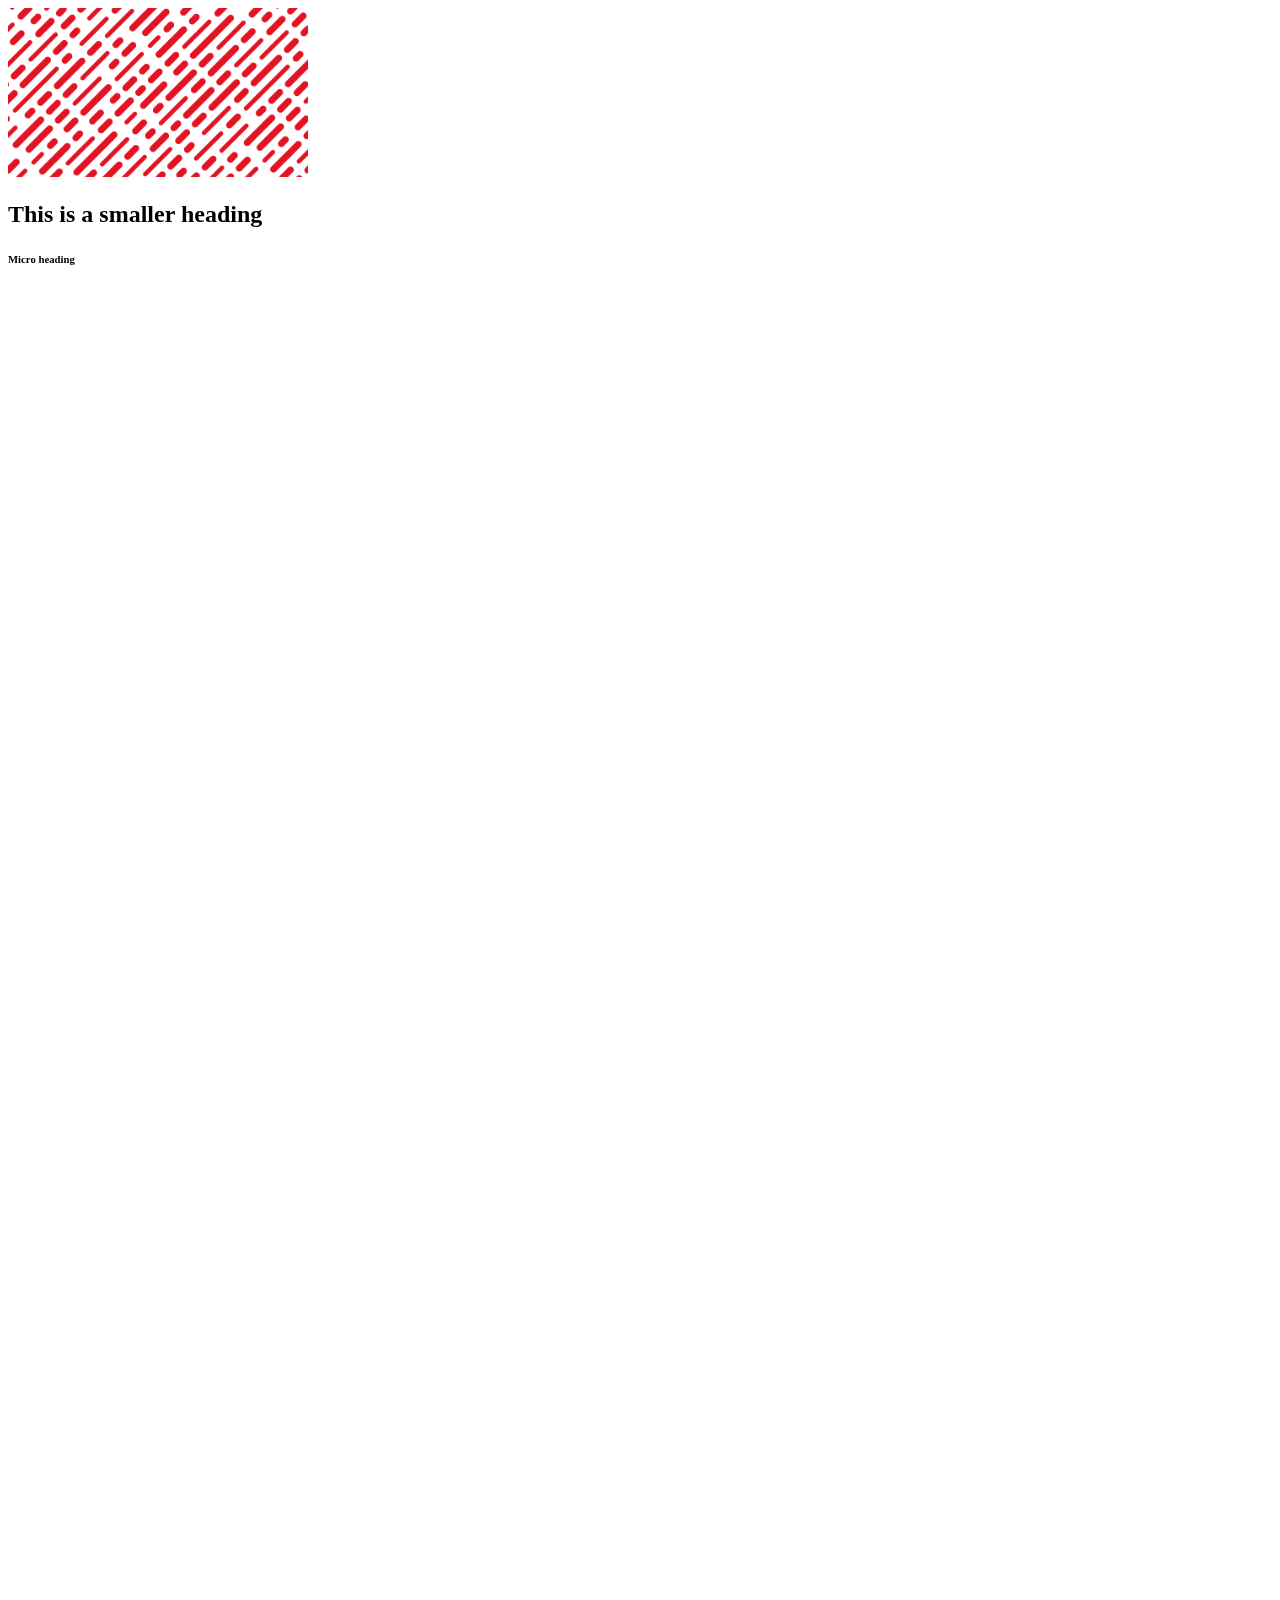
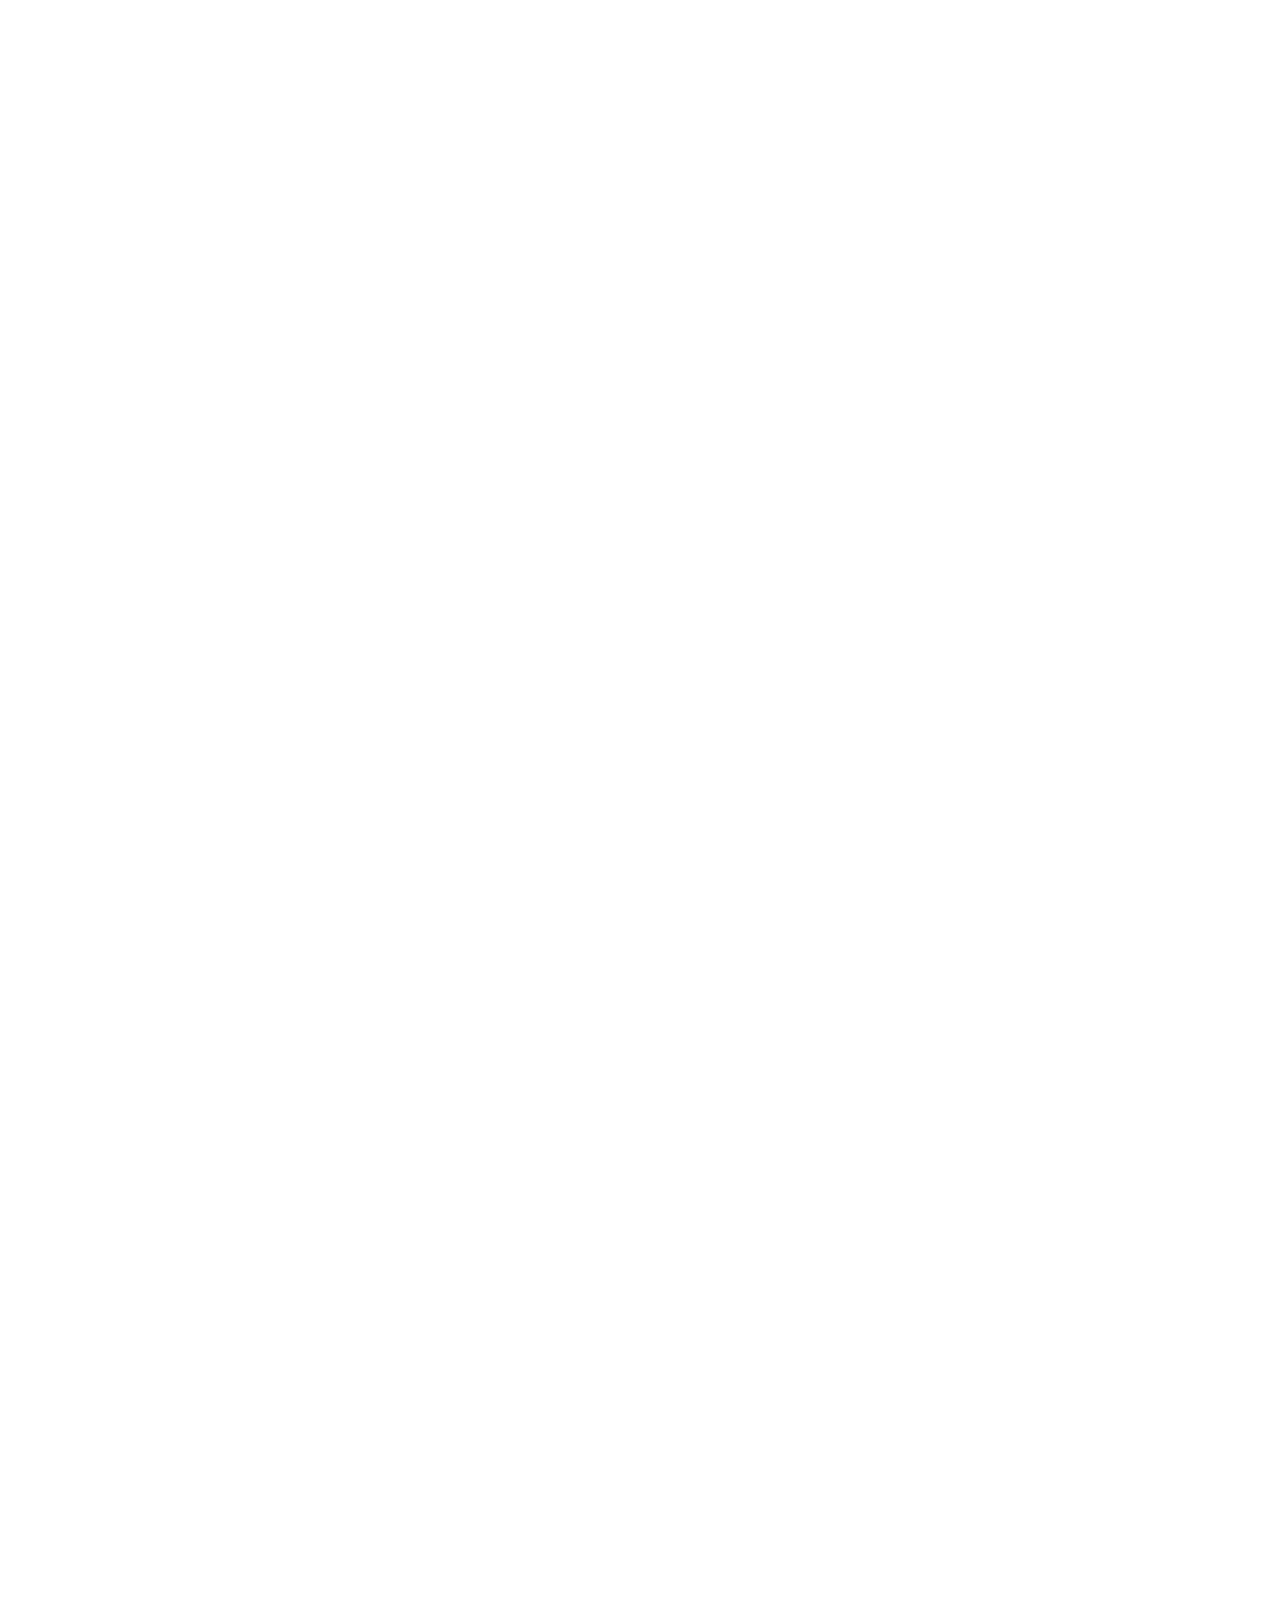
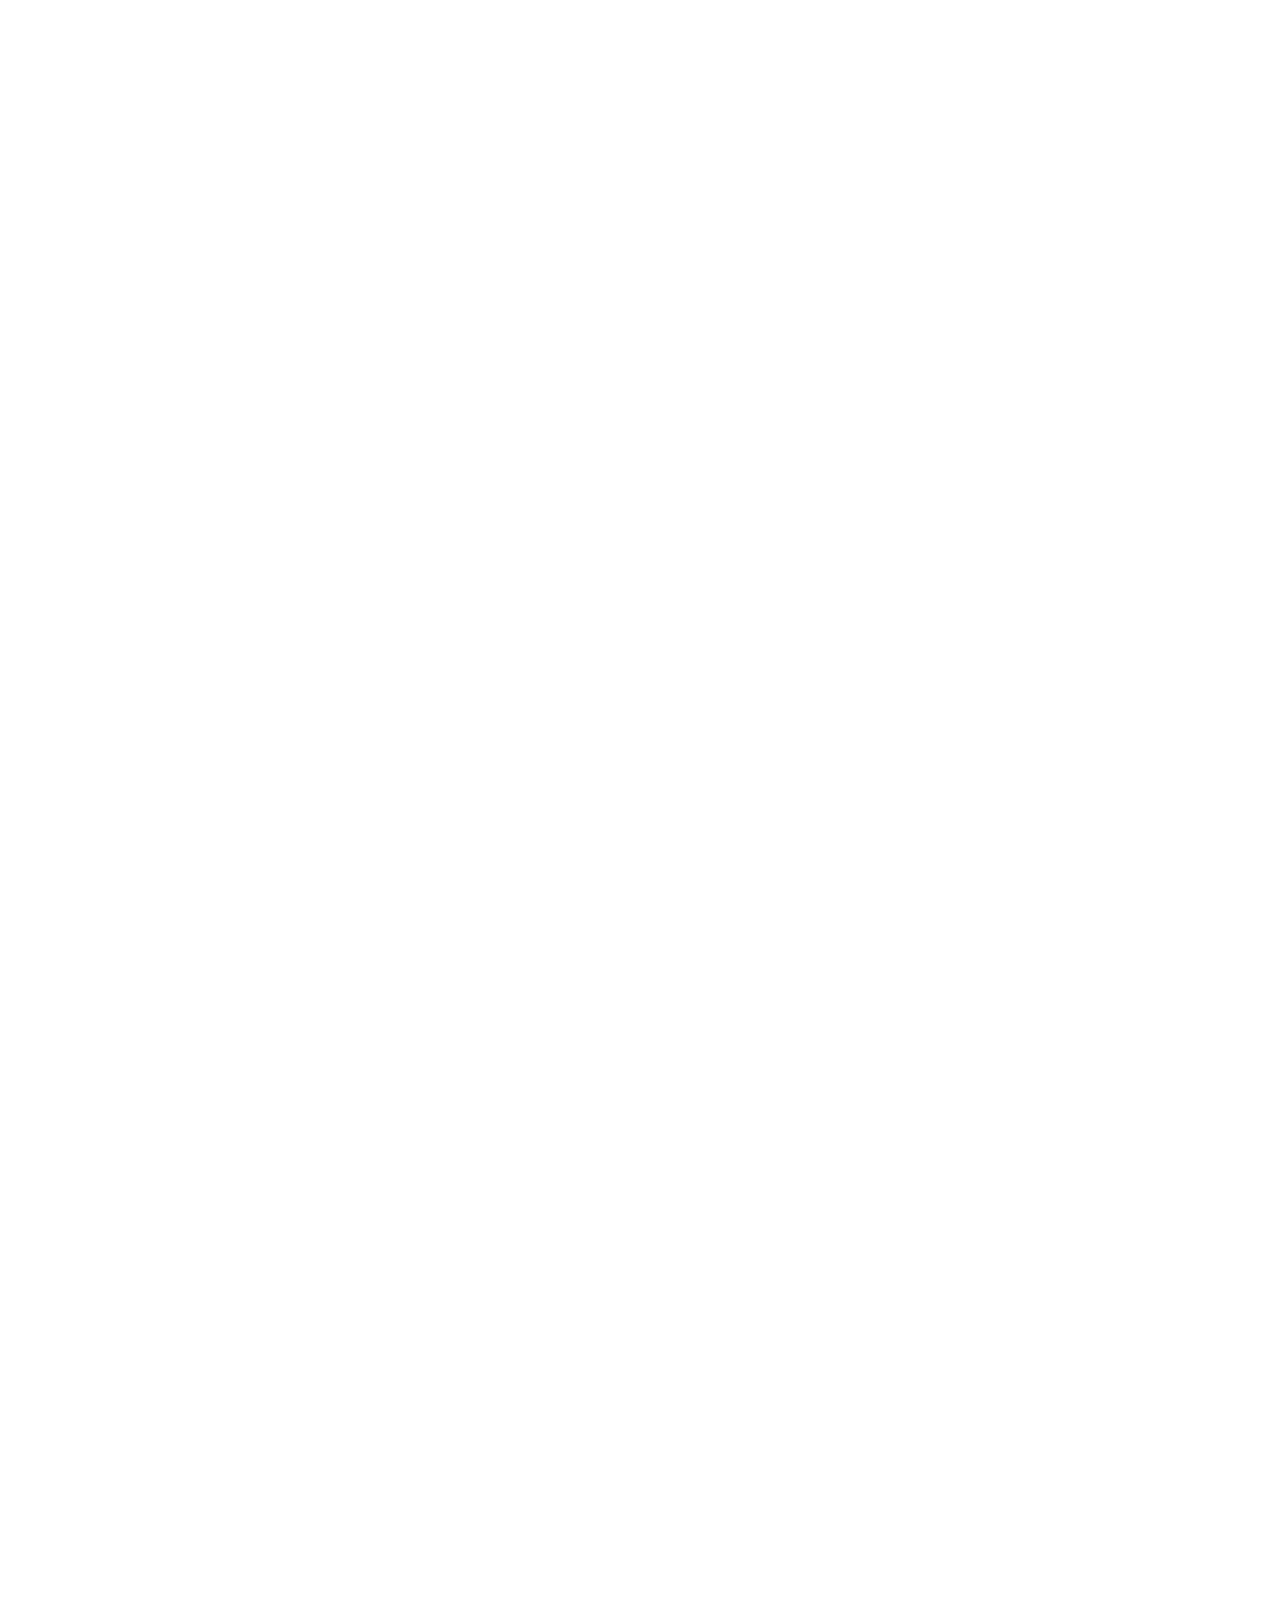
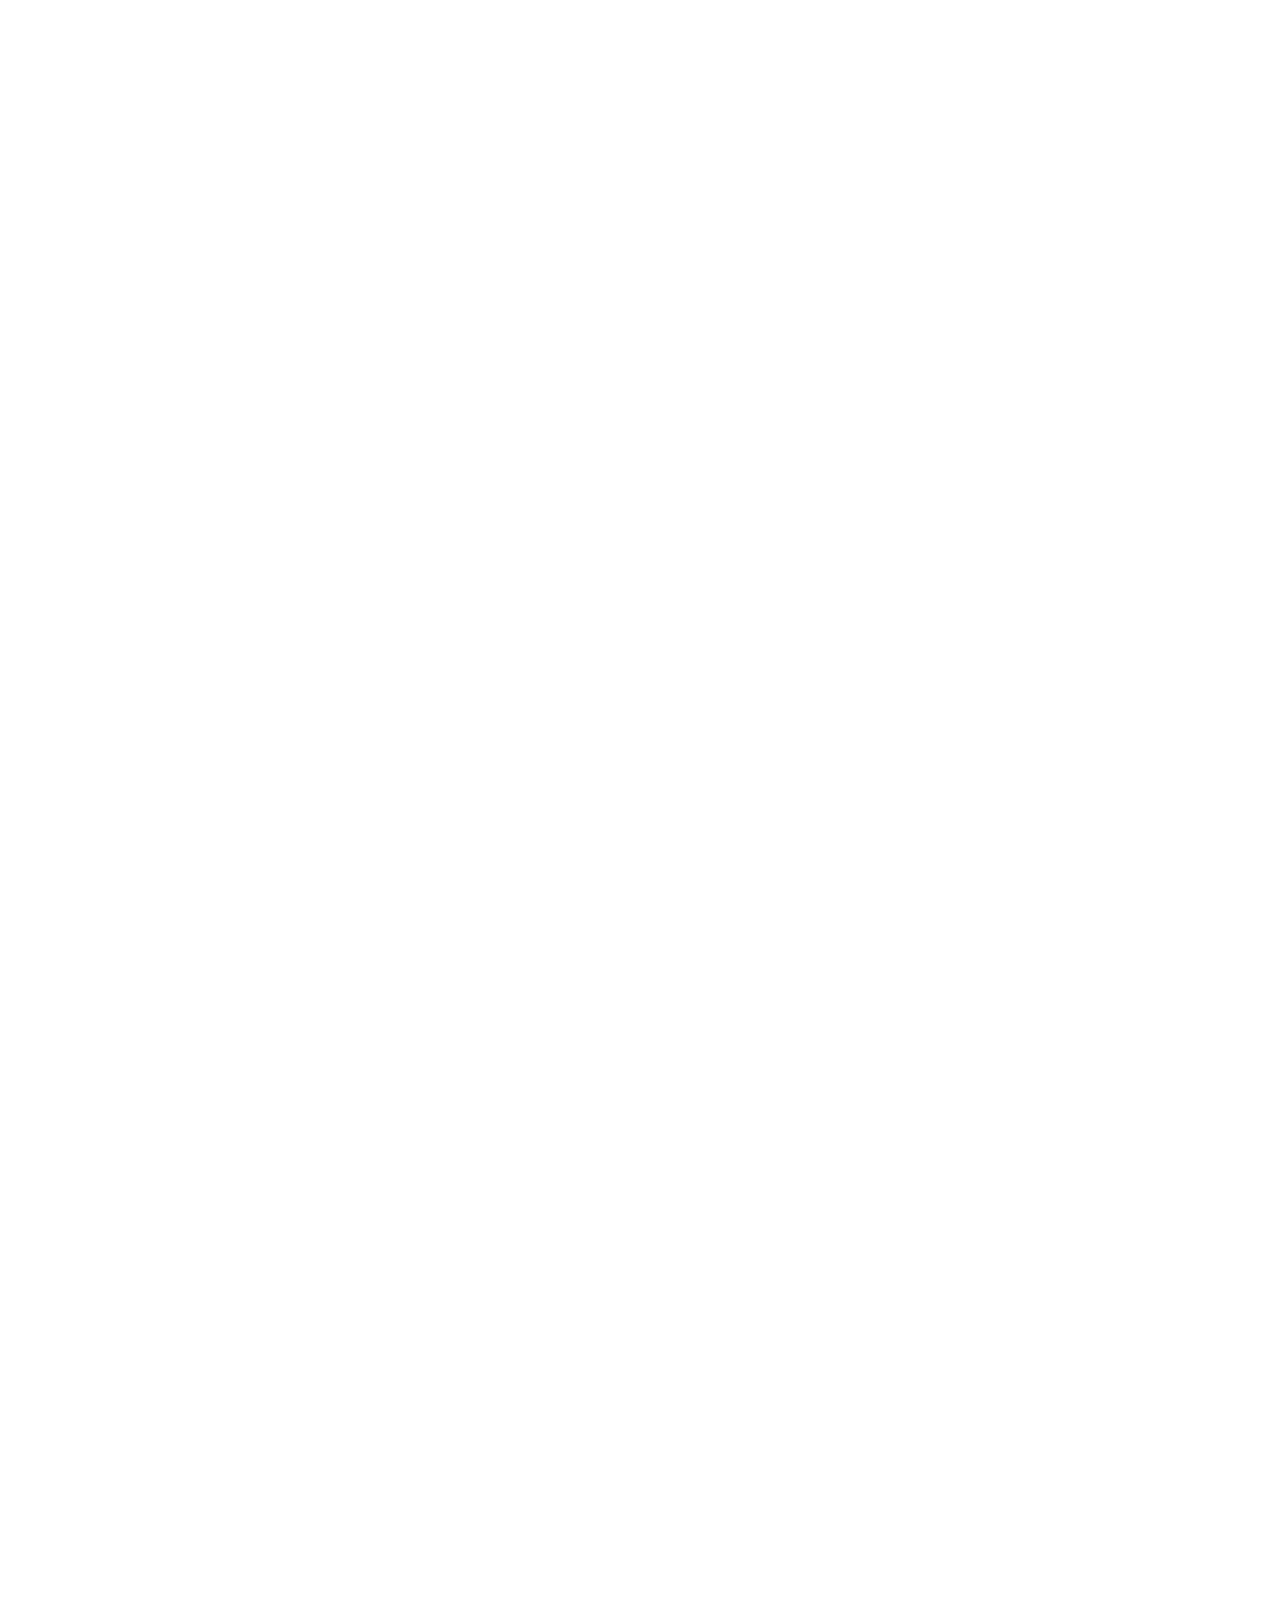
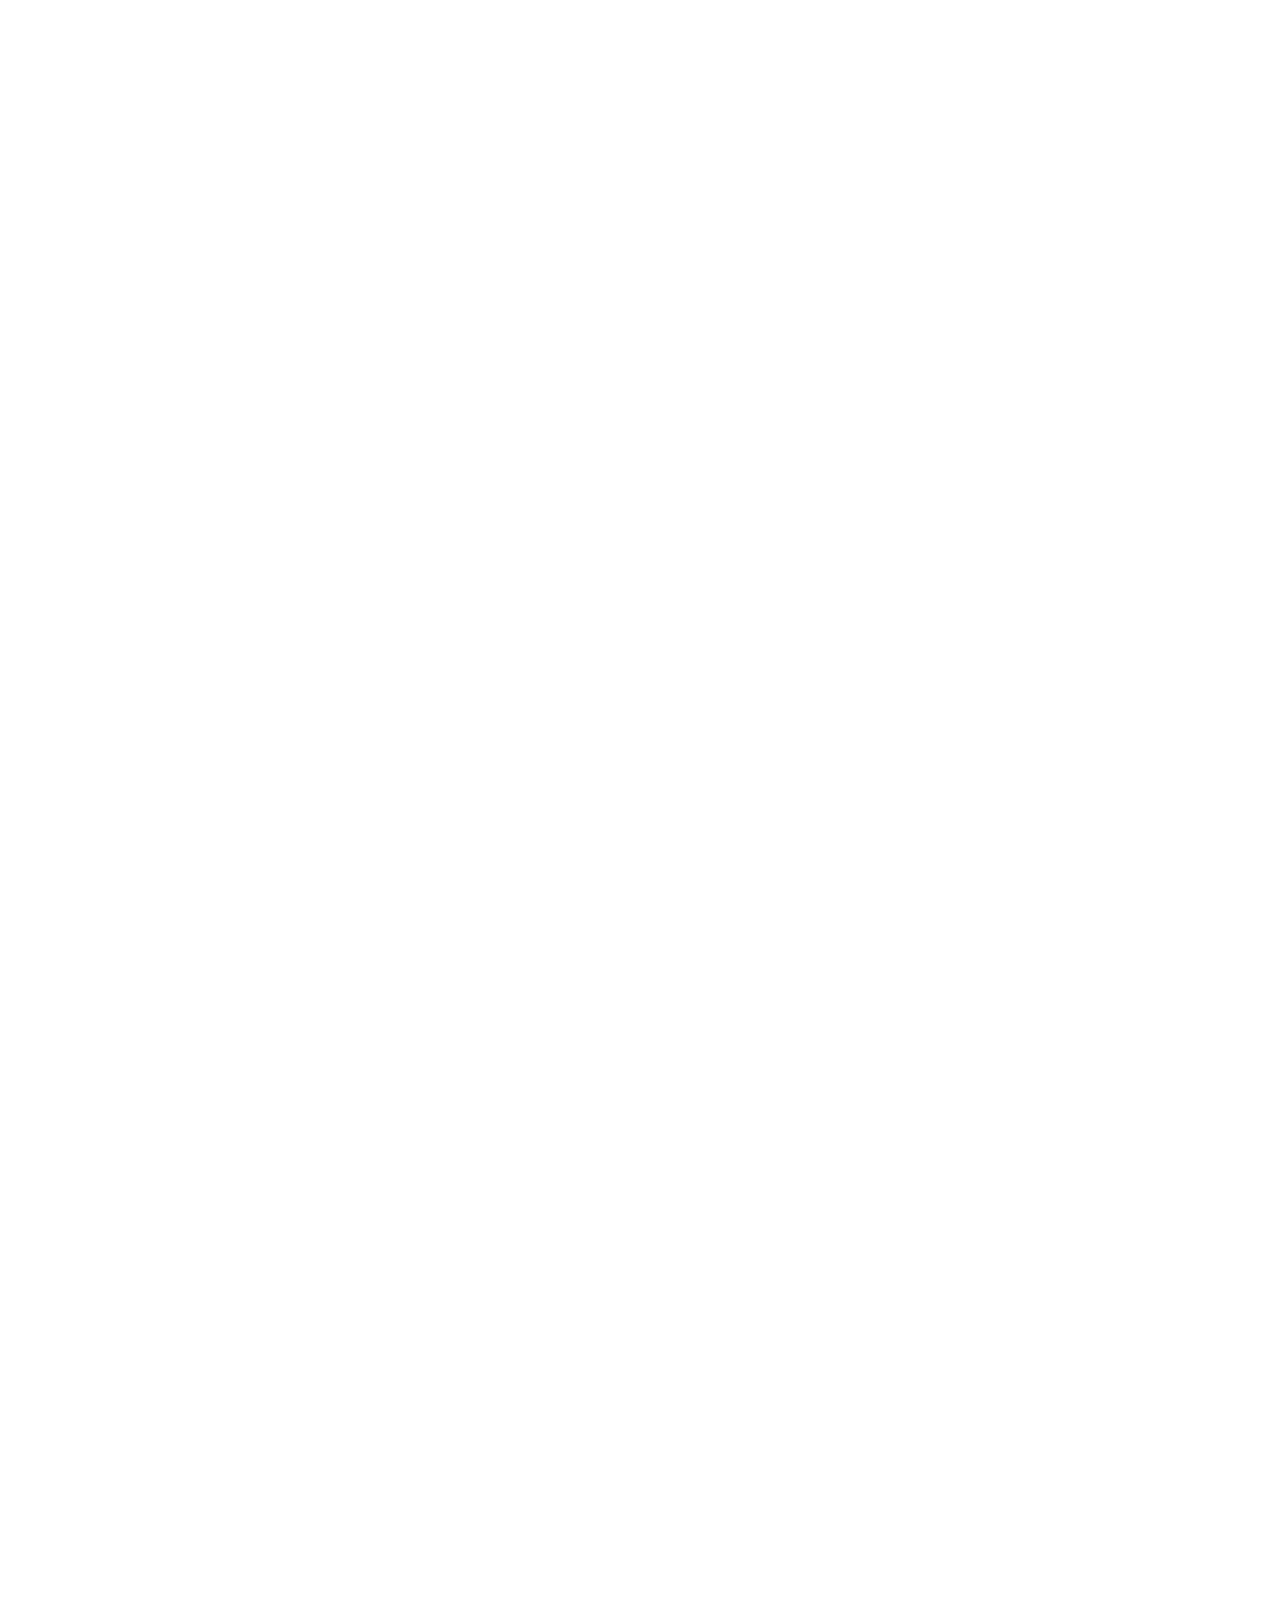
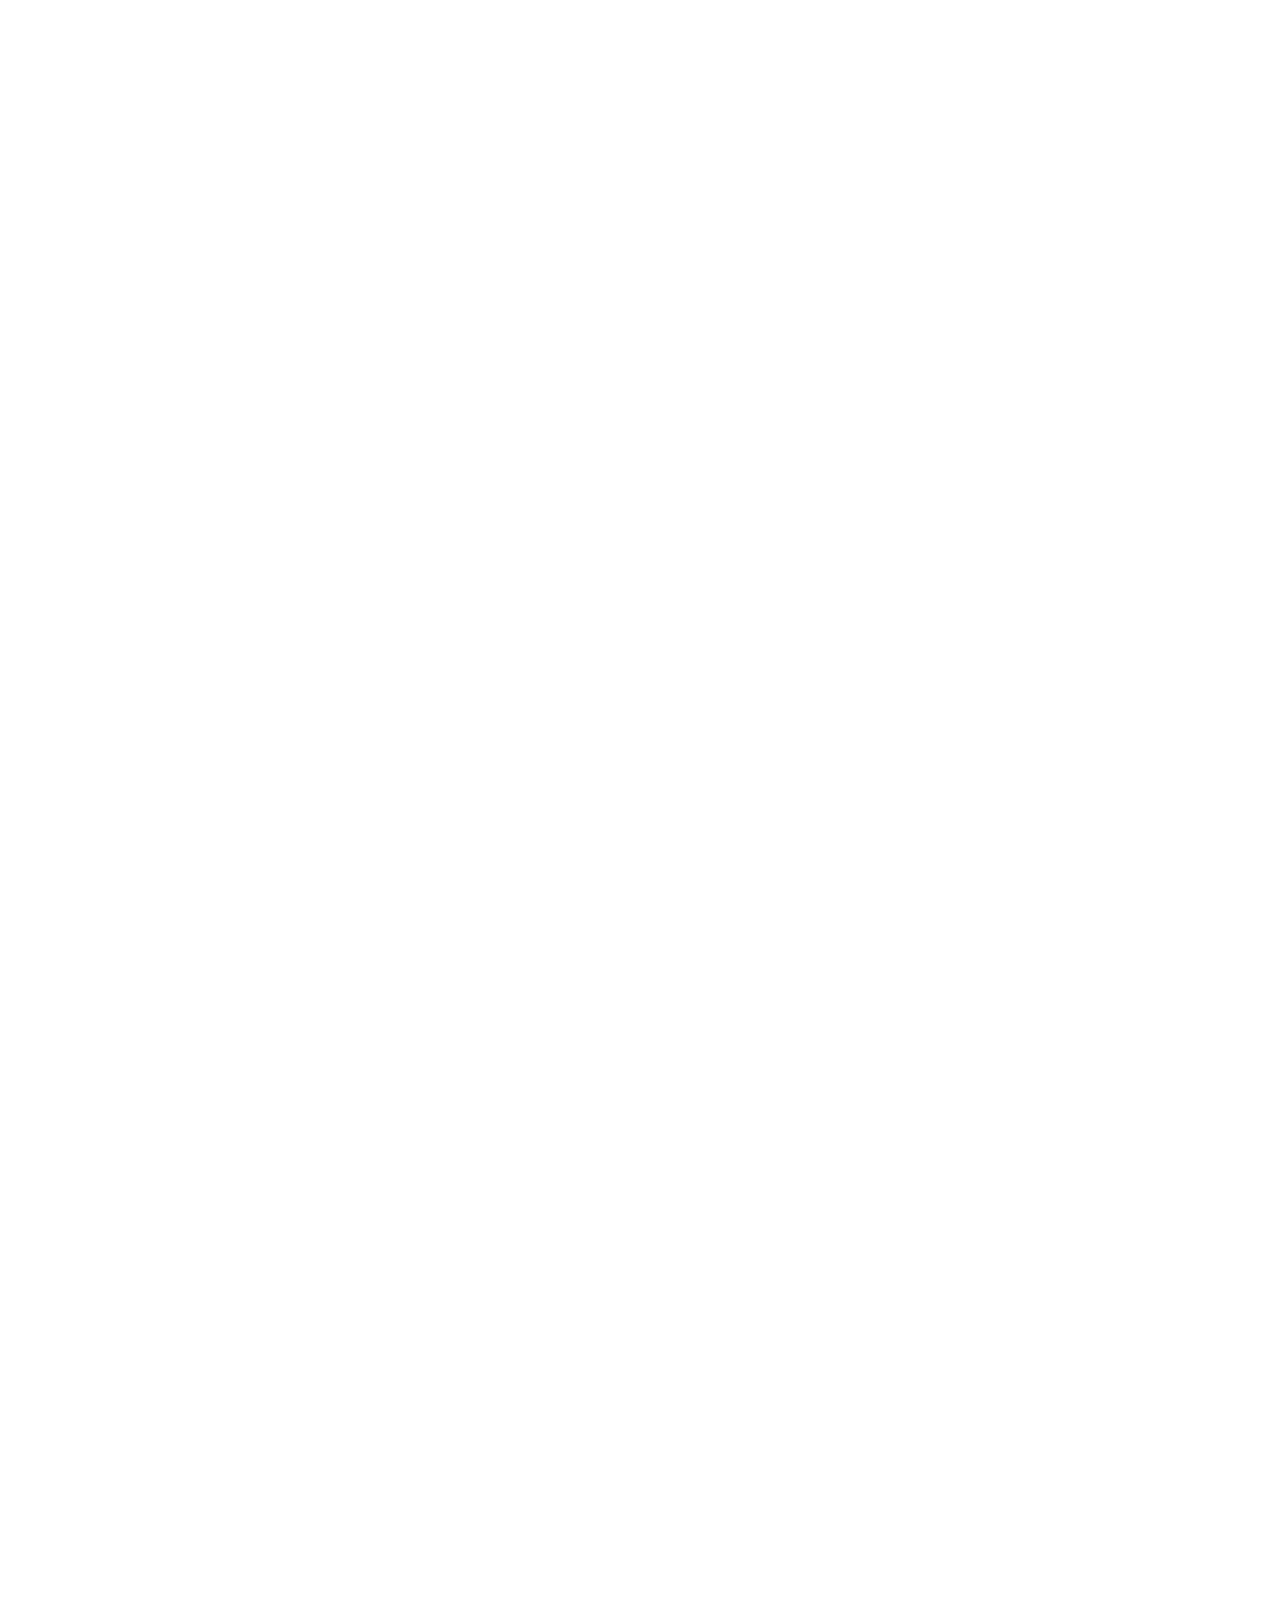
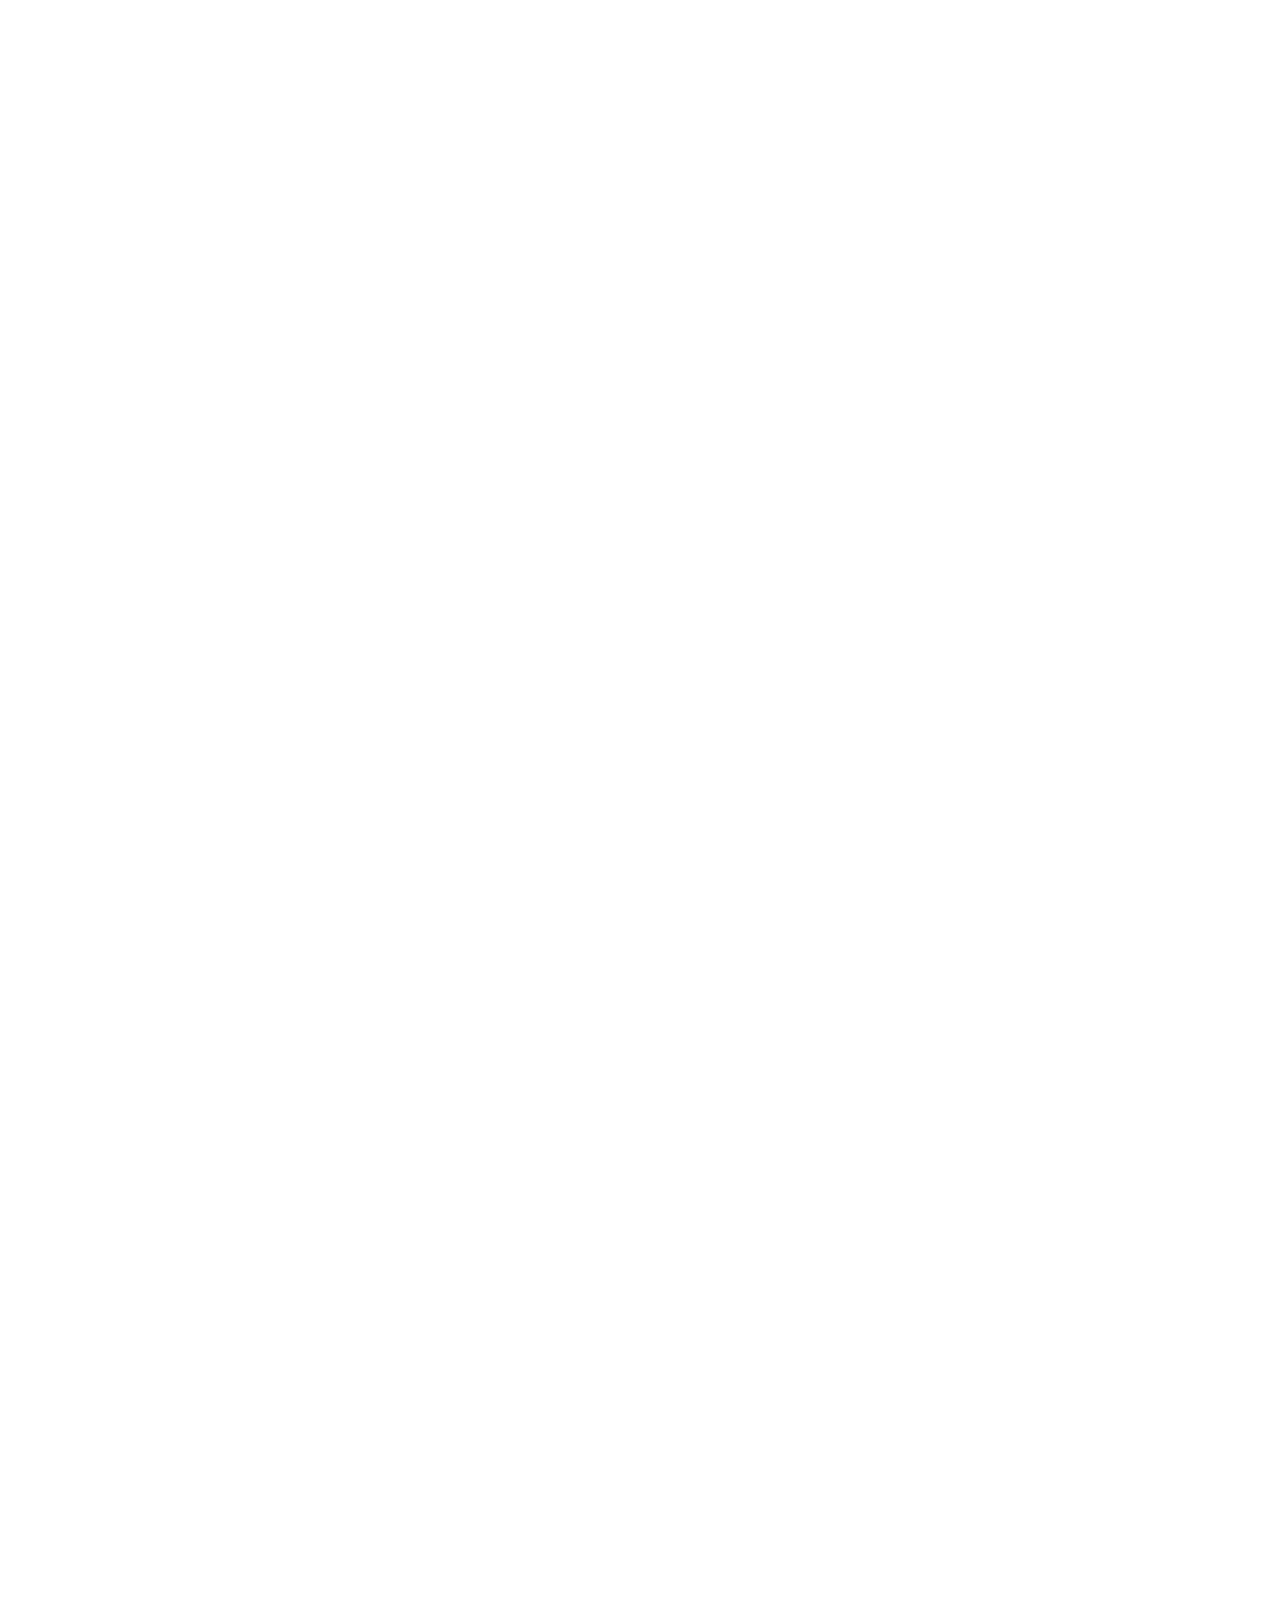
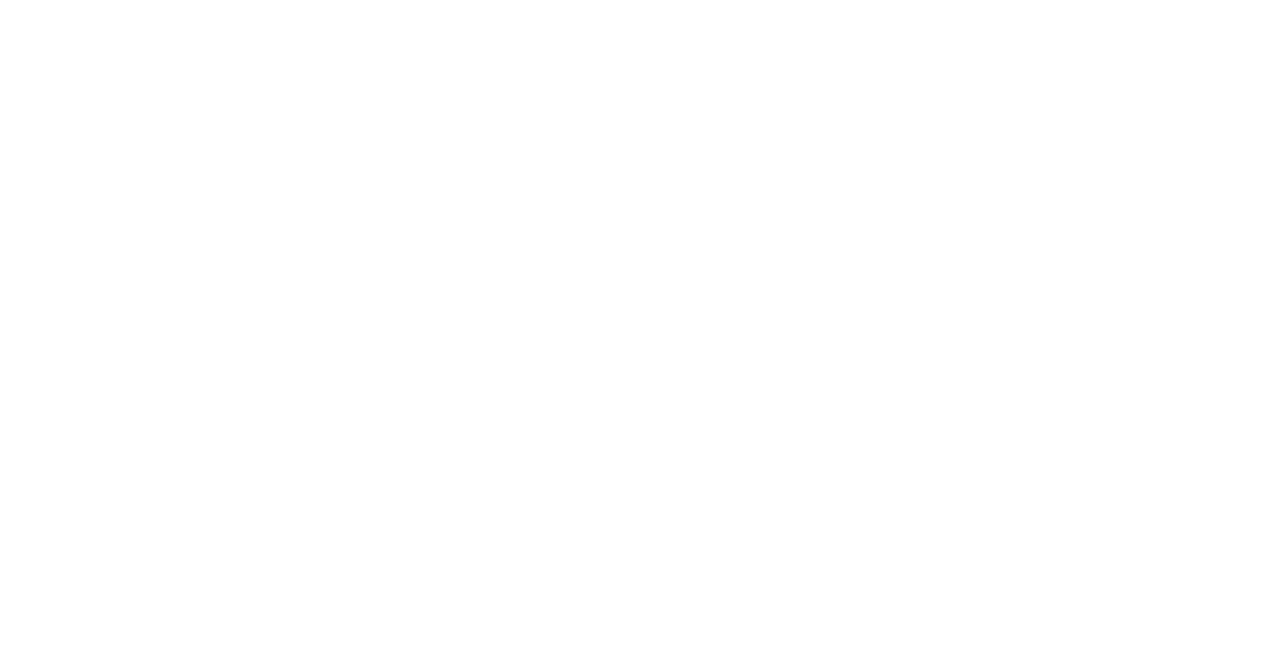
==== headings.html @ 4cd80486 "cambio umumum" ====
<!DOCTYPE html> 
<html lnag="en">
    <head>
        <title>
            headings
        </title>
        <link rel="stylesheet" href="style.css">
        <style>
            body{
                position: relative;
                width: 1755px;
                height: 11855px;

                background: #FFFFFF;
                border-radius: 0px;
            }
            </style>
            <style>
            #heading {
                
                position: absolute;
                width: 401.93px;
                height: 1943.41px;
                left: 1833.05px;
                top: -10.85px;

                
                mix-blend-mode: lighten;
                opacity: 0.5;
                transform: rotate(90.09deg);
            }
        </style>
    </head> 
    <body>
        <div id="heading">
            
        </div>
        <img src="grafico-21.png" alt="fondo" width="300 px">
        <h2>
            This is a smaller heading
        </h2>
        <h6>
            Micro heading
        </h6>
    </body>
</html>
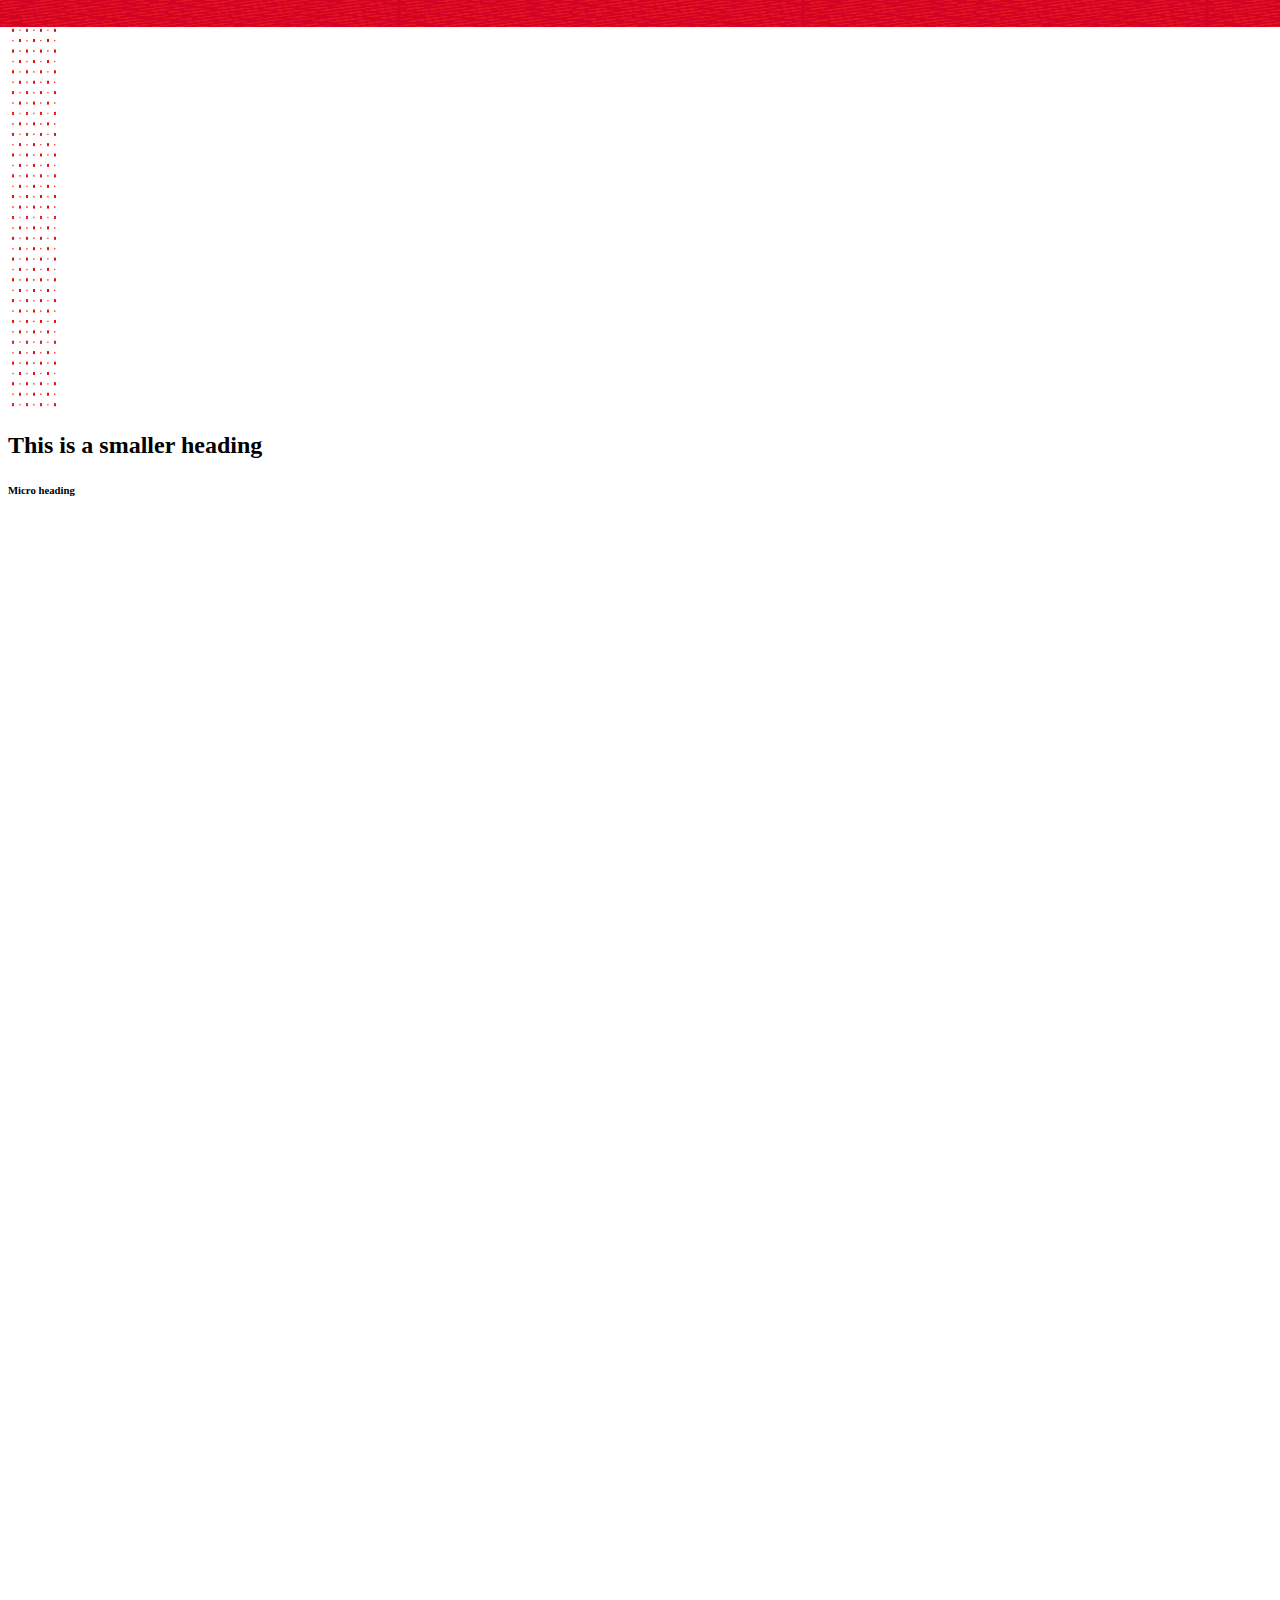
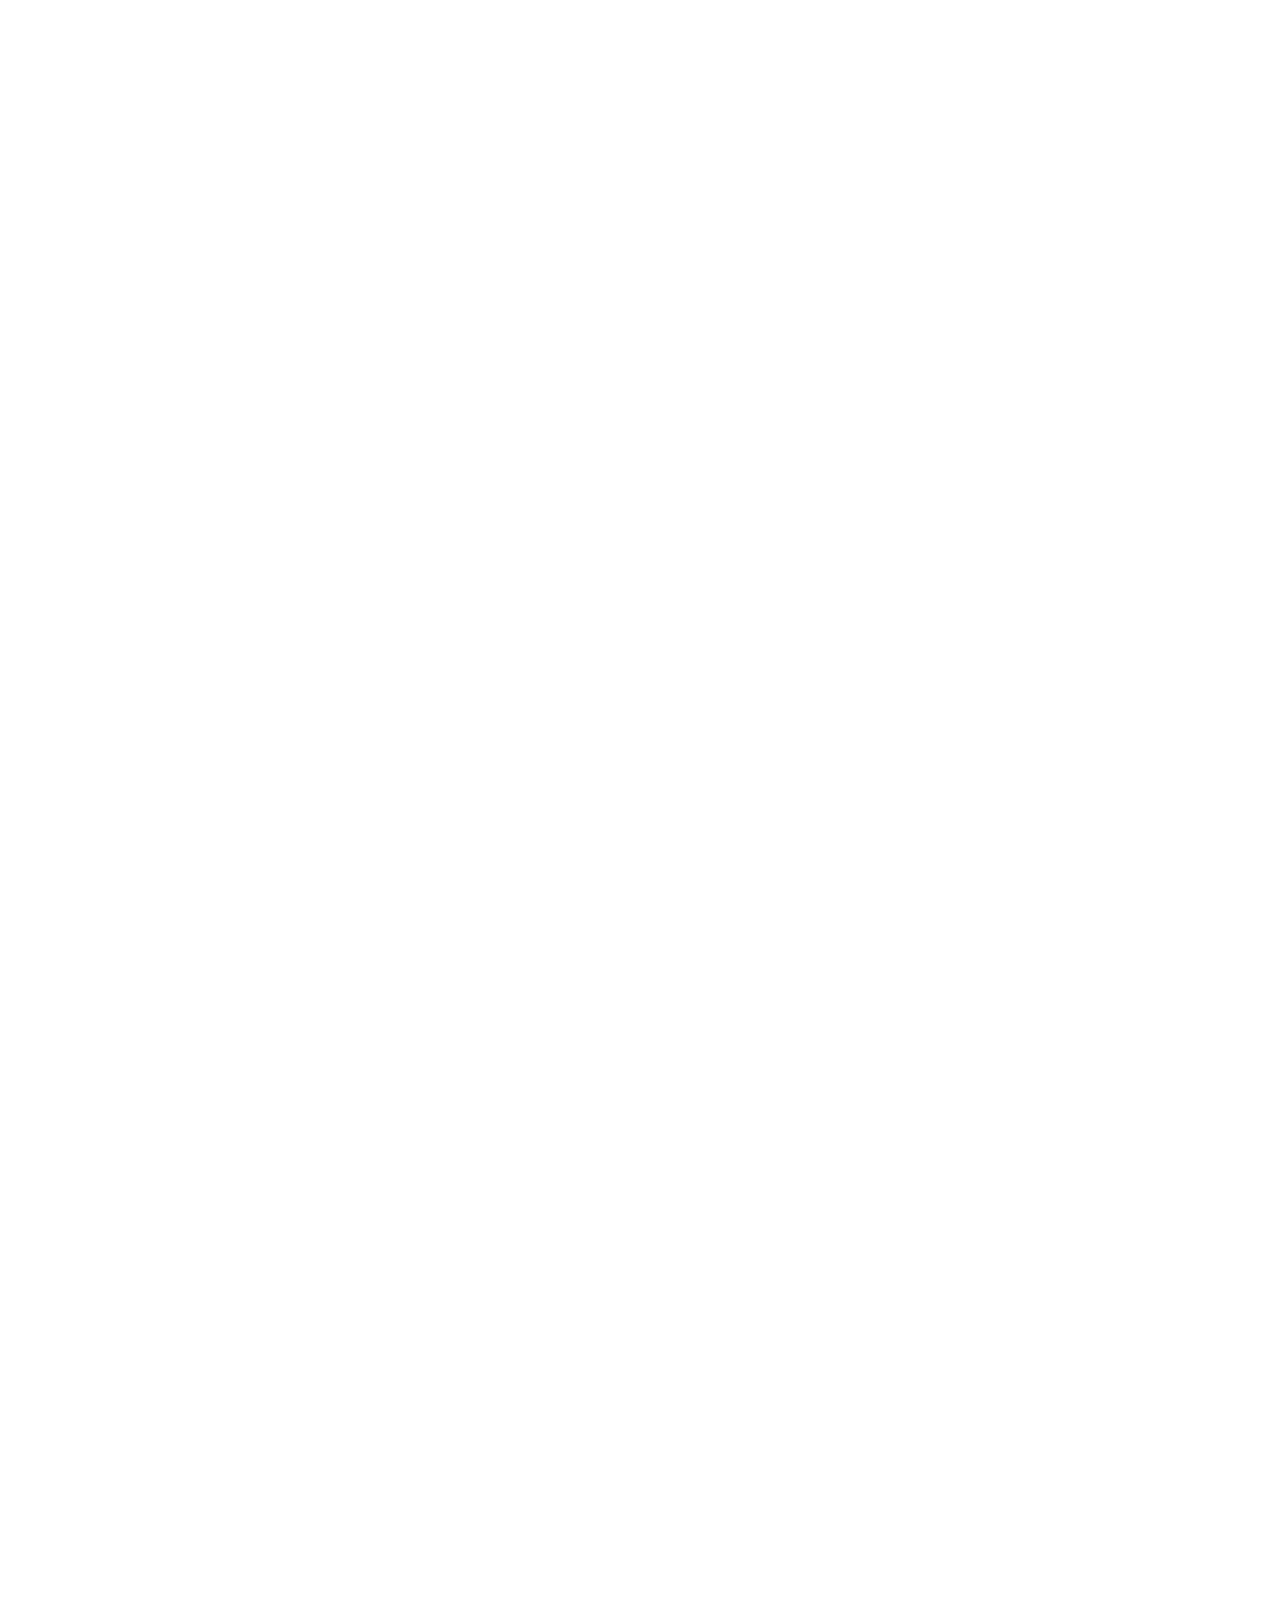
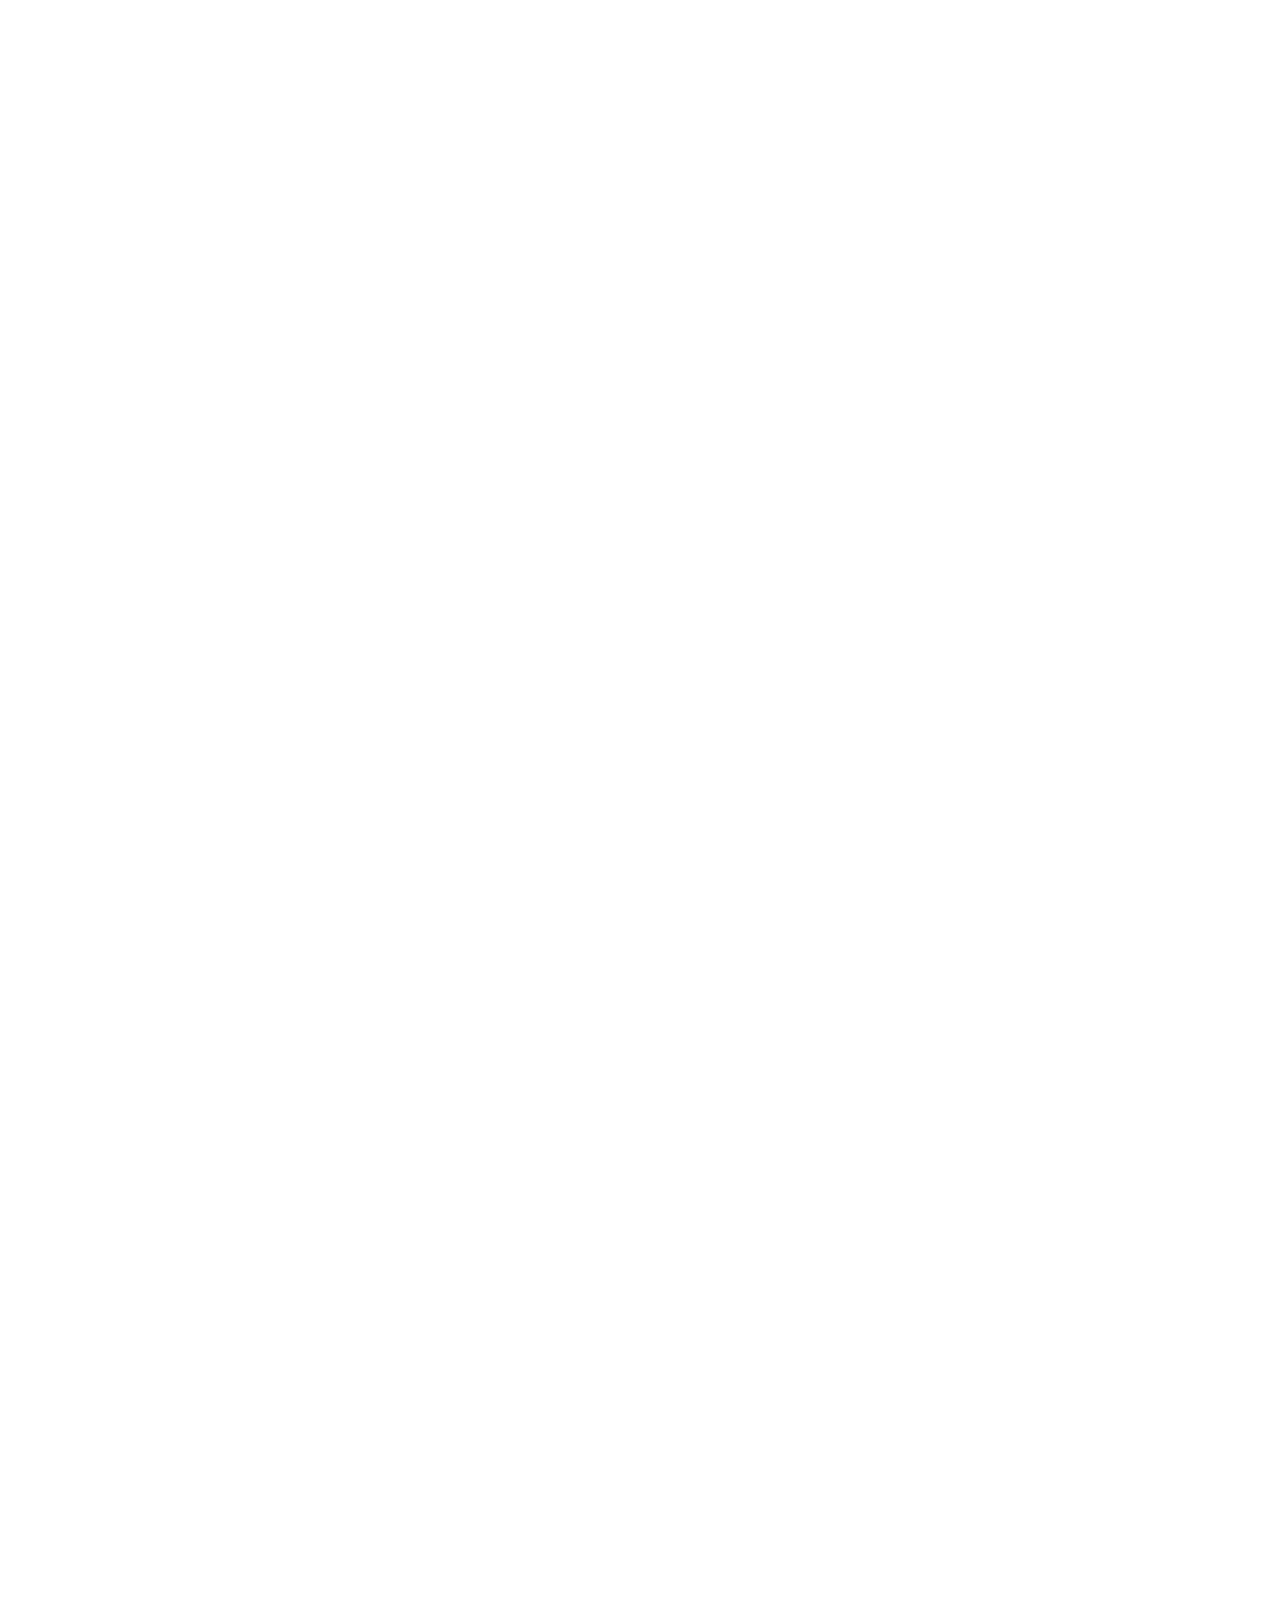
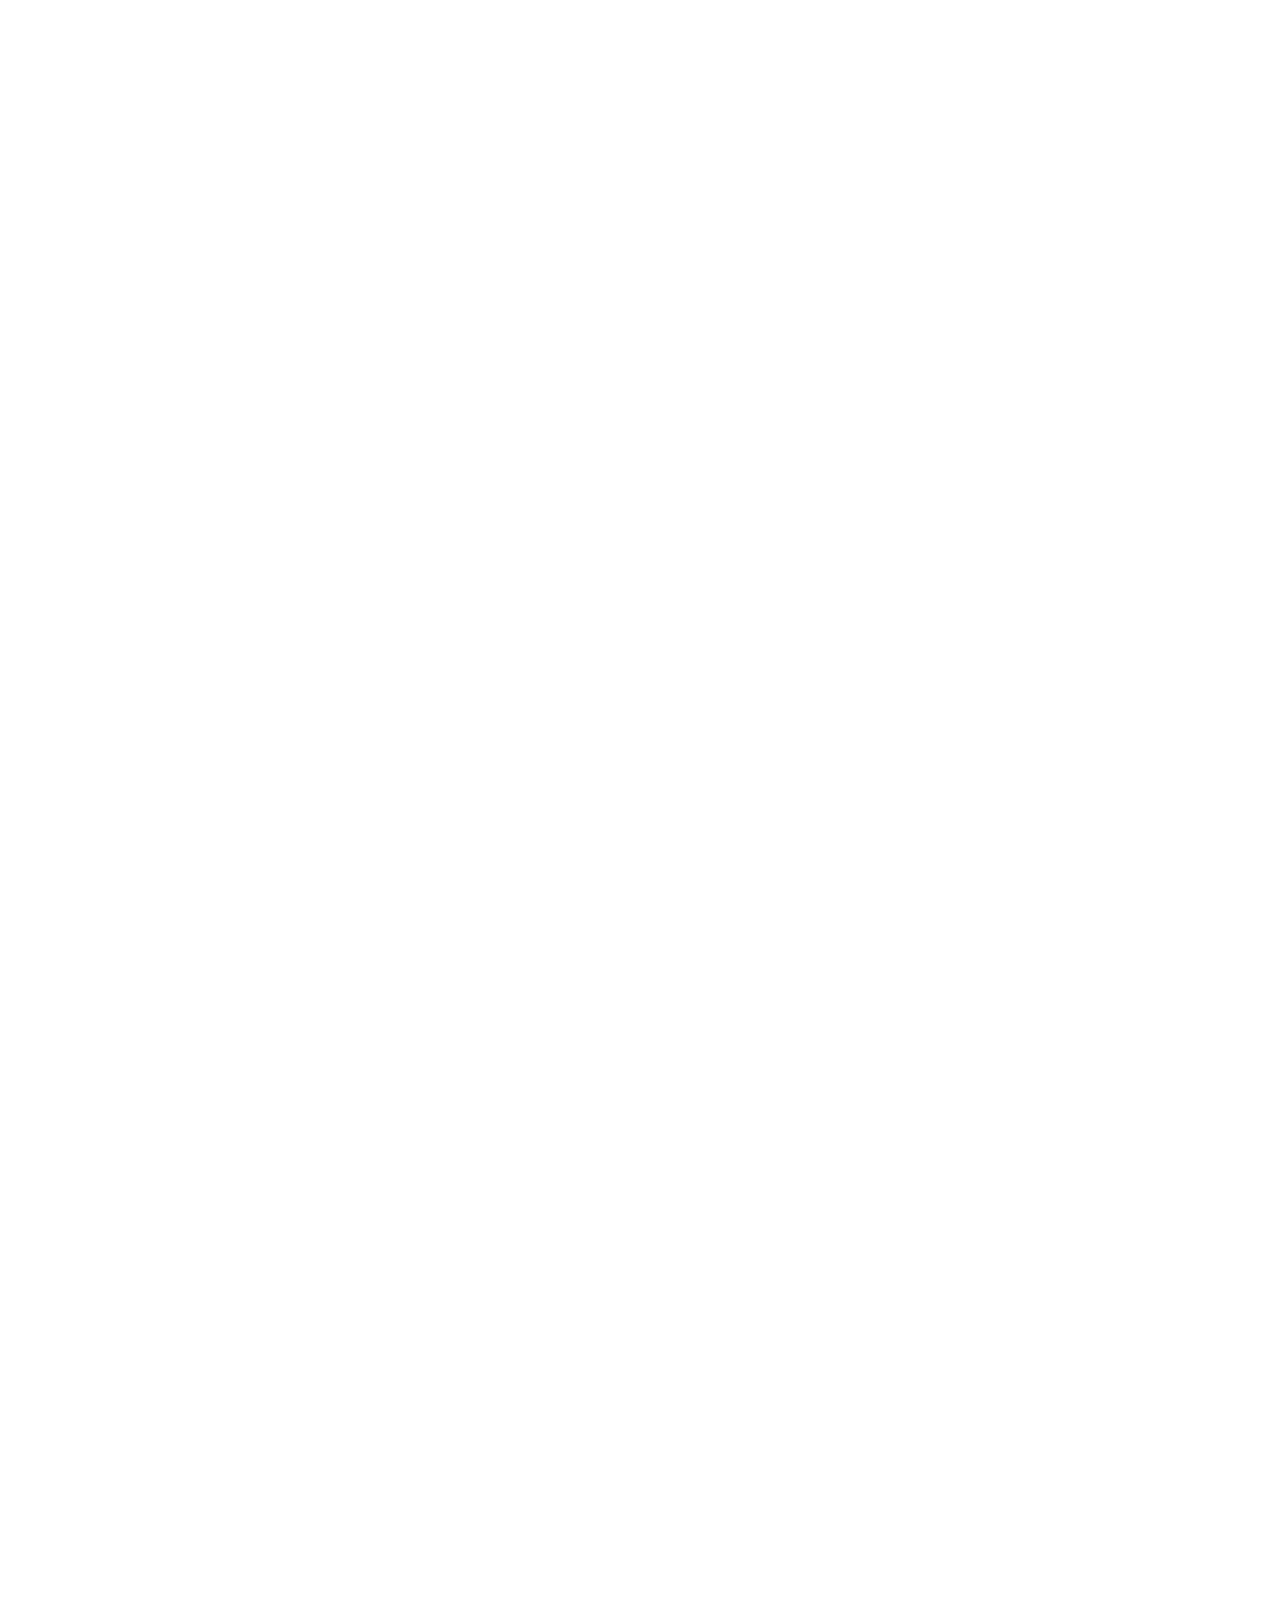
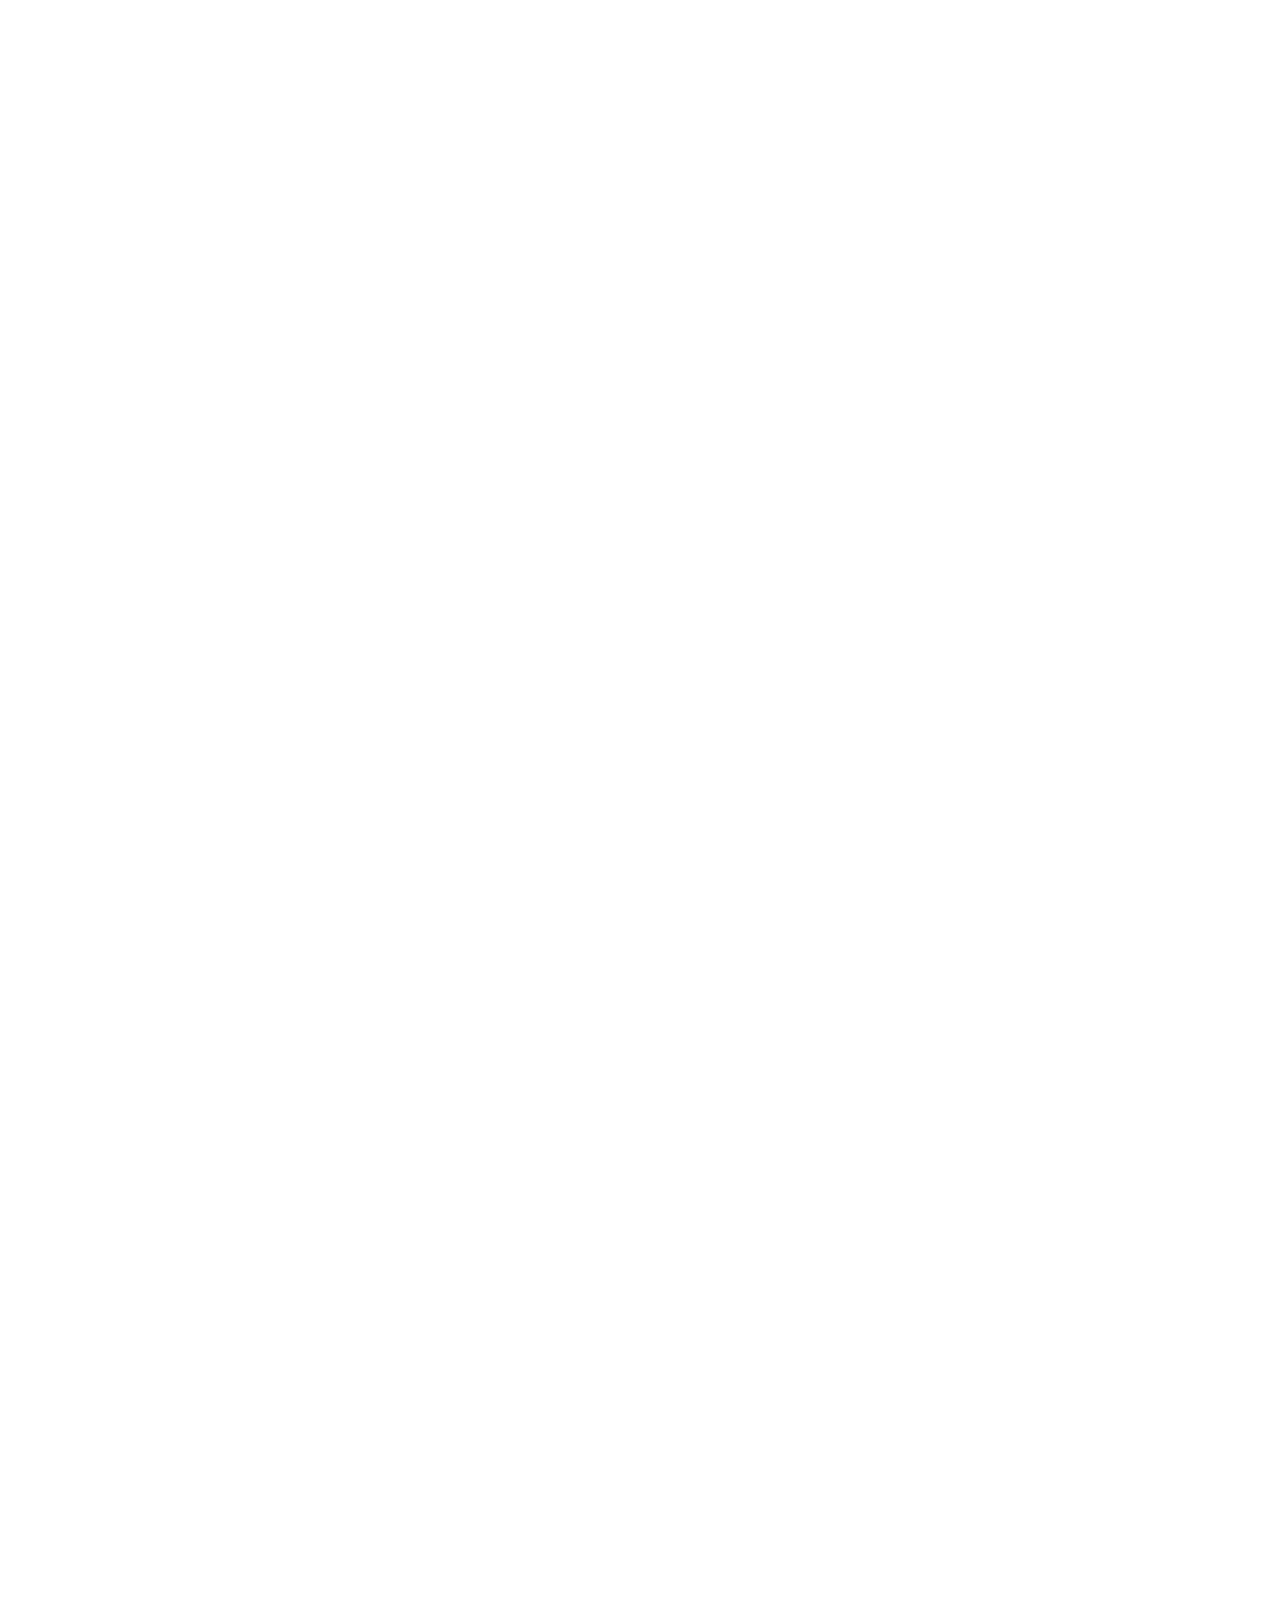
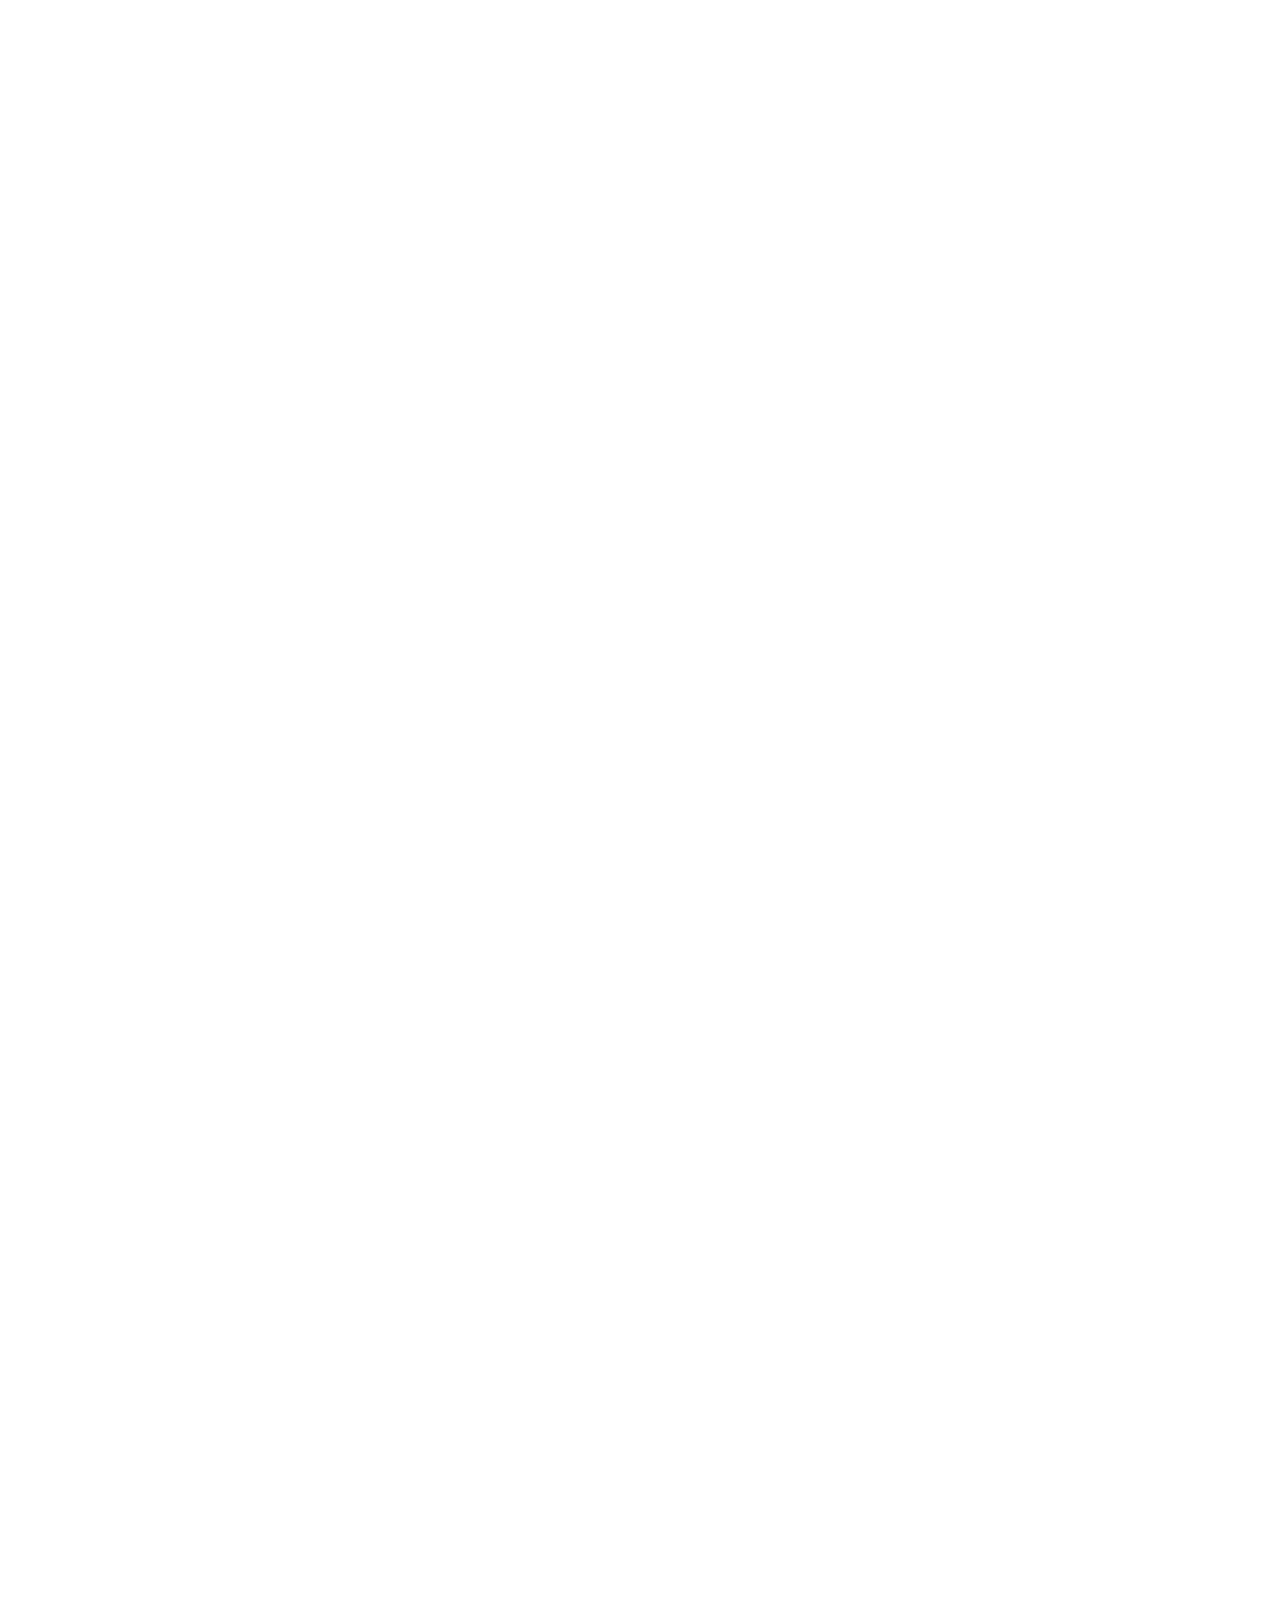
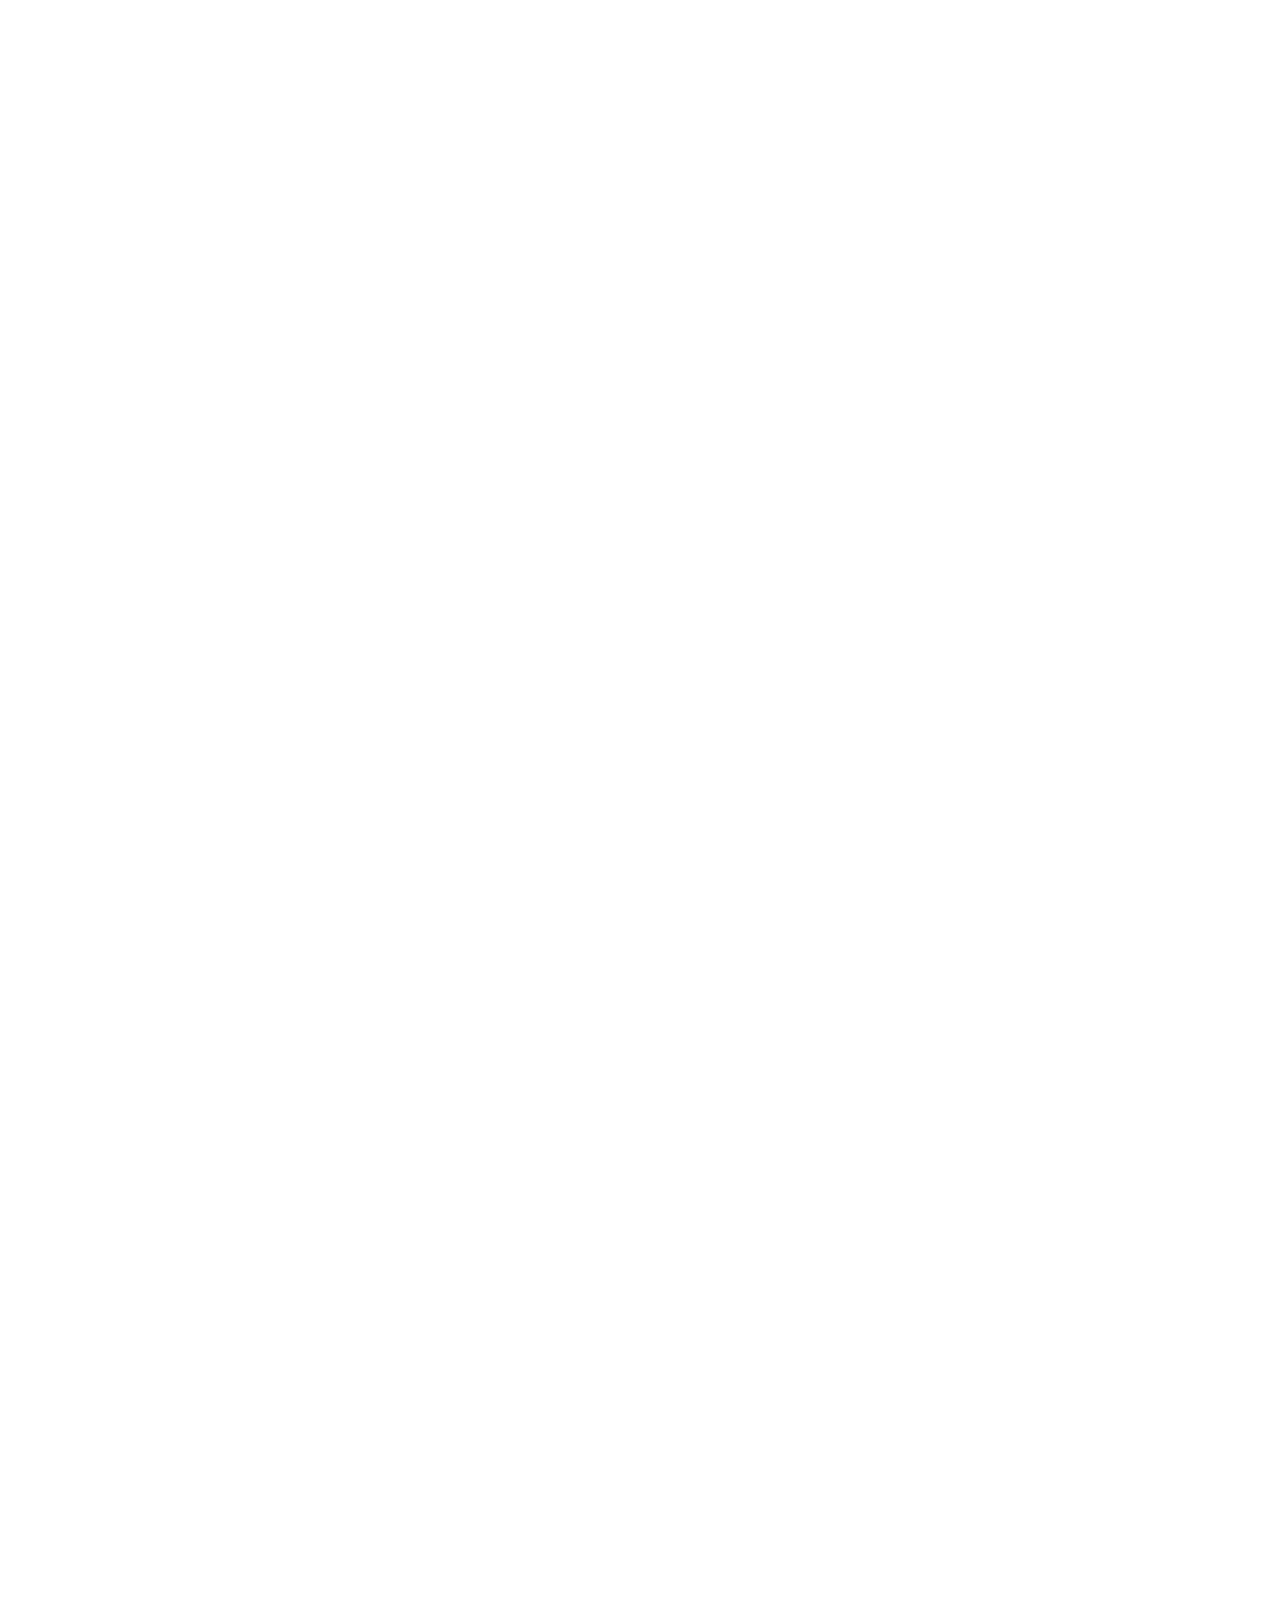
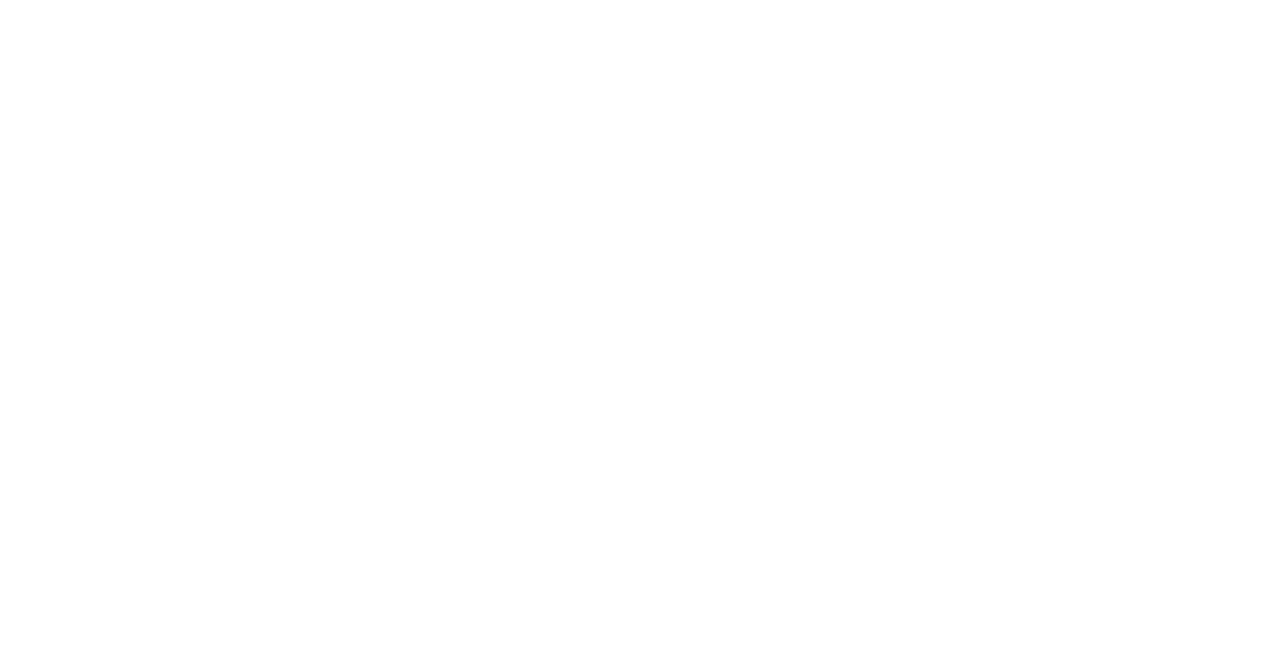
==== commit 7fc538ad: "cambio" ====
--- a/headings.html
+++ b/headings.html
@@ -19,23 +19,26 @@
             #heading {
                 
                 position: absolute;
-                width: 401.93px;
-                height: 1943.41px;
-                left: 1833.05px;
+                width: 1300 px;
+                height: 30px;
+               
                 top: -10.85px;
-
+                left: -10.85px;
+                background: #D30423;
                 
-                mix-blend-mode: lighten;
-                opacity: 0.5;
-                transform: rotate(90.09deg);
+                
             }
         </style>
     </head> 
     <body>
         <div id="heading">
-            
+            <img src="grafico-21.png" alt="fondo" width="400 px" height="30 px" opacity: 0.75 left: -50.85px>
+            <img src="grafico-21.png" alt="fondo" width="400 px" height="30 px" opacity: 0.75 left: -50.85px>
+            <img src="grafico-21.png" alt="fondo" width="400 px" height="30 px" opacity: 0.75 left: -50.85px>
+            <img src="grafico-21.png" alt="fondo" width="400 px" height="30 px" opacity: 0.75 left: -50.85px>
         </div>
-        <img src="grafico-21.png" alt="fondo" width="300 px">
+        
+        <img src="grafico-22.png" alt="marco izquierdo" width="50" height="400" >
         <h2>
             This is a smaller heading
         </h2>
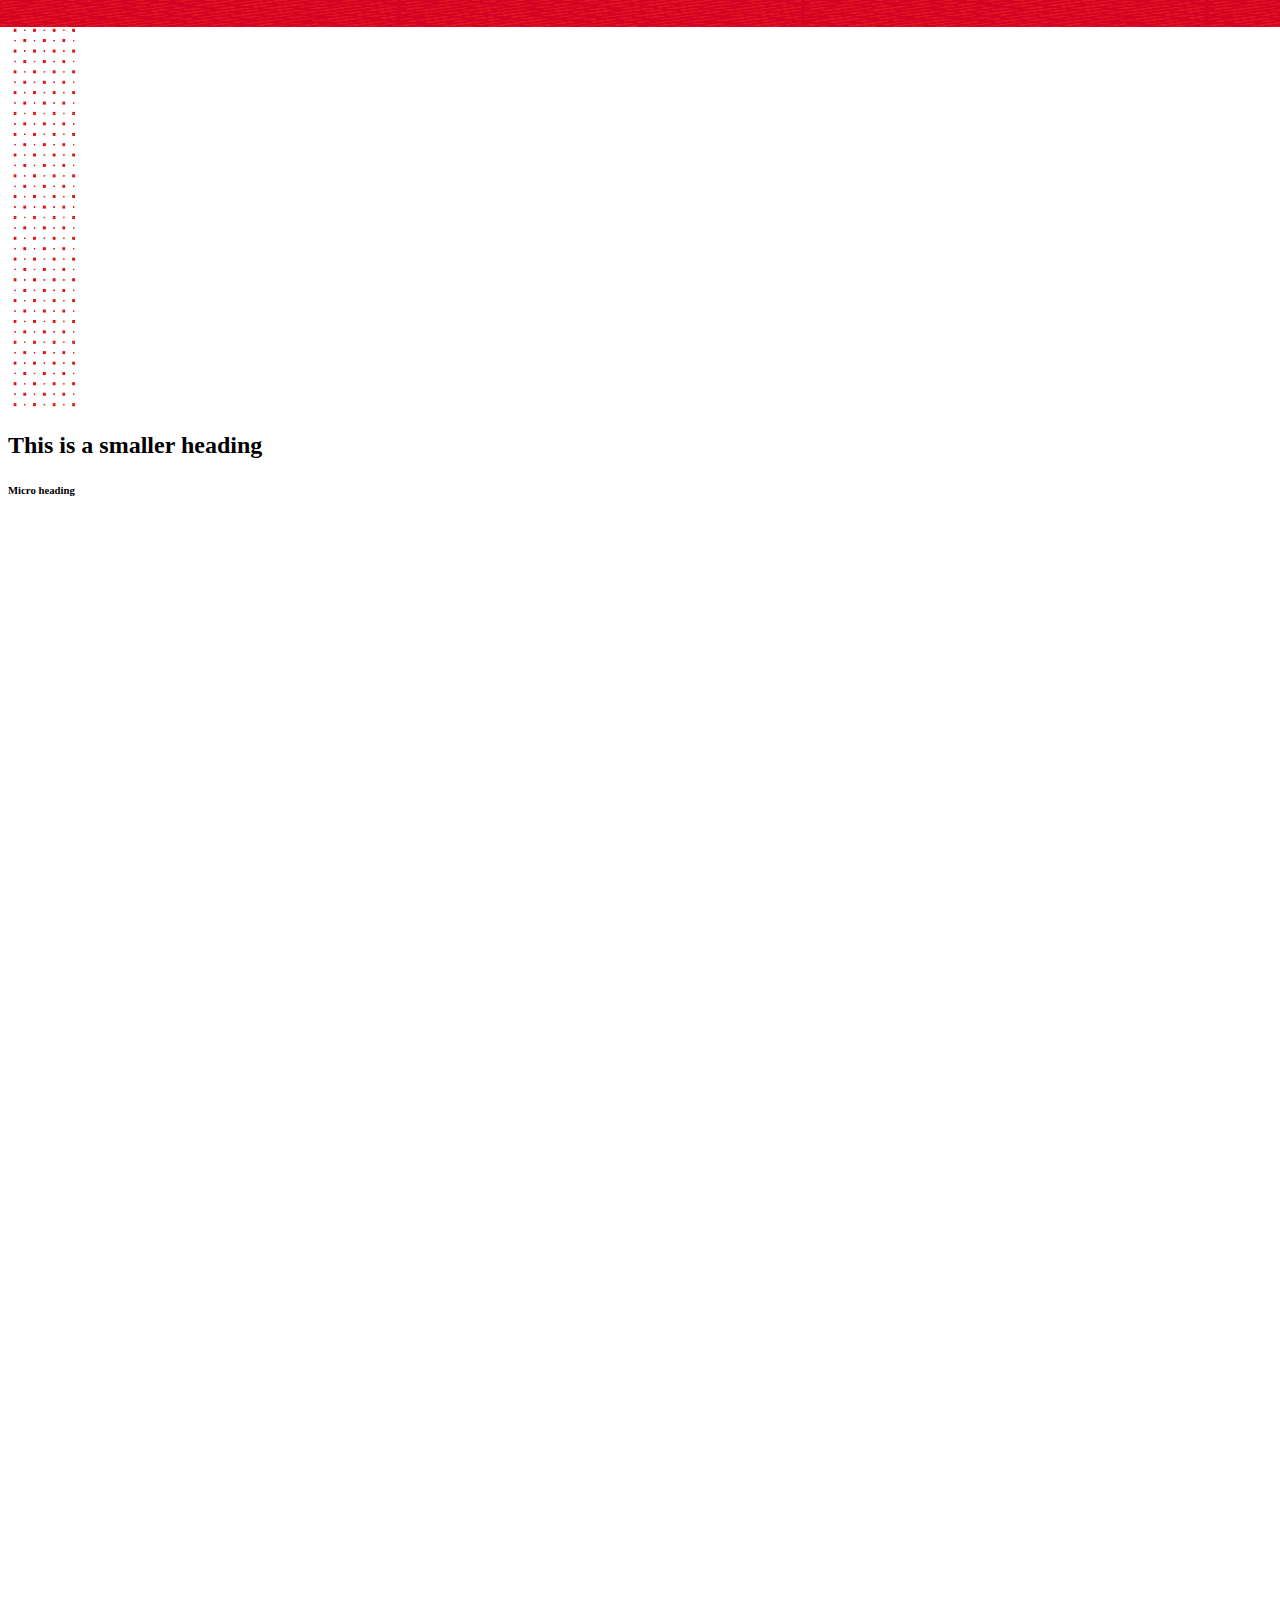
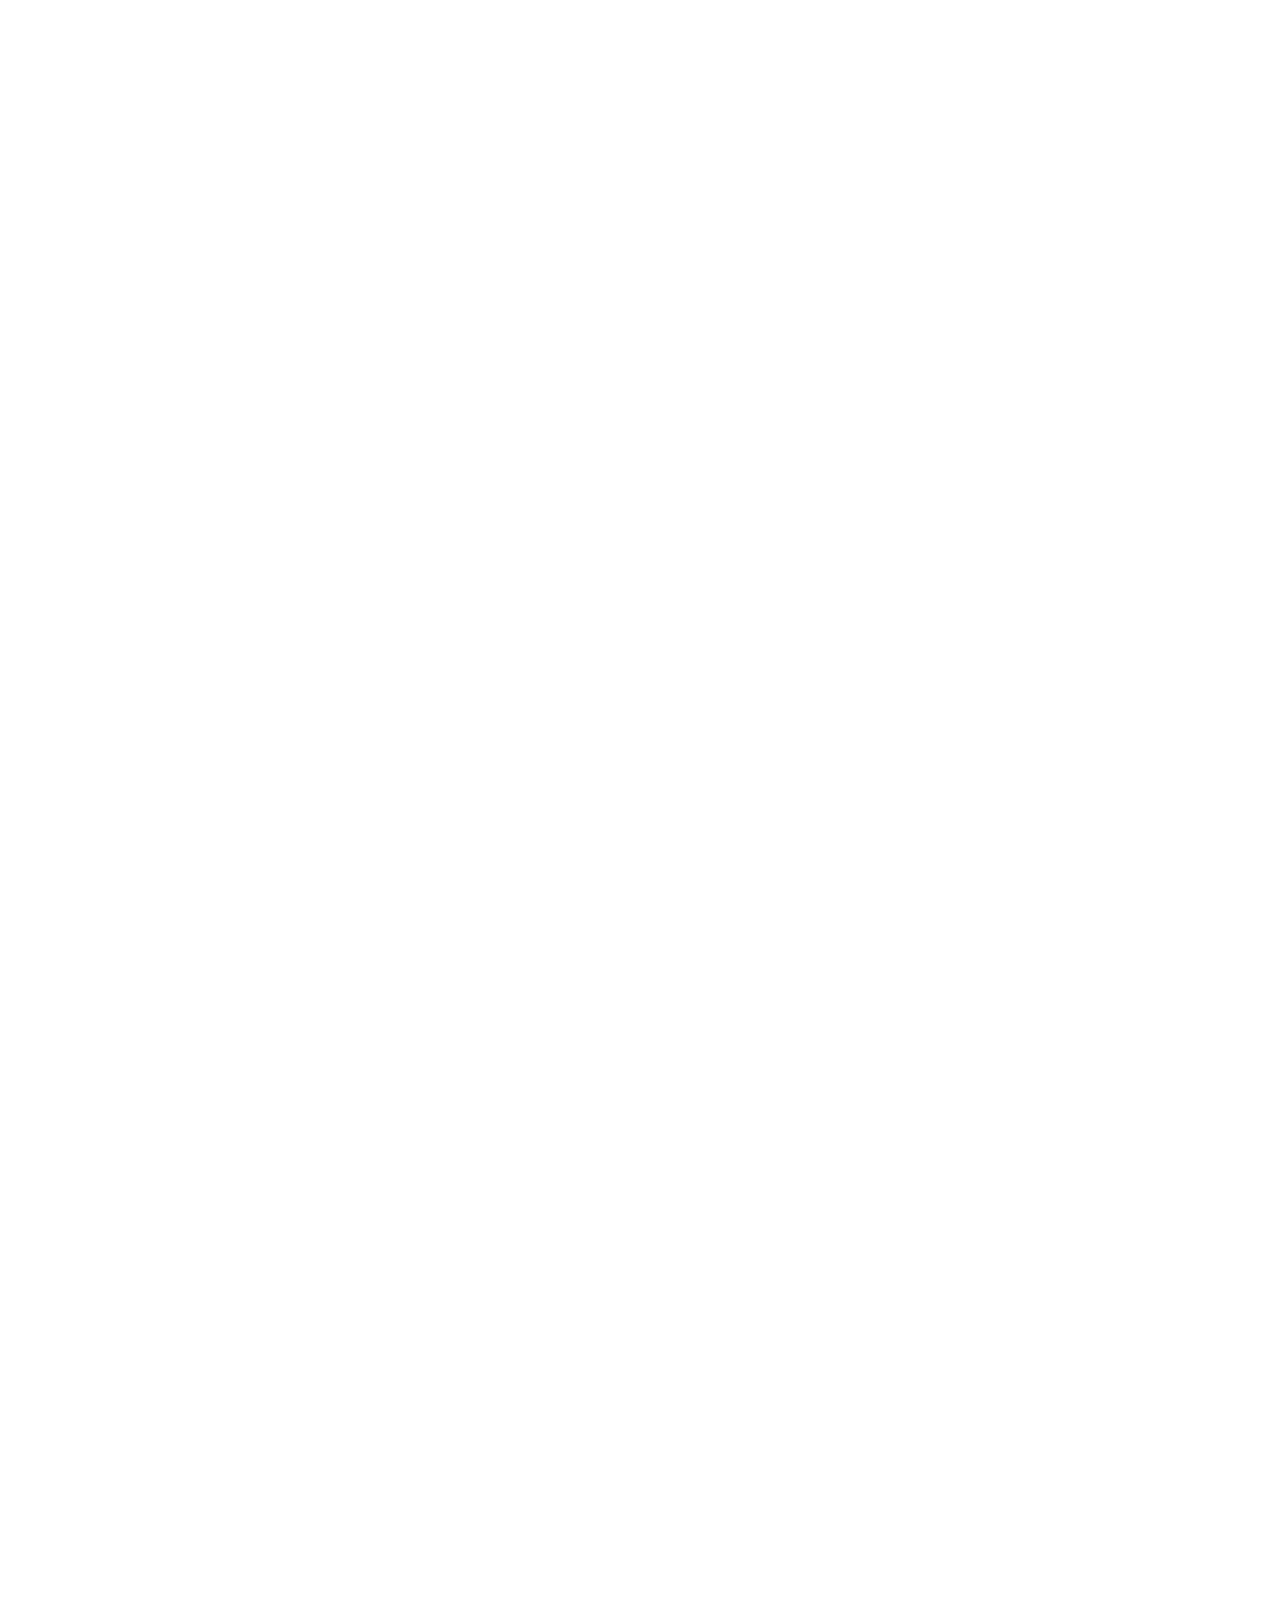
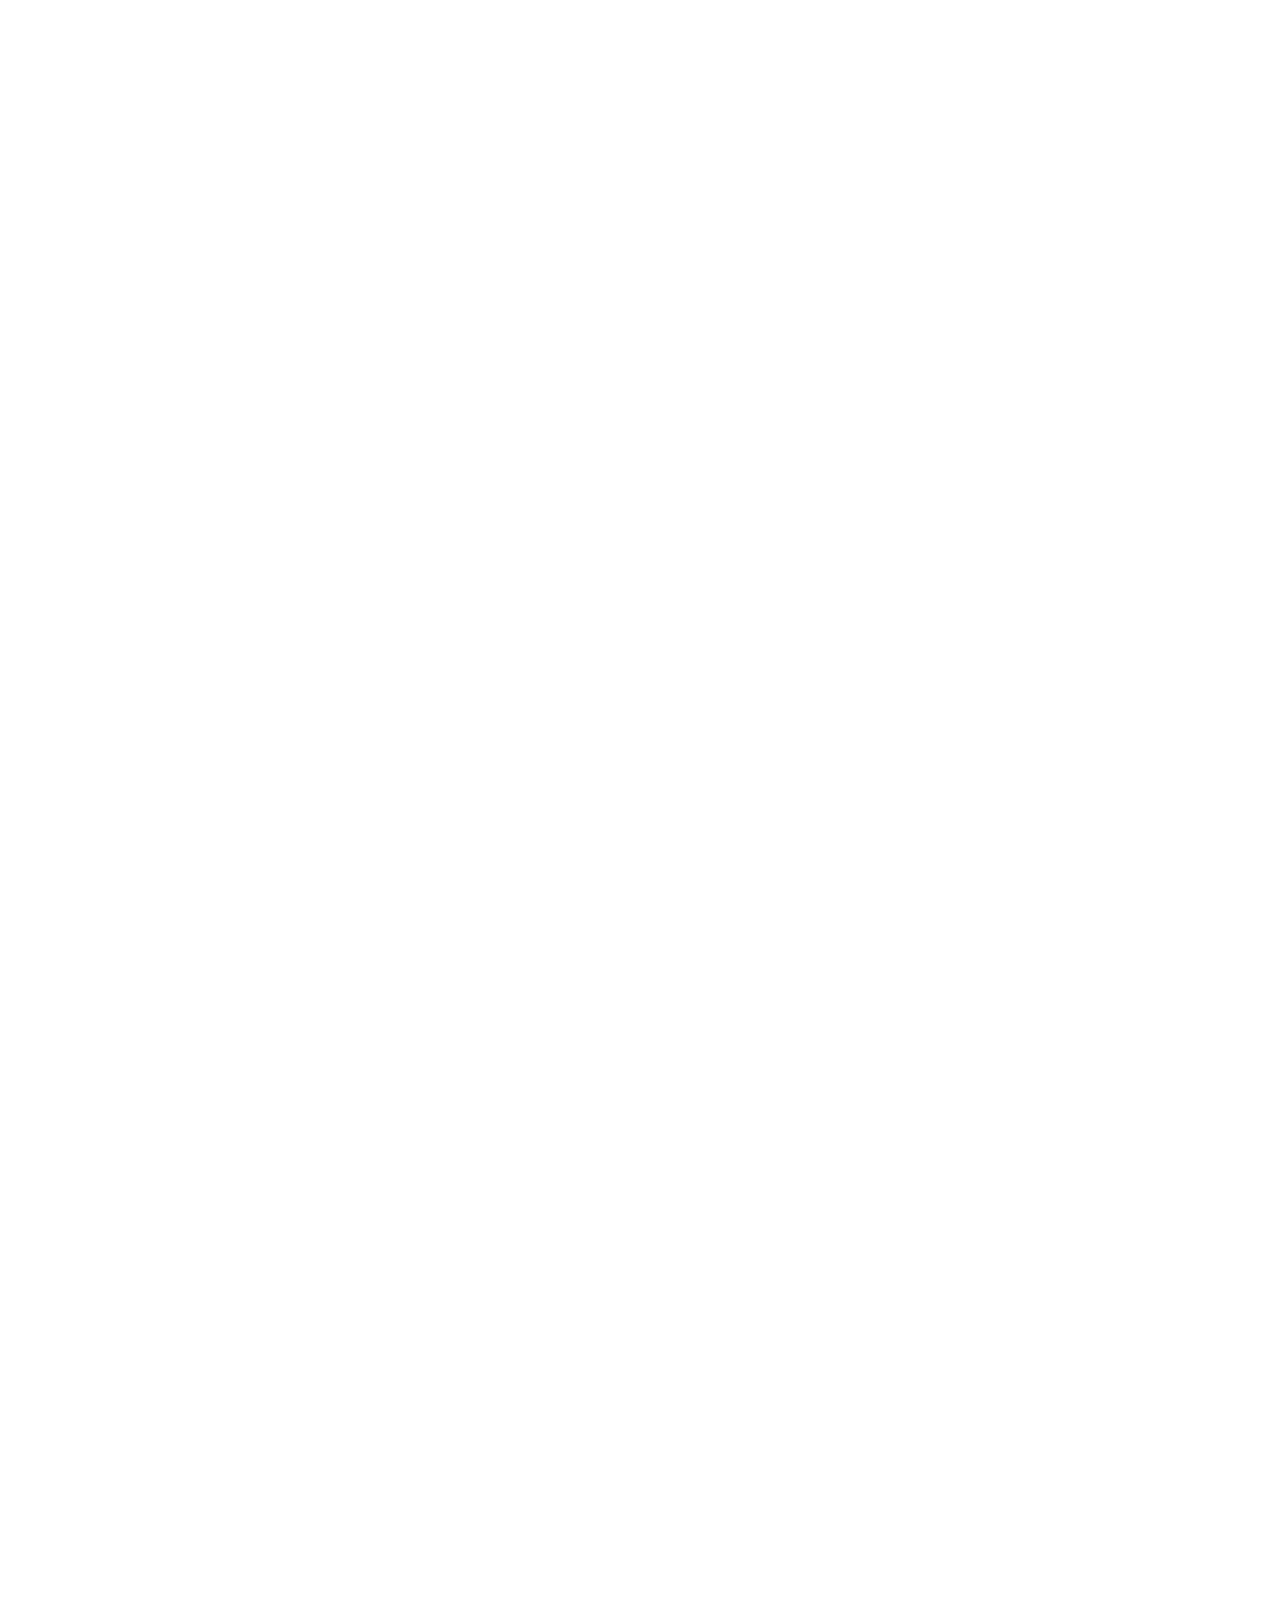
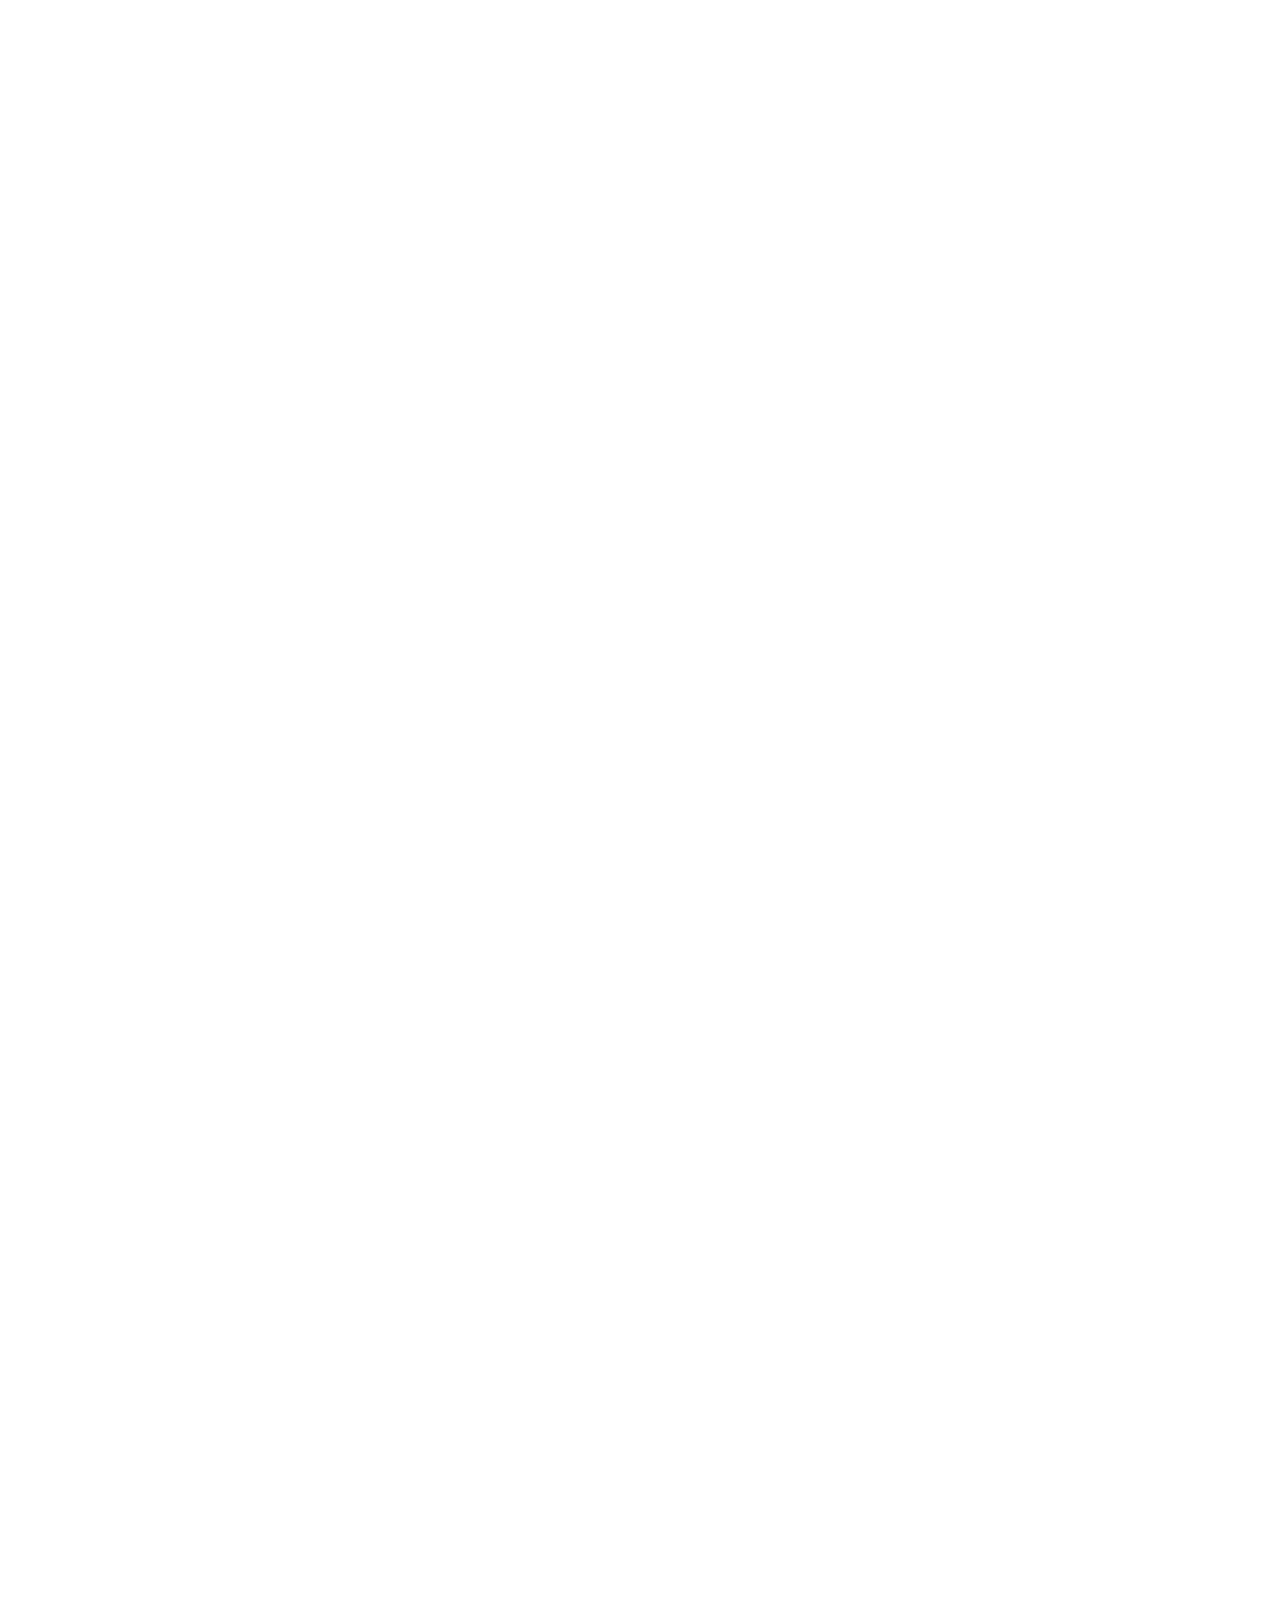
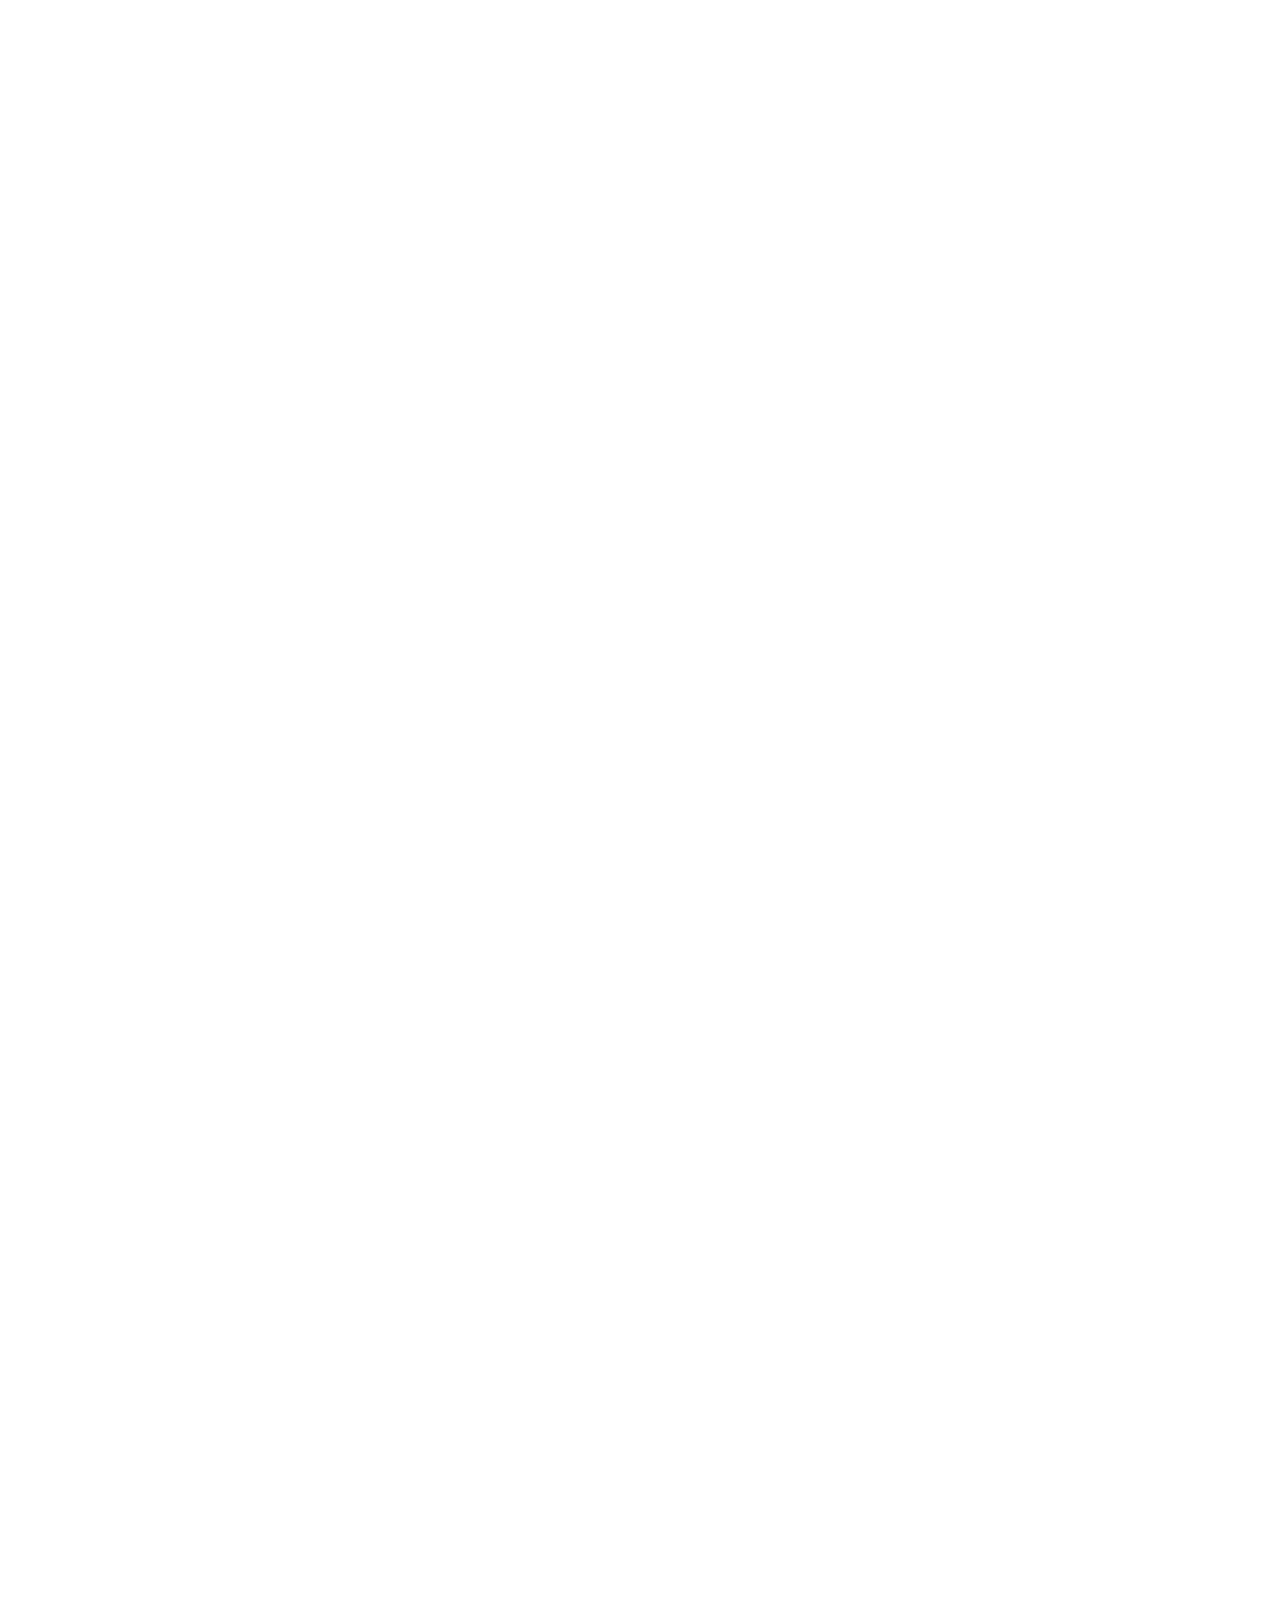
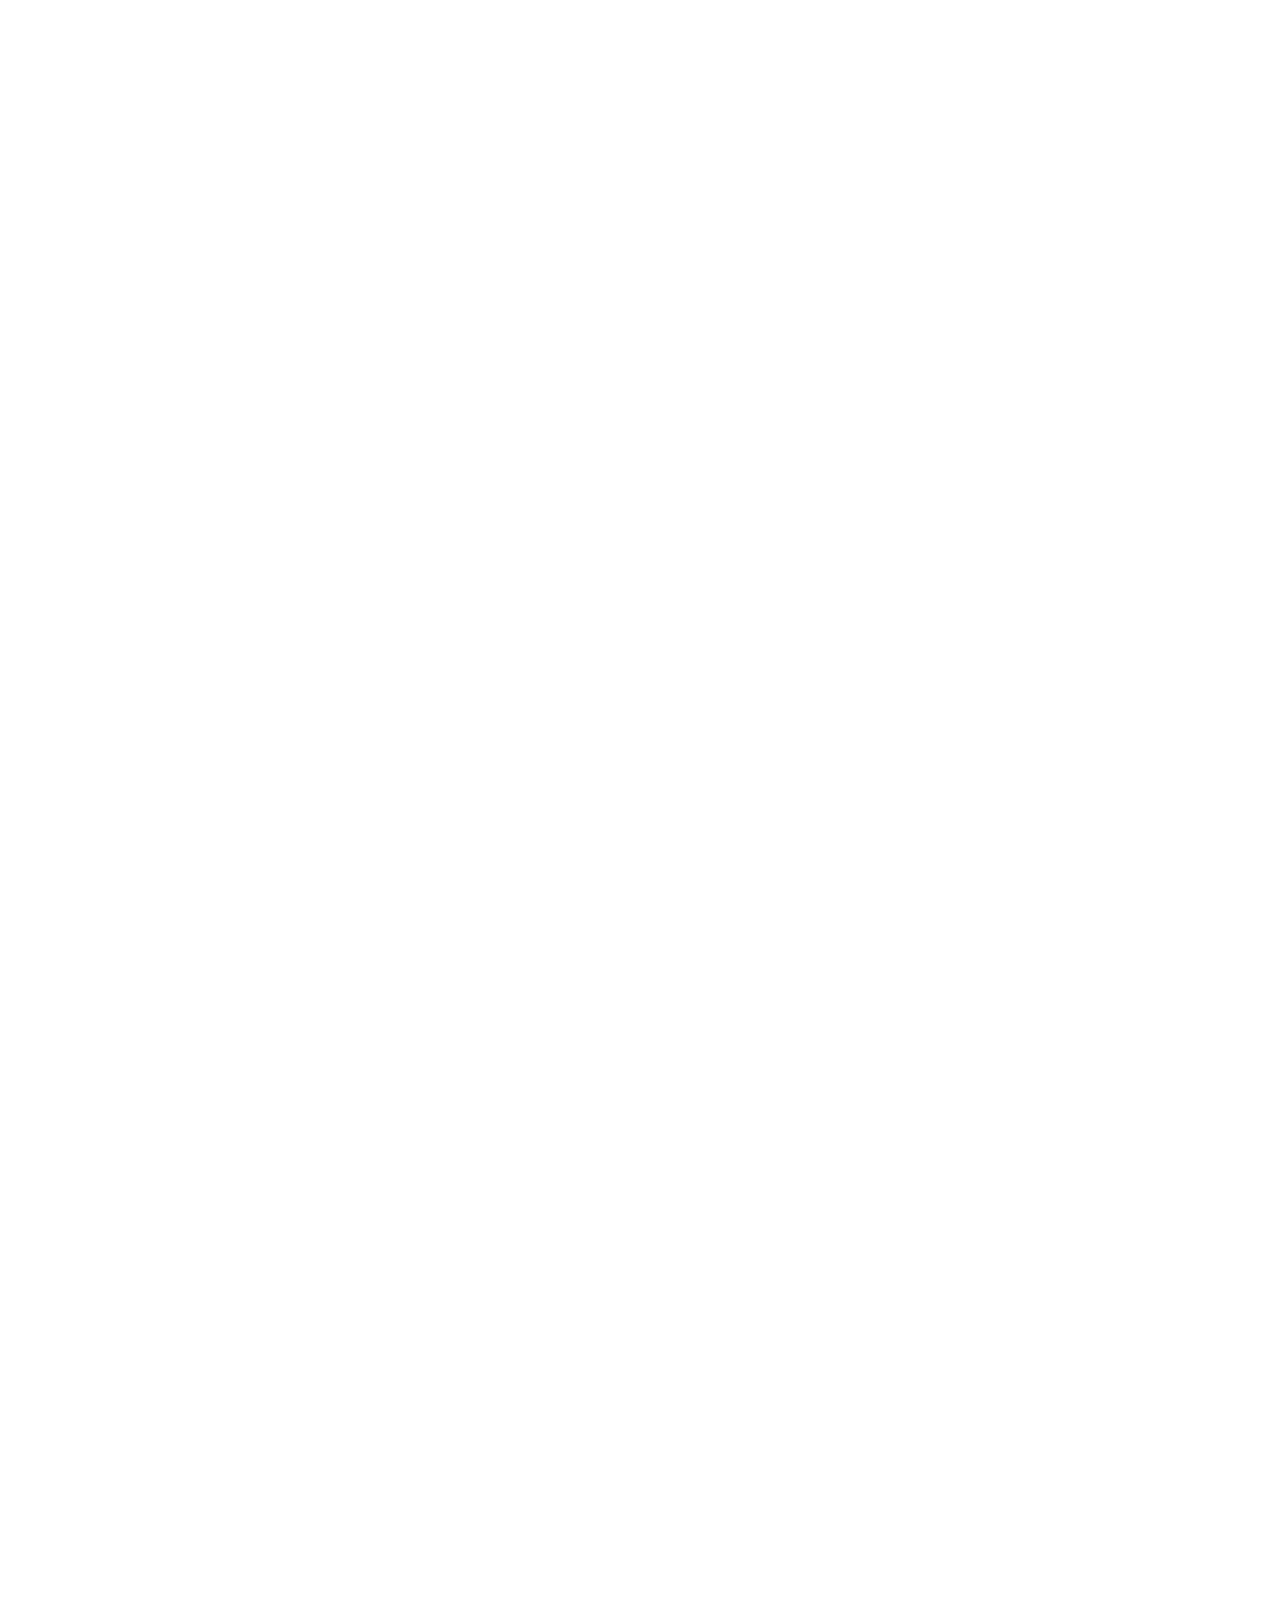
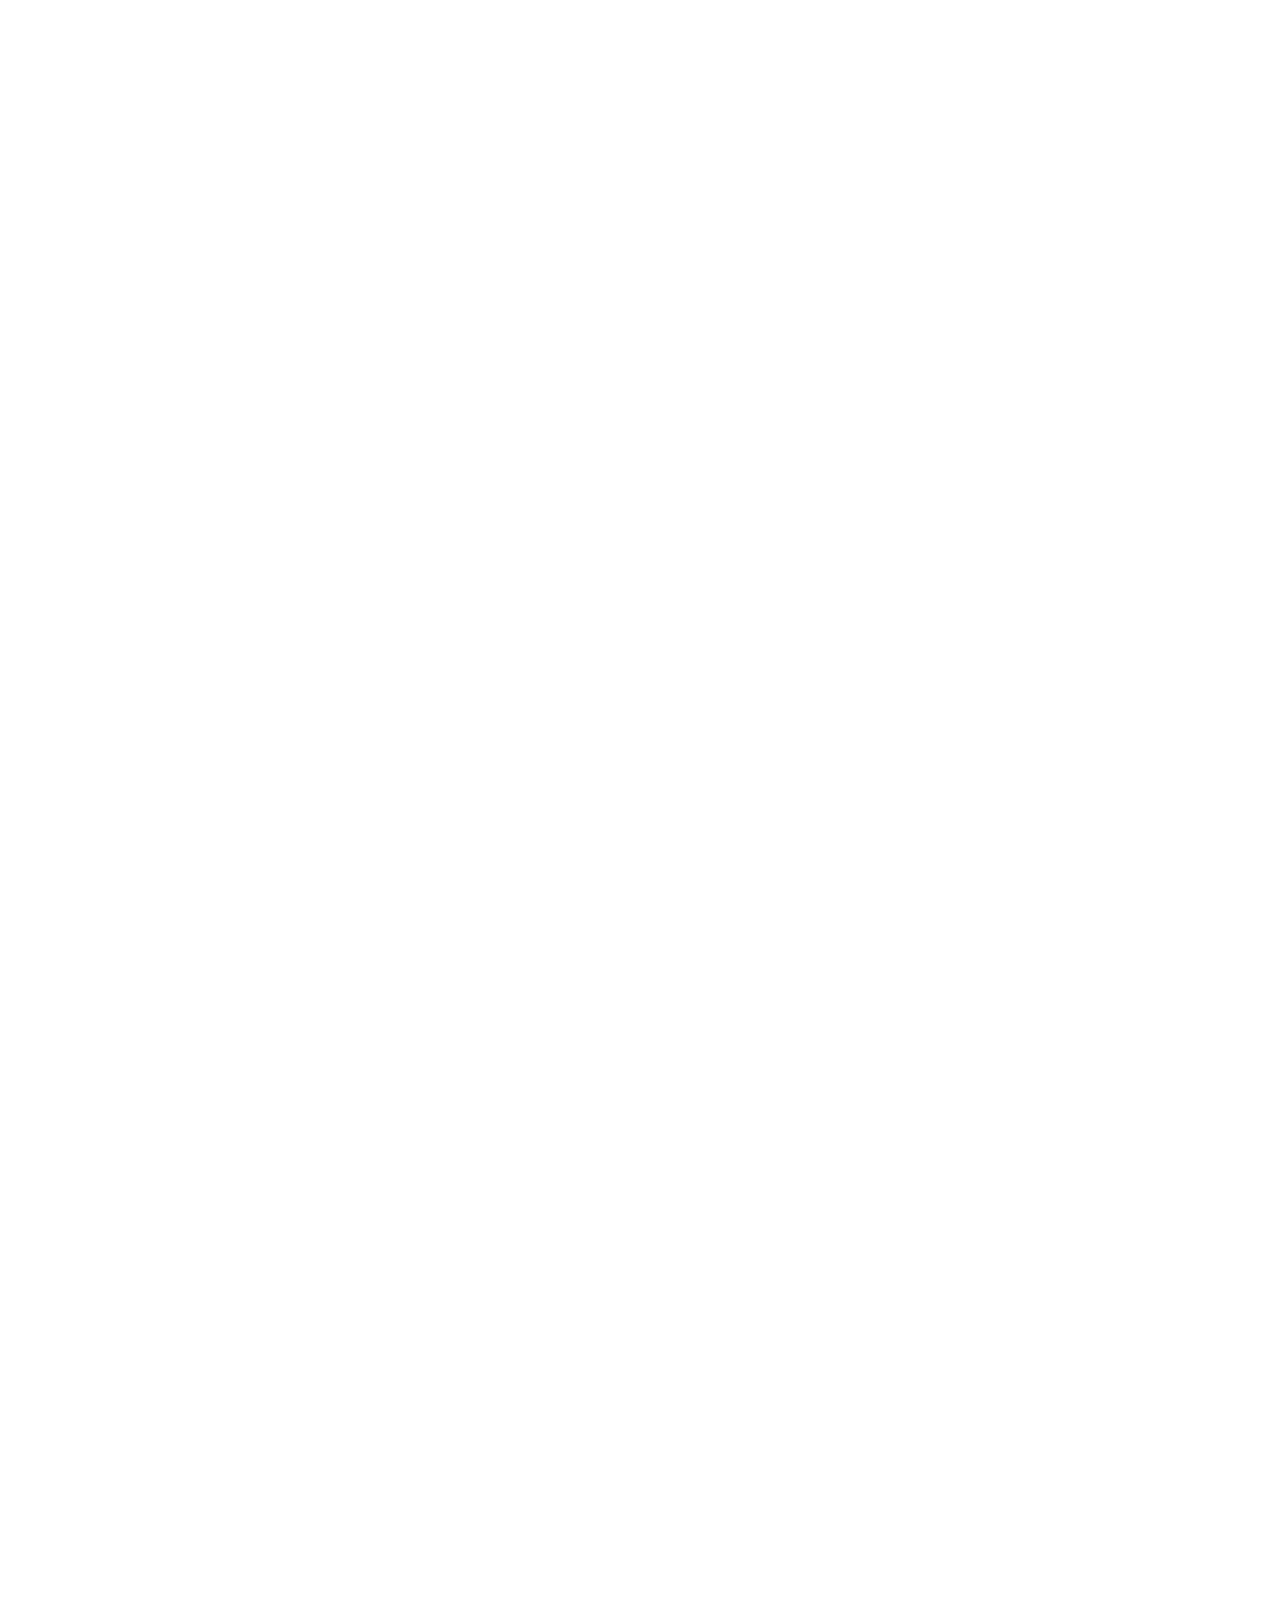
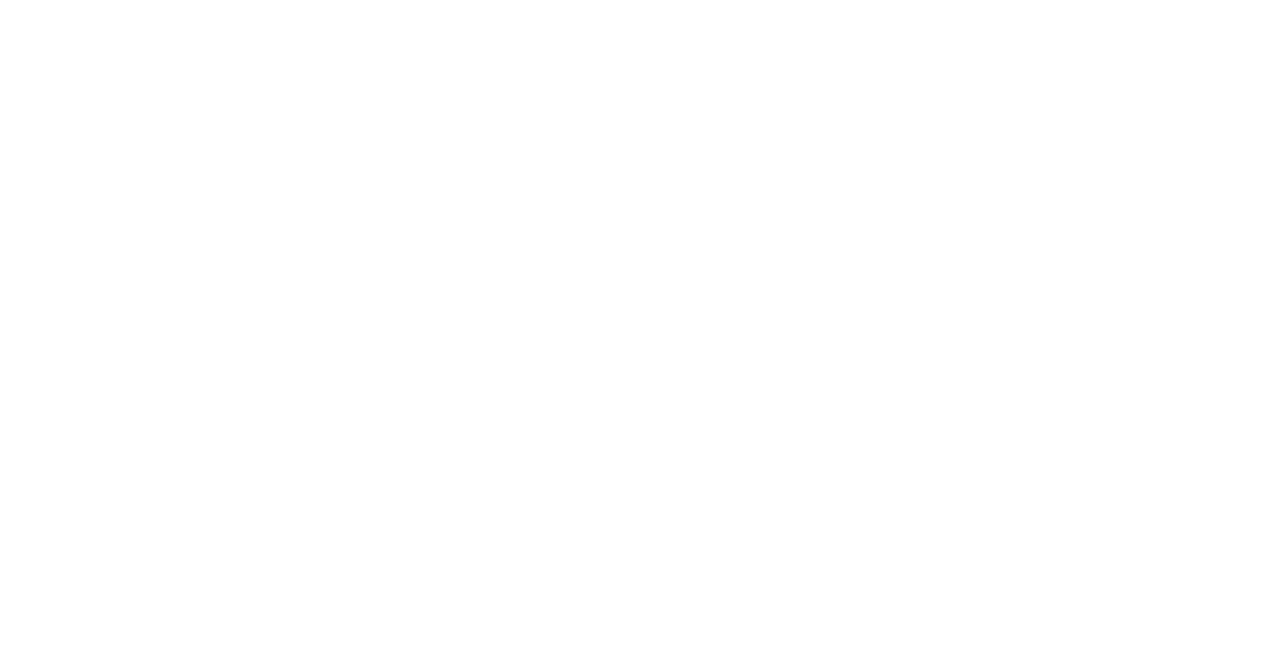
==== commit 7a5a2462: "cambio" ====
--- a/headings.html
+++ b/headings.html
@@ -28,6 +28,12 @@
                 
                 
             }
+            #marcoiz{
+                width: 70 px;
+                
+                top: -10.85px;
+                left: -10.85px;
+            }
         </style>
     </head> 
     <body>
@@ -37,8 +43,10 @@
             <img src="grafico-21.png" alt="fondo" width="400 px" height="30 px" opacity: 0.75 left: -50.85px>
             <img src="grafico-21.png" alt="fondo" width="400 px" height="30 px" opacity: 0.75 left: -50.85px>
         </div>
+        <div id="marcoiz">
+            <img src="grafico-22.png" alt="marco izquierdo" width="70" height="400">
+        </div>
         
-        <img src="grafico-22.png" alt="marco izquierdo" width="50" height="400" >
         <h2>
             This is a smaller heading
         </h2>
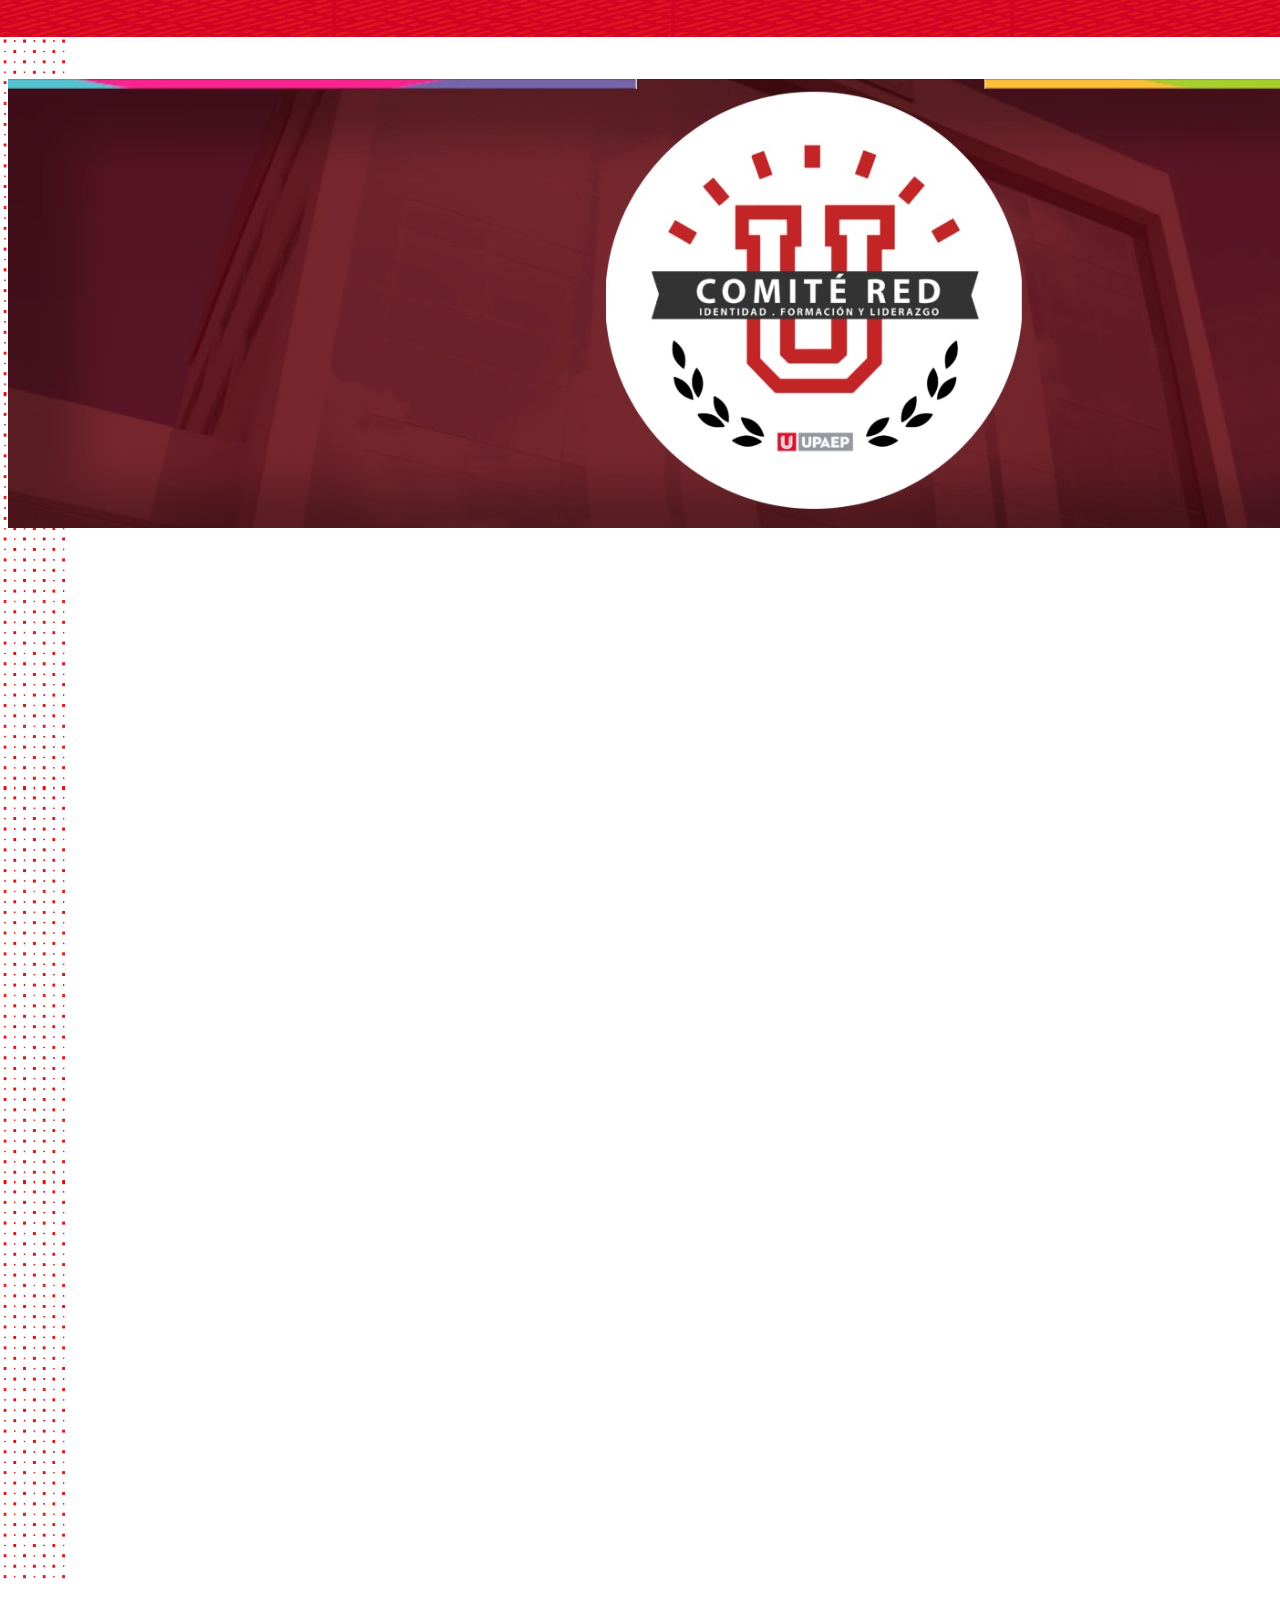
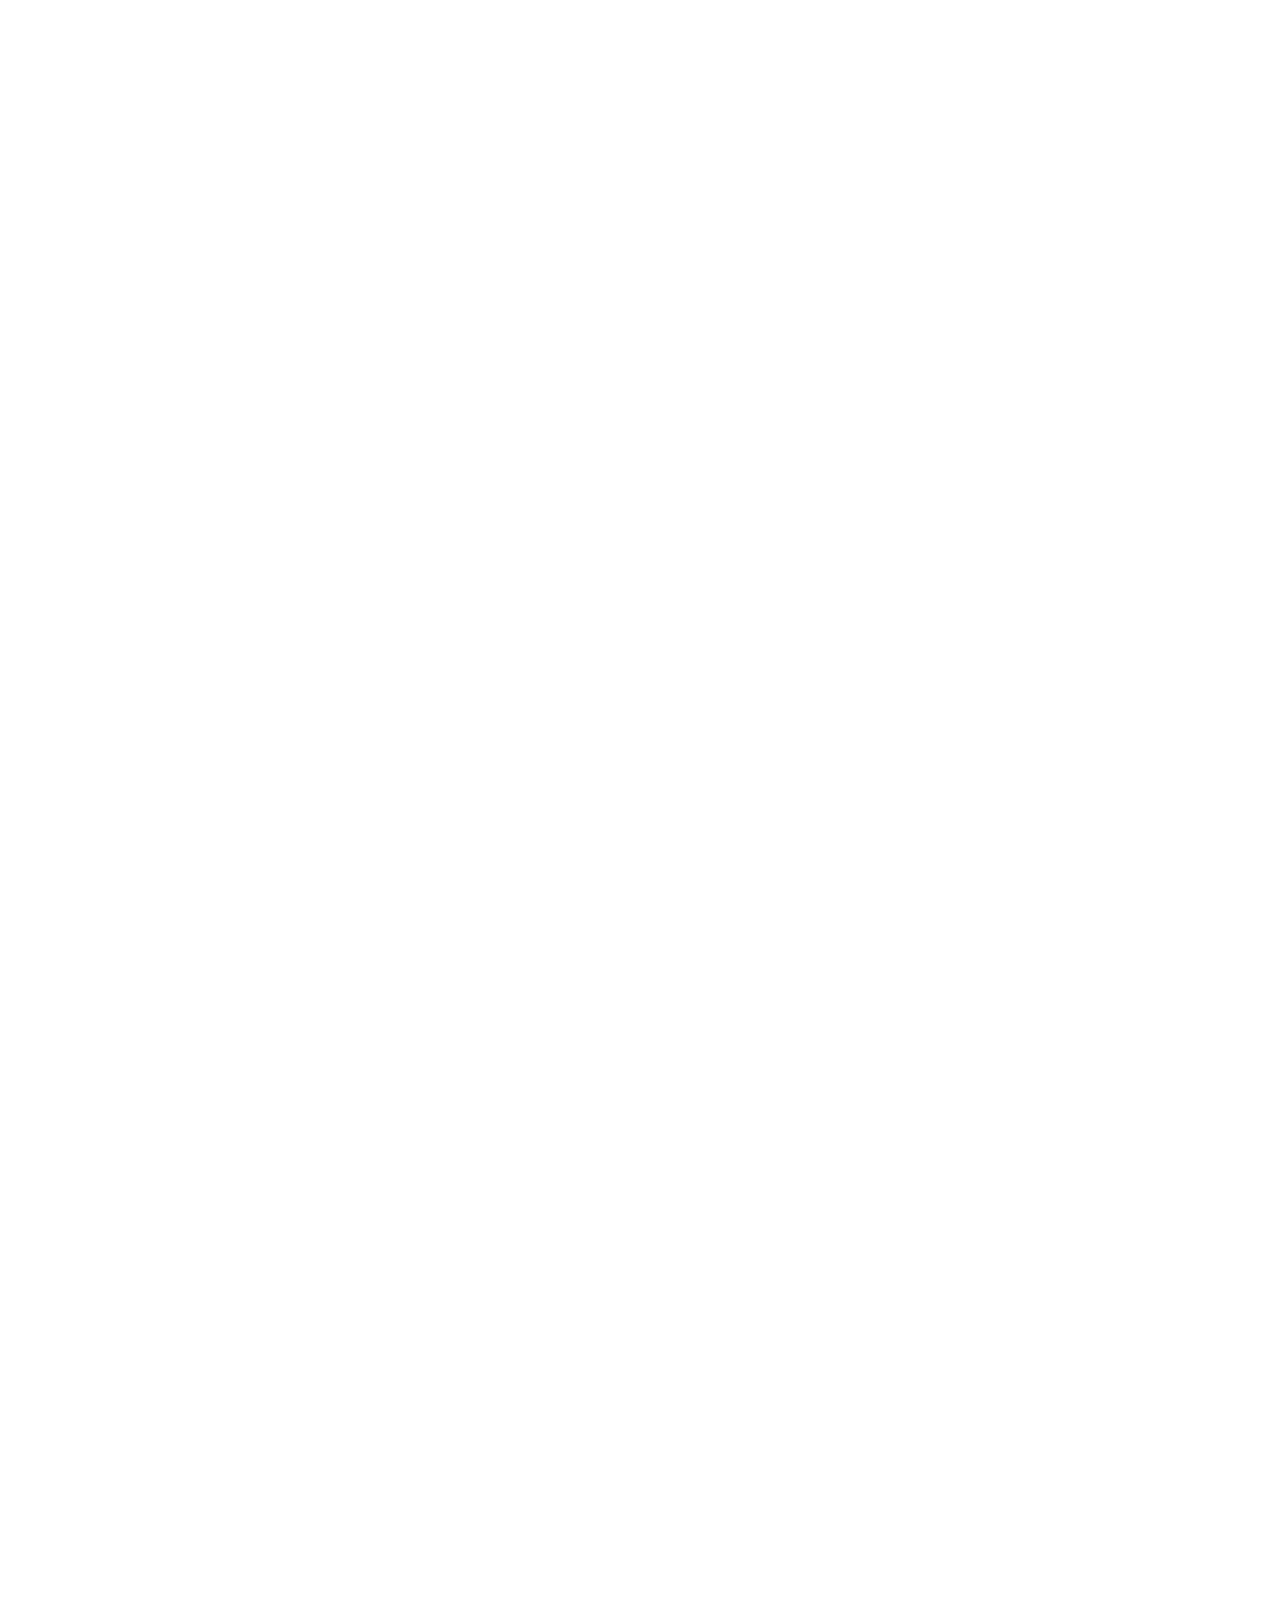
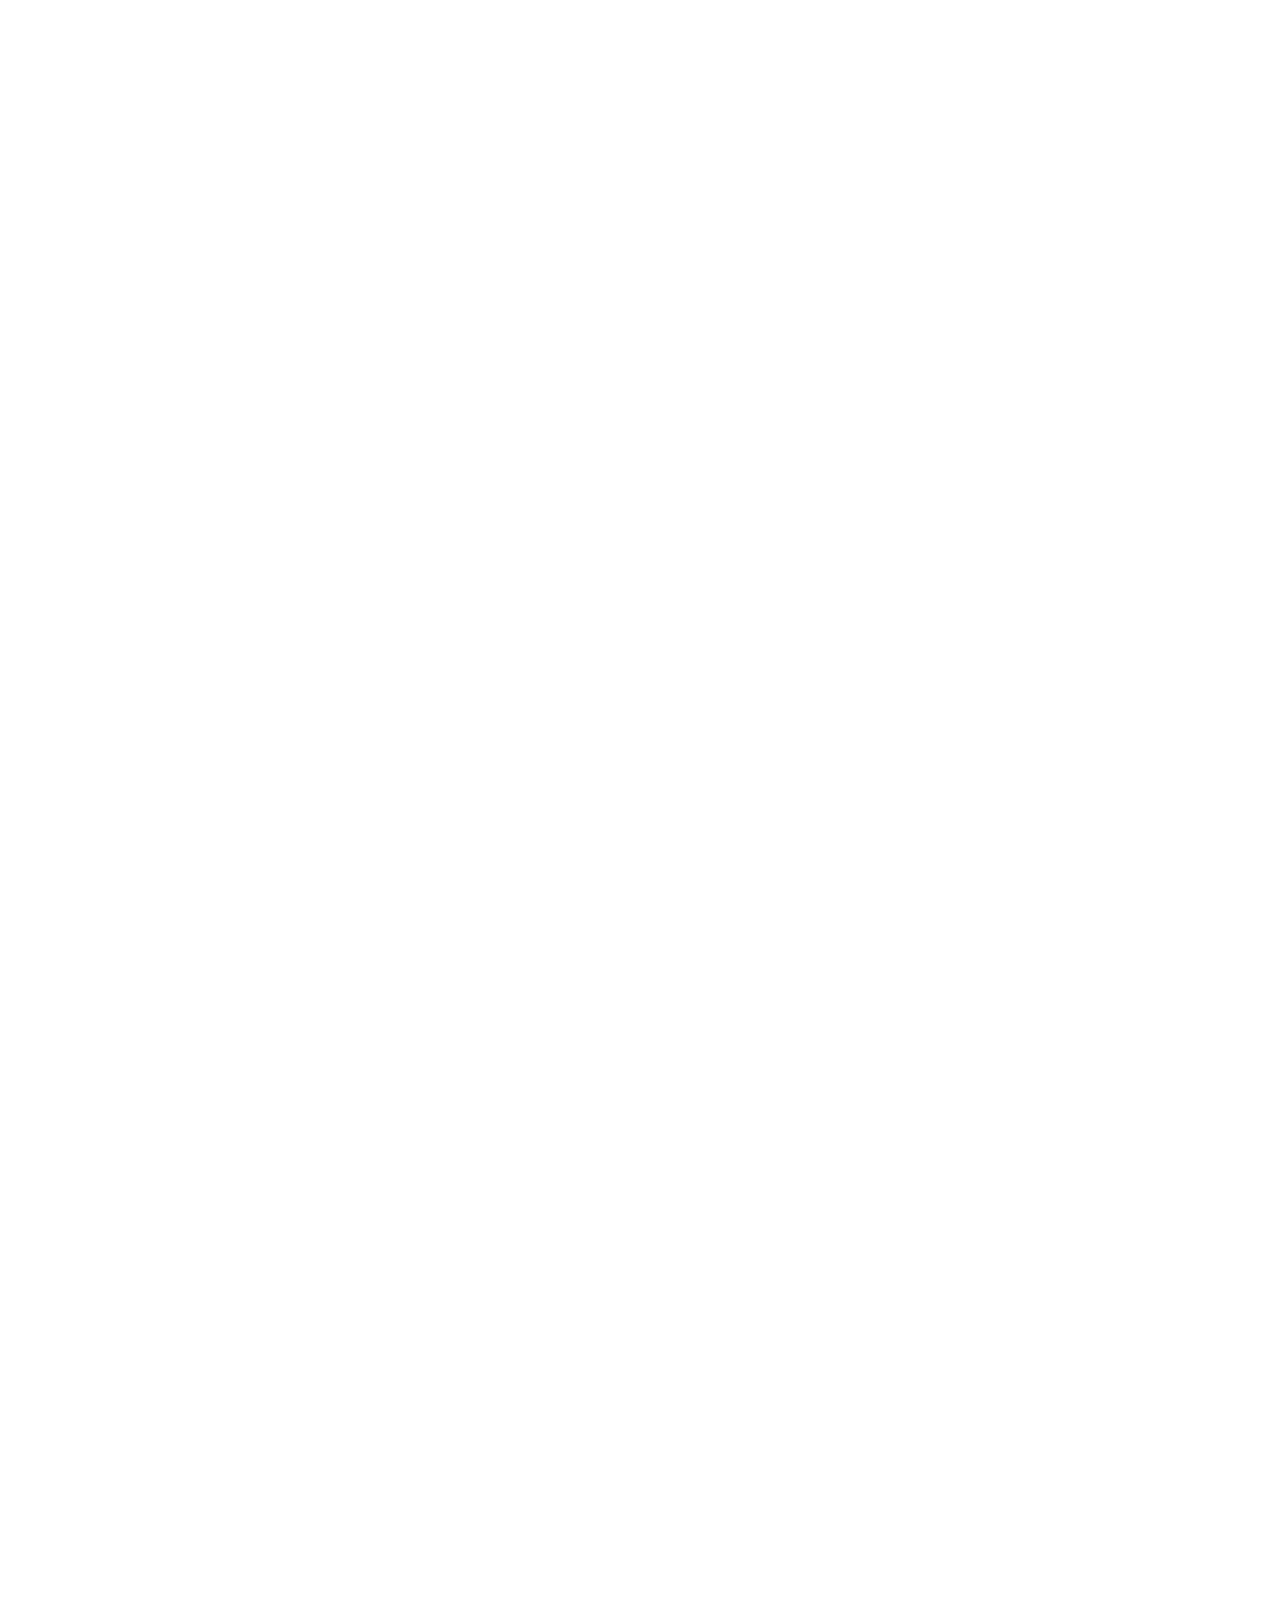
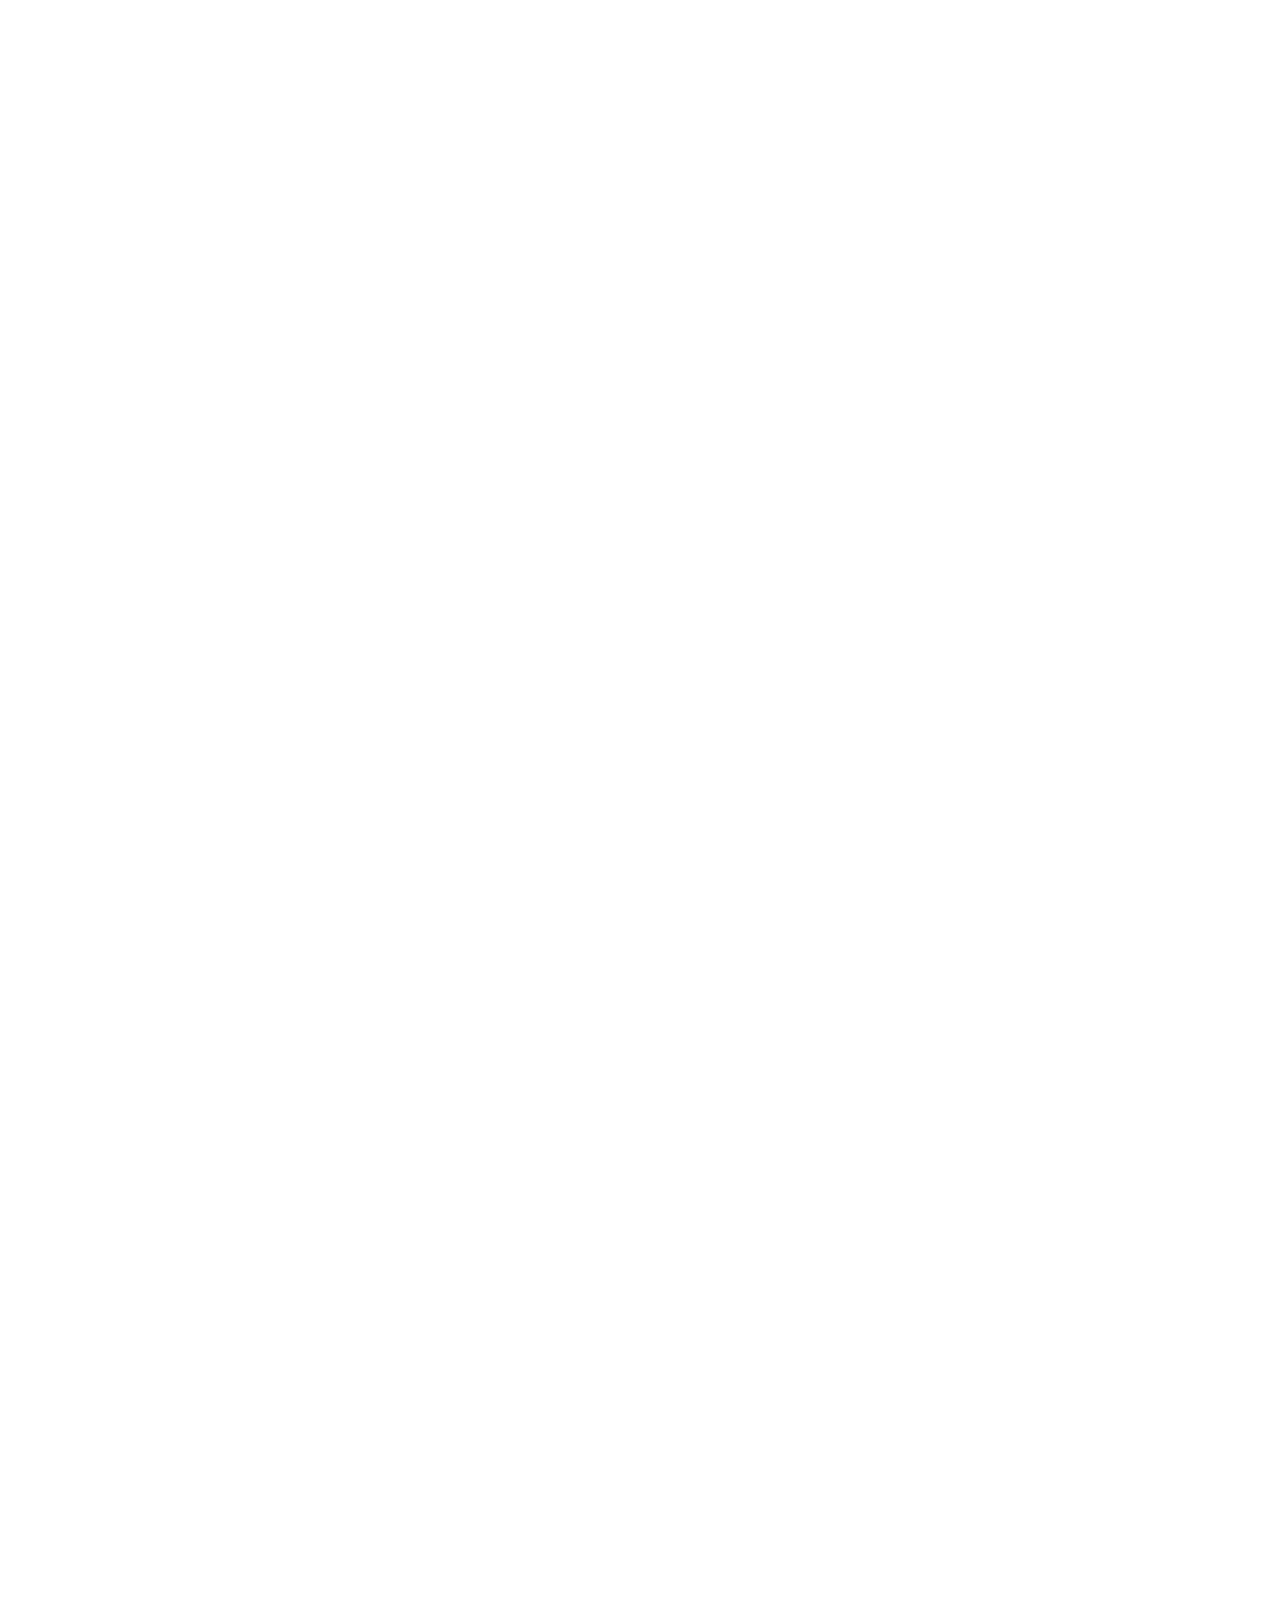
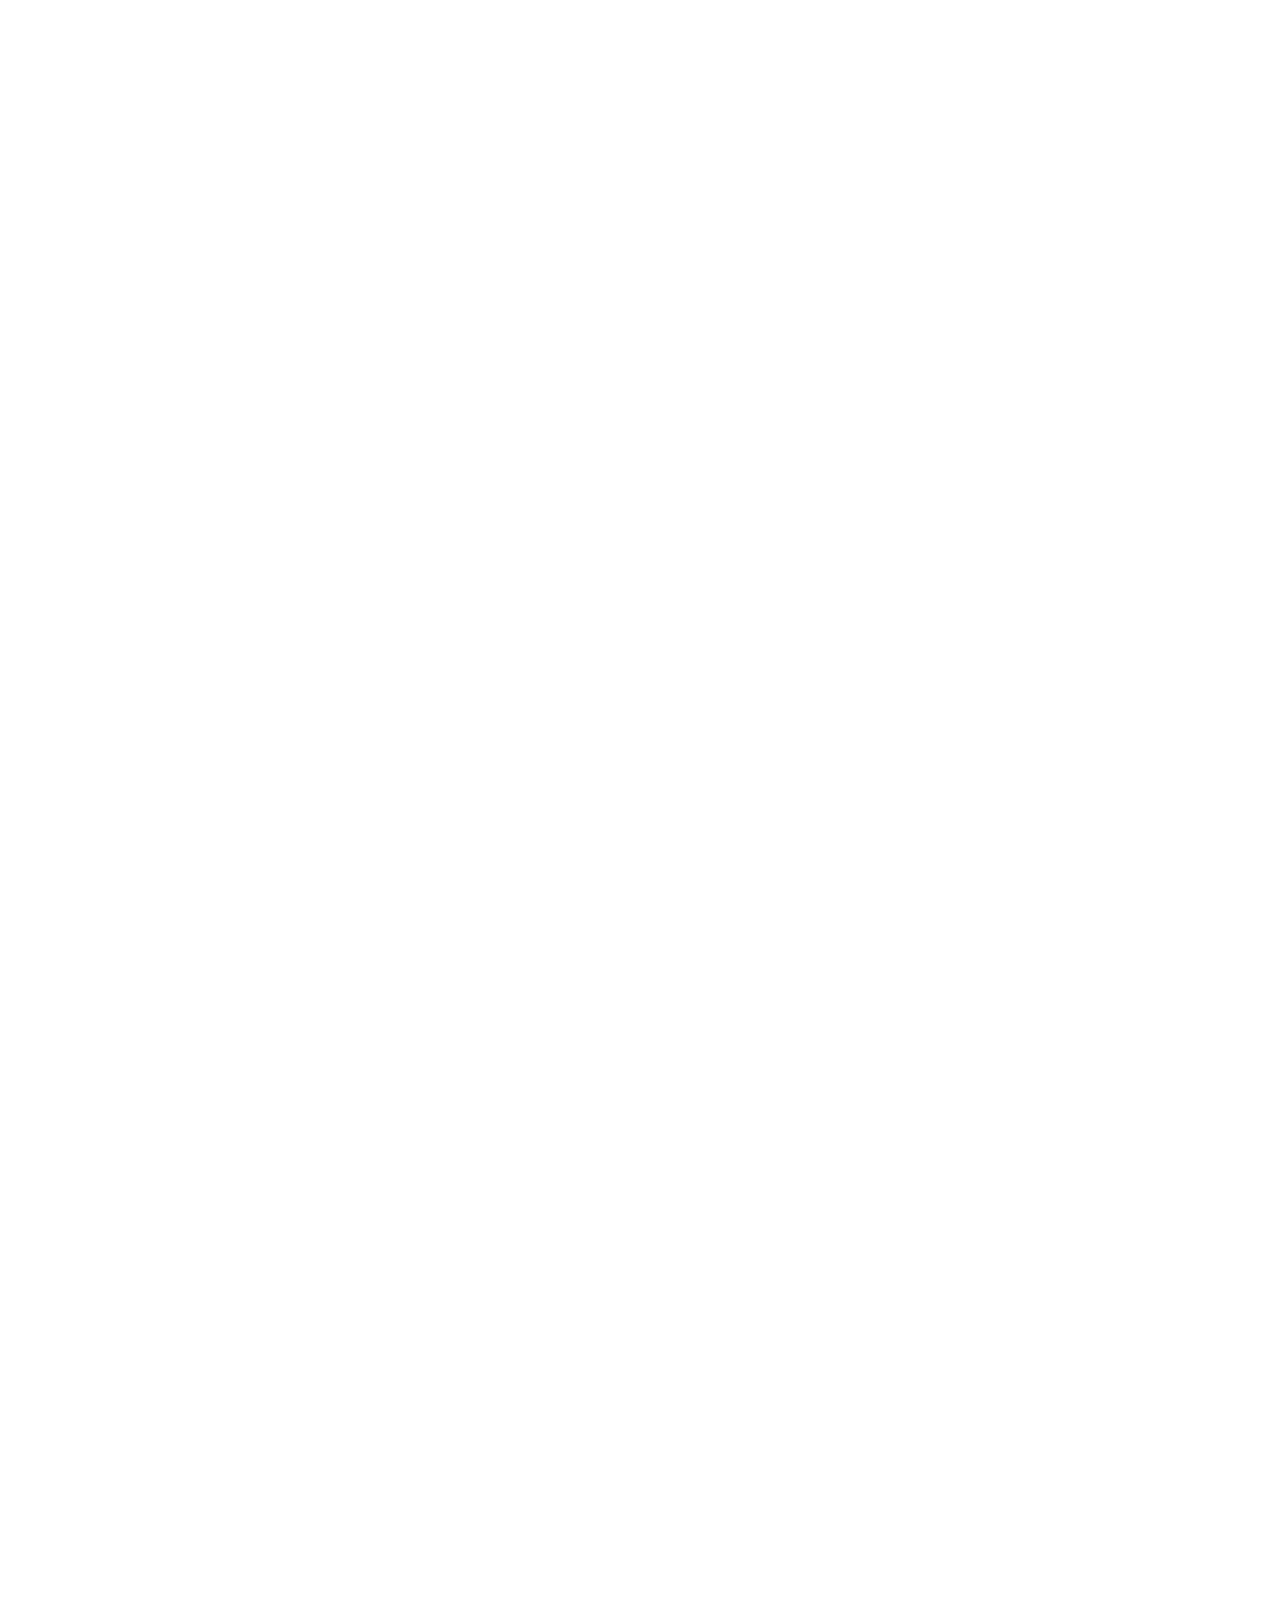
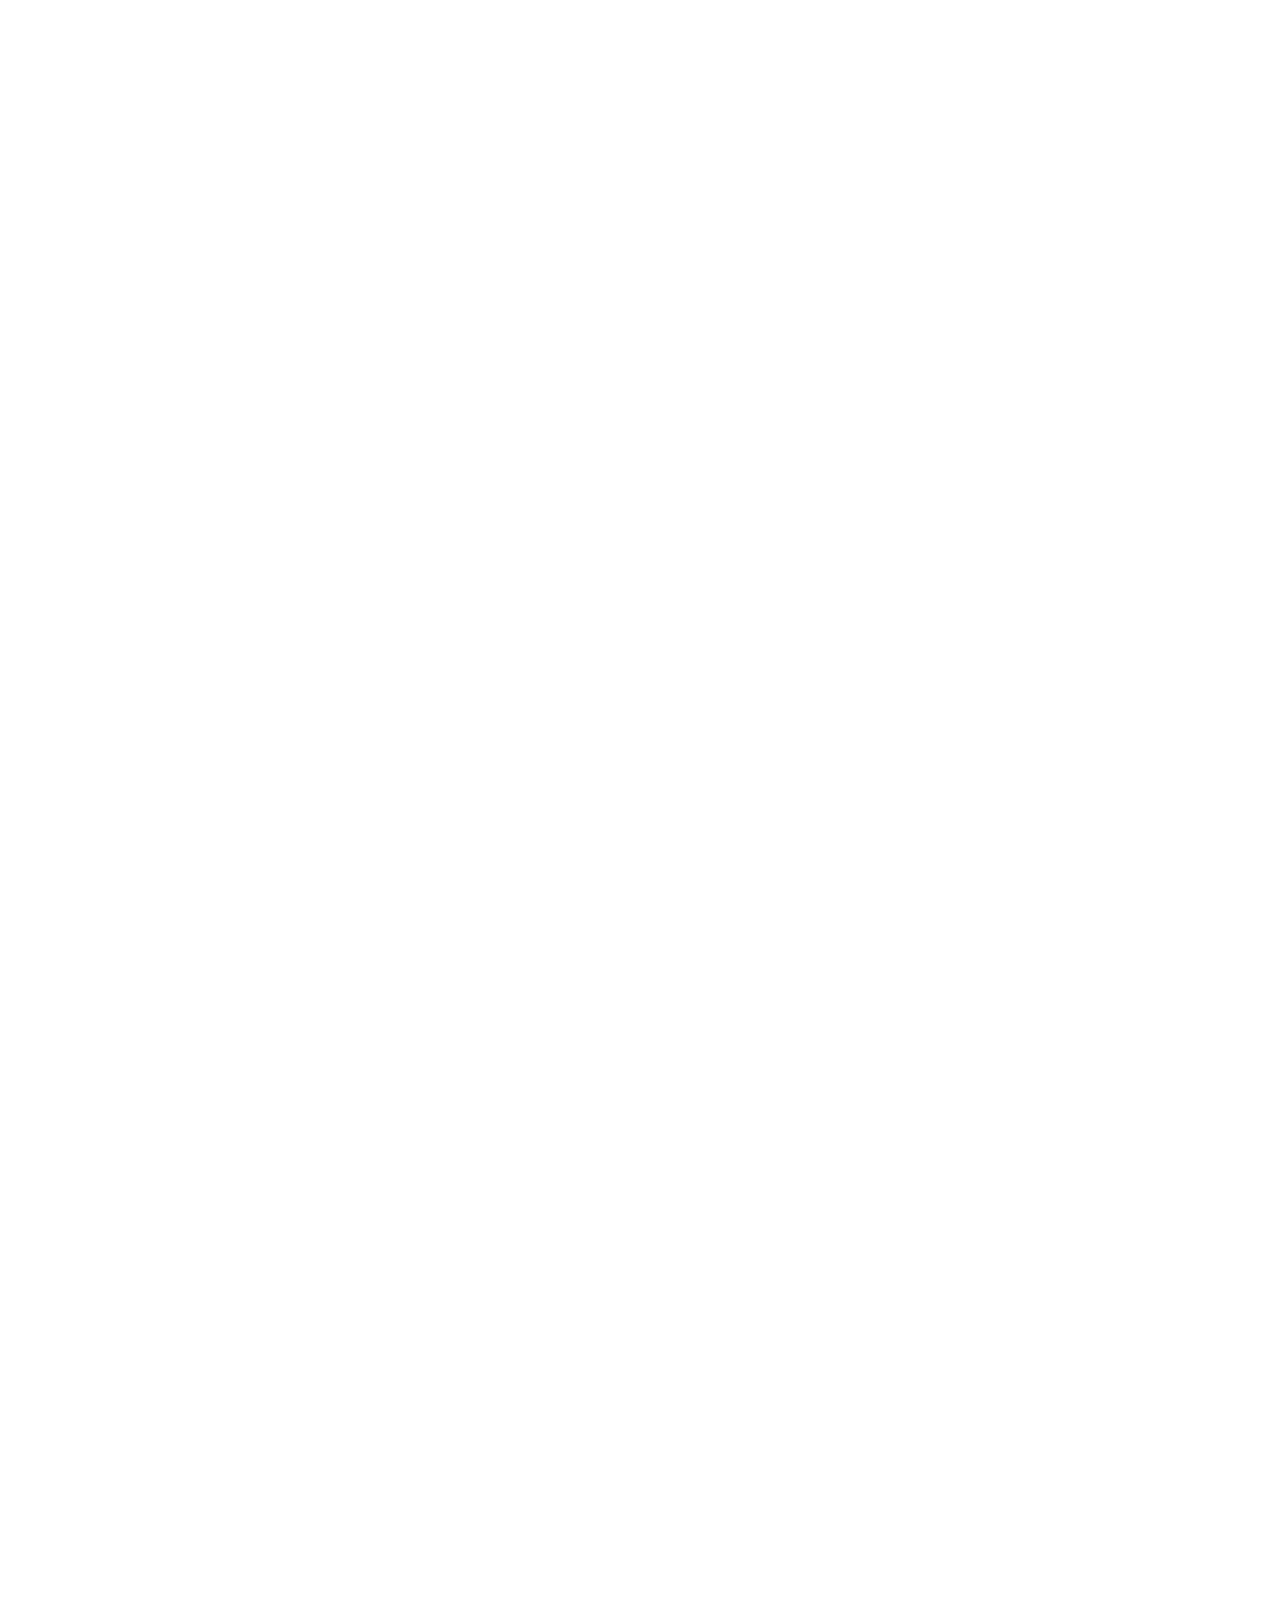
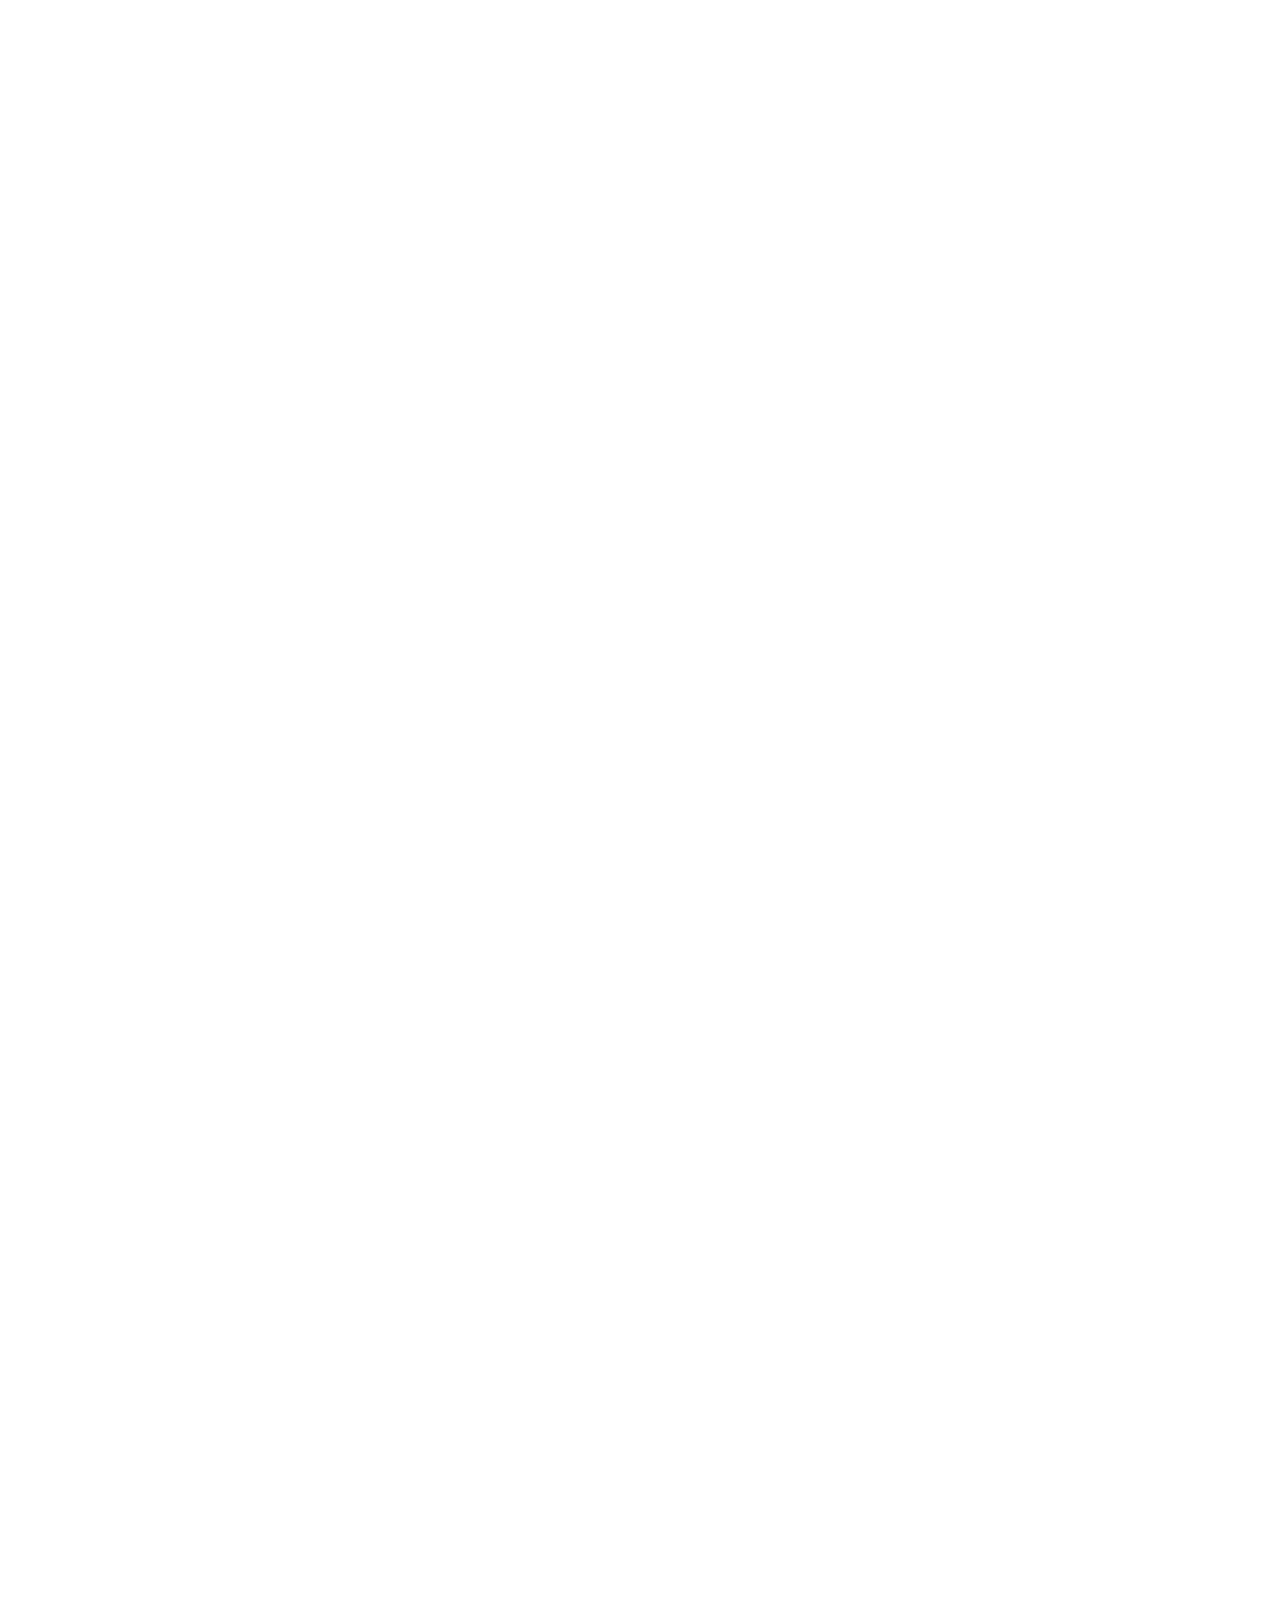
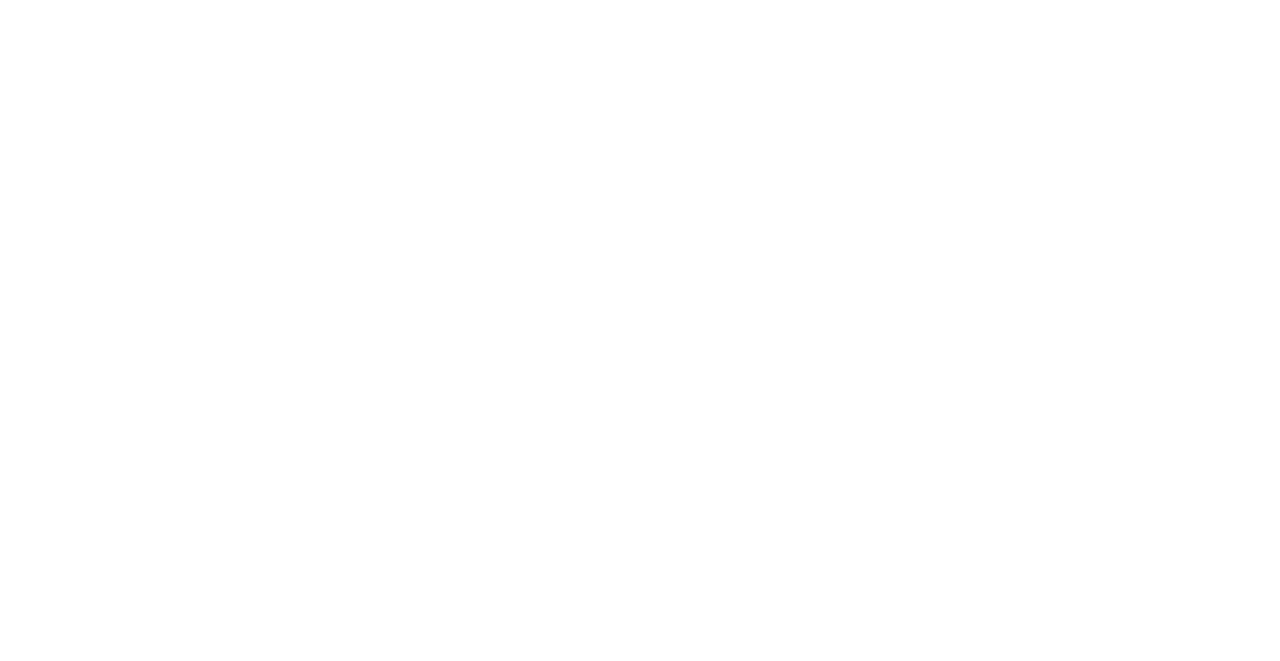
==== commit e6de0168: "cambio" ====
--- a/headings.html
+++ b/headings.html
@@ -19,8 +19,8 @@
             #heading {
                 
                 position: absolute;
-                width: 1300 px;
-                height: 30px;
+                width: 1250 px;
+                height: 50px;
                
                 top: -10.85px;
                 left: -10.85px;
@@ -28,30 +28,45 @@
                 
                 
             }
+        </style>
+        <style>
             #marcoiz{
                 width: 70 px;
-                
-                top: -10.85px;
-                left: -10.85px;
+                margin: -10px;
+            }
+        </style>
+        <style>
+            #logotipo{
+                position: absolute;
+                width: 1768px;
+                height: 493px;
+                left: 0px;
+                top: 81px;
             }
         </style>
     </head> 
     <body>
         <div id="heading">
-            <img src="grafico-21.png" alt="fondo" width="400 px" height="30 px" opacity: 0.75 left: -50.85px>
-            <img src="grafico-21.png" alt="fondo" width="400 px" height="30 px" opacity: 0.75 left: -50.85px>
-            <img src="grafico-21.png" alt="fondo" width="400 px" height="30 px" opacity: 0.75 left: -50.85px>
-            <img src="grafico-21.png" alt="fondo" width="400 px" height="30 px" opacity: 0.75 left: -50.85px>
+            <img src="grafico-21.png" alt="fondo" width="335 px" height="50 px">
+            <img src="grafico-21.png" alt="fondo" width="335 px" height="50 px">
+            <img src="grafico-21.png" alt="fondo" width="335 px" height="50 px">
+            <img src="grafico-21.png" alt="fondo" width="335 px" height="50 px">
+        </div>
+        <div id="logotipo">
+            <img src="comitered.jpeg" alt="comitered">
         </div>
         <div id="marcoiz">
-            <img src="grafico-22.png" alt="marco izquierdo" width="70" height="400">
+            <img src="grafico-22.png" alt="marco izquierdo" width="70px" height="400px">
         </div>
-        
-        <h2>
-            This is a smaller heading
-        </h2>
-        <h6>
-            Micro heading
-        </h6>
+        <div id="marcoiz">
+            <img src="grafico-22.png" alt="marco izquierdo" width="70px" height="400px">
+        </div>
+        <div id="marcoiz">
+            <img src="grafico-22.png" alt="marco izquierdo" width="70px" height="400px">
+        </div>
+        <div id="marcoiz">
+            <img src="grafico-22.png" alt="marco izquierdo" width="70px" height="400px">
+        </div>
+    
     </body>
 </html> 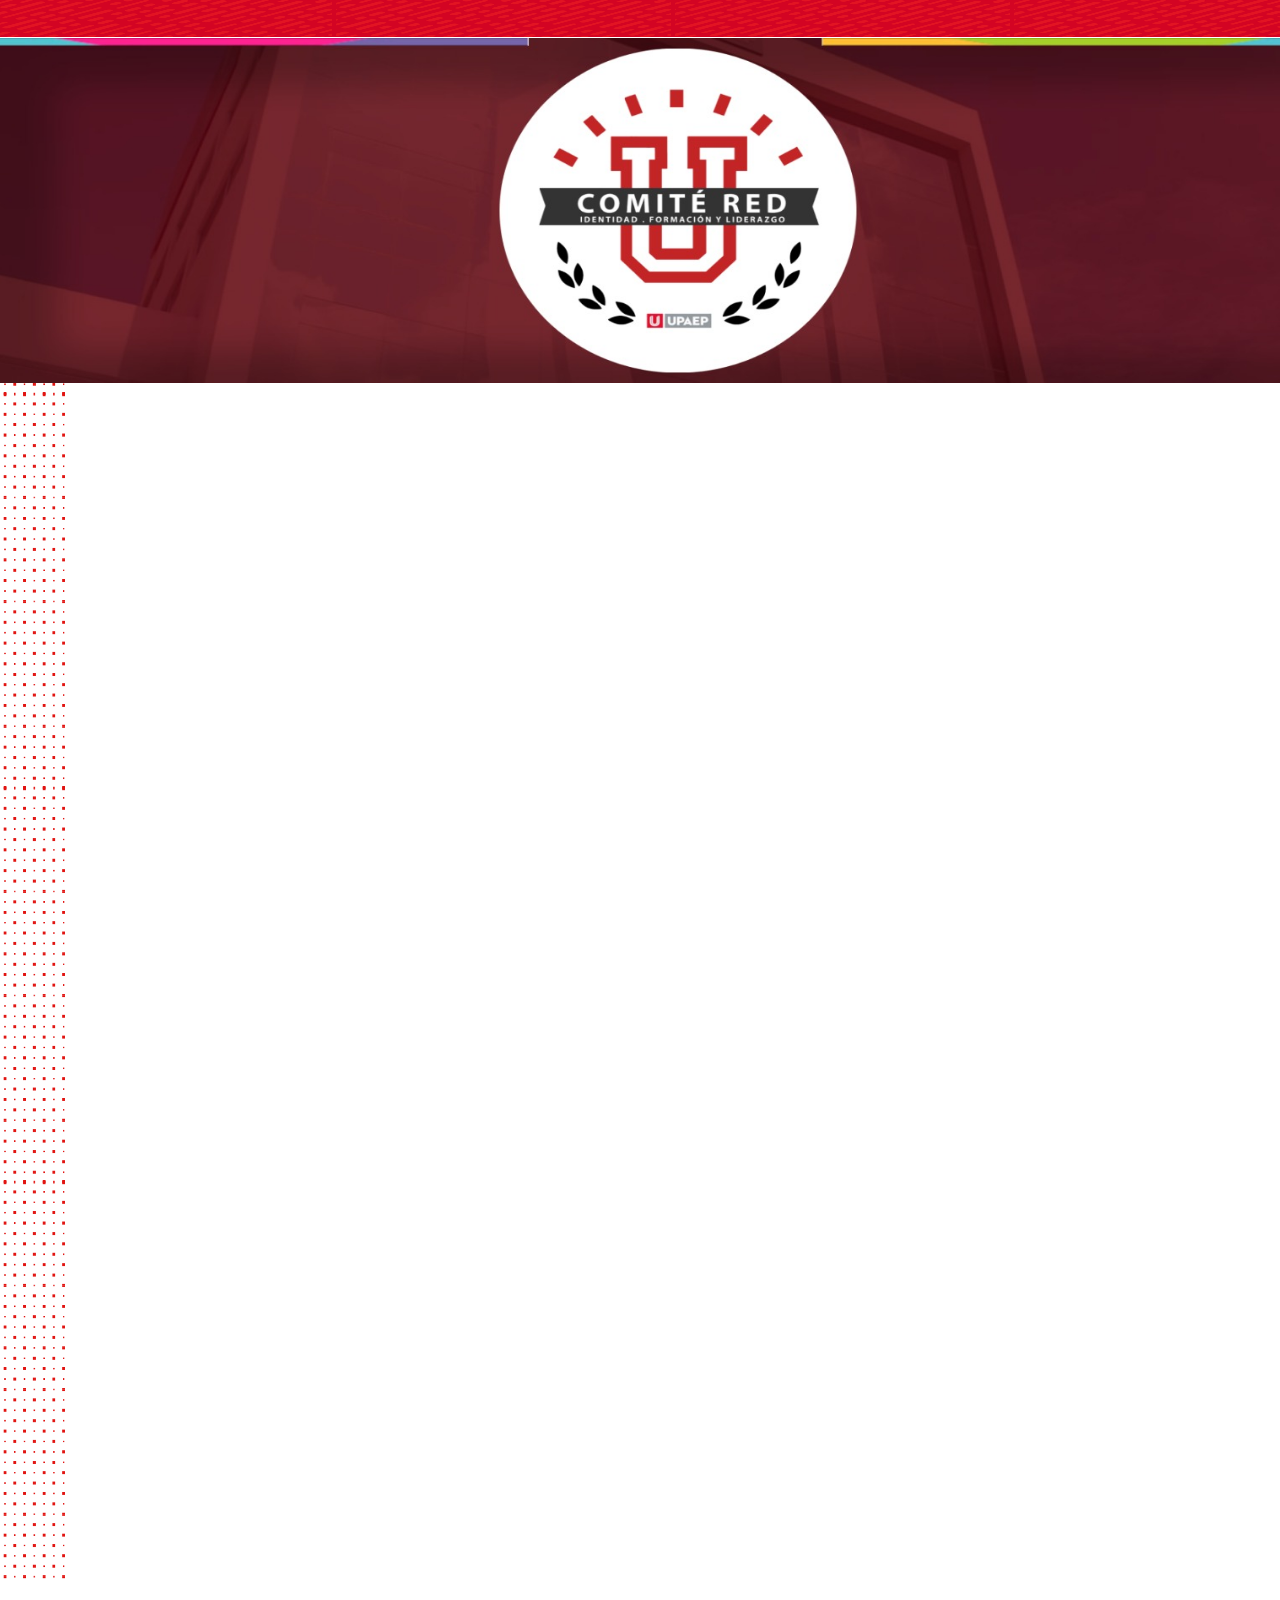
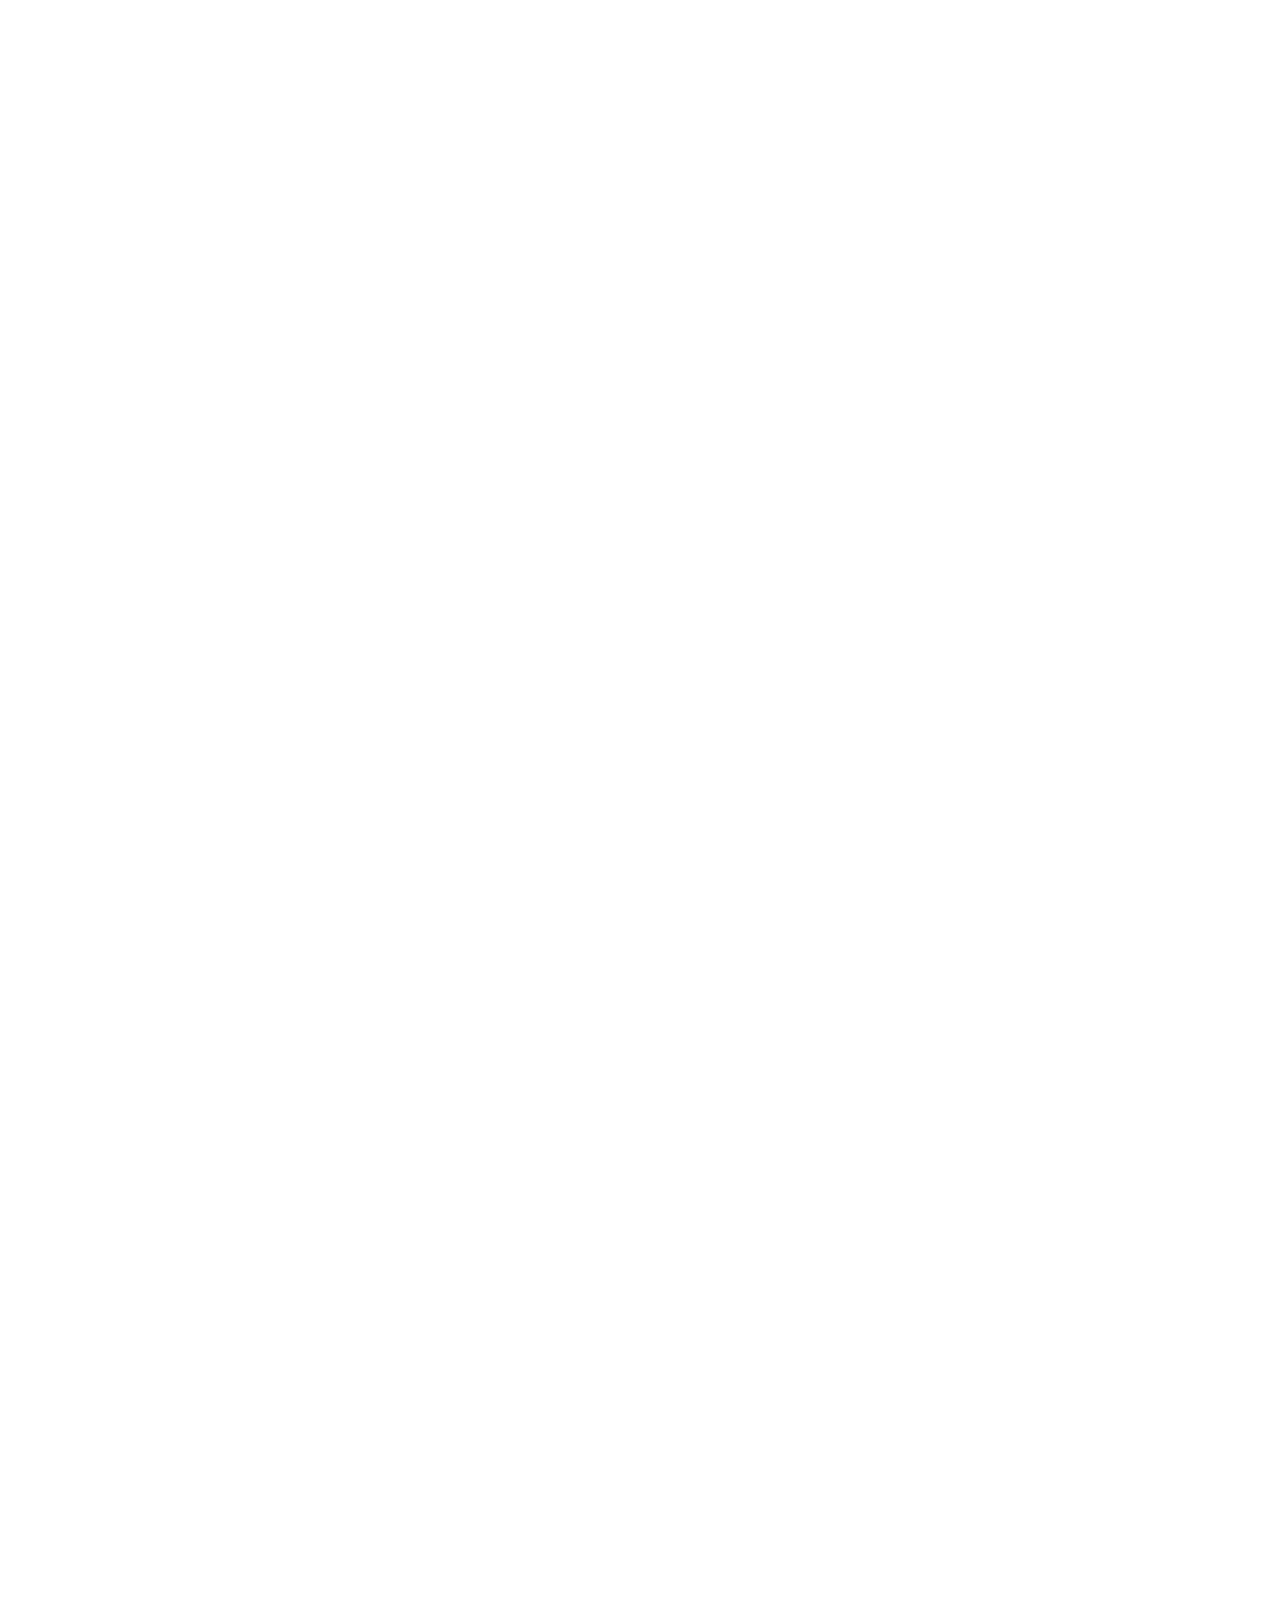
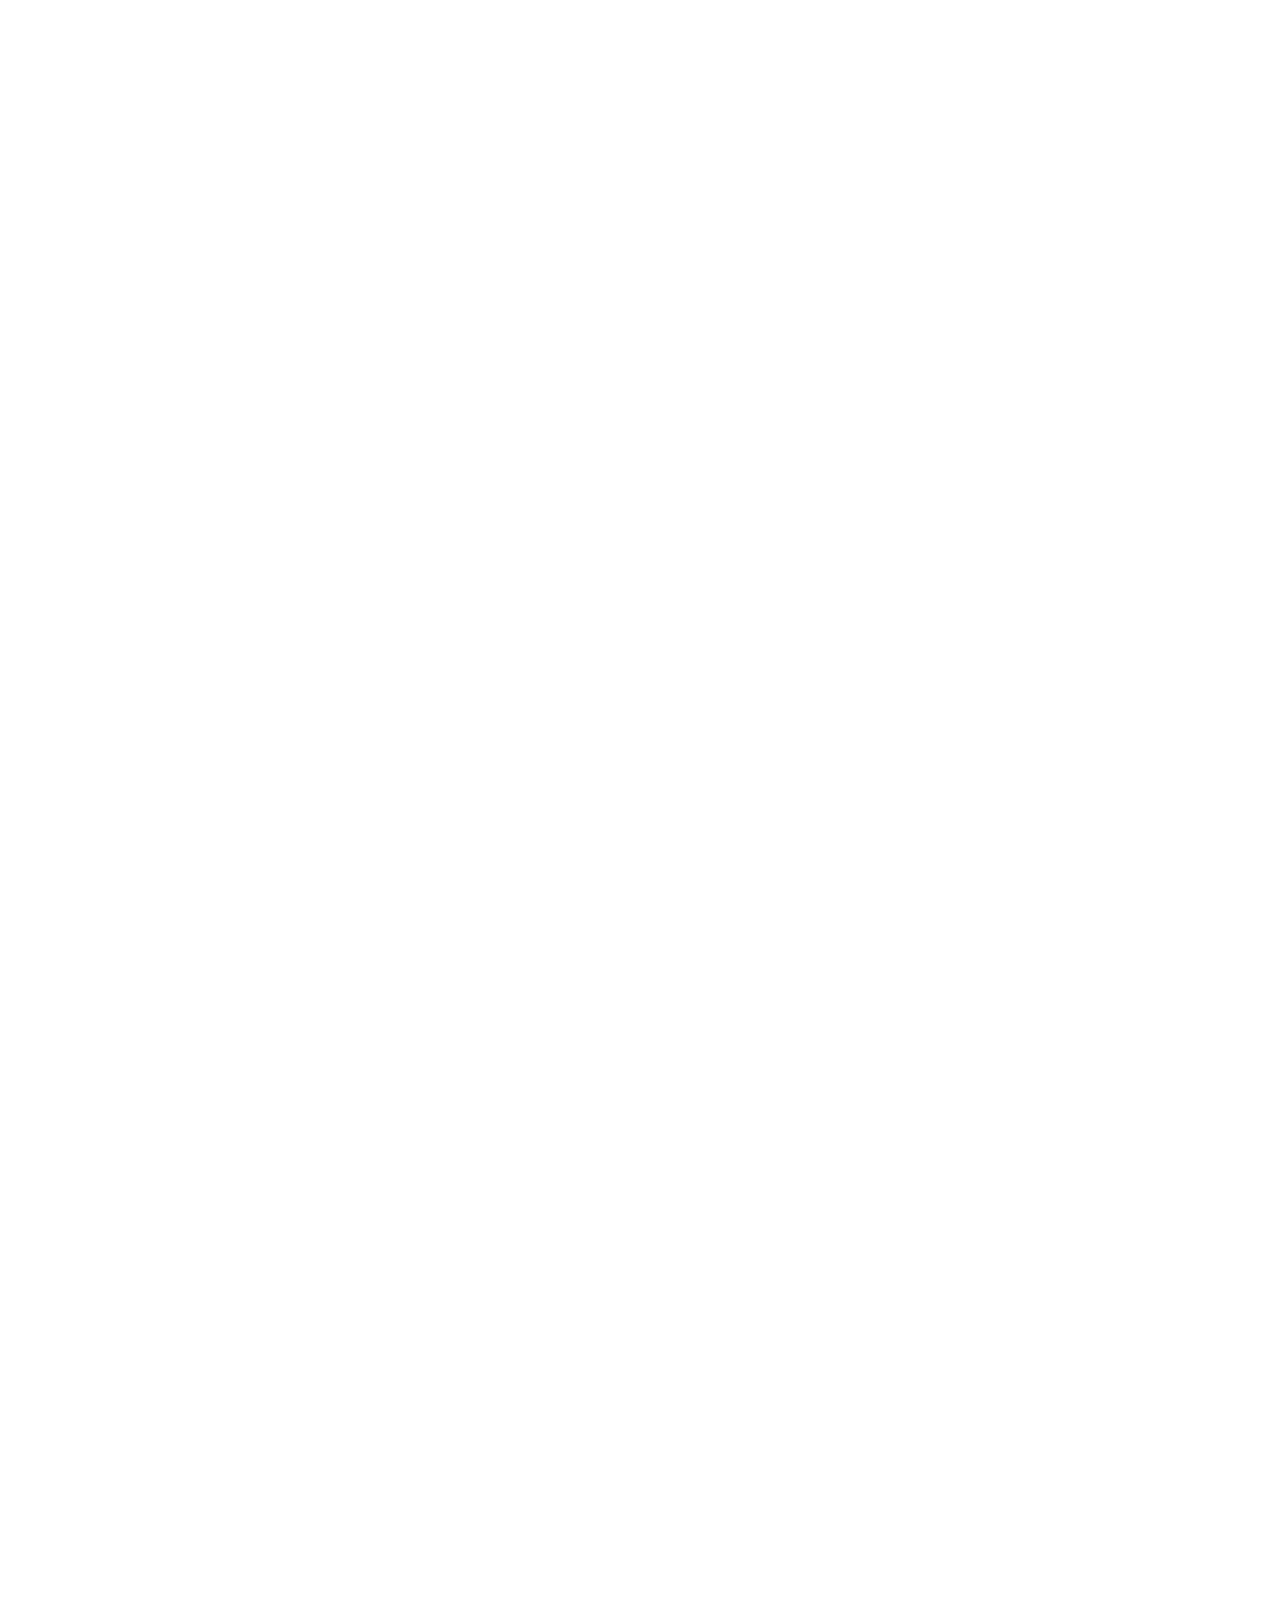
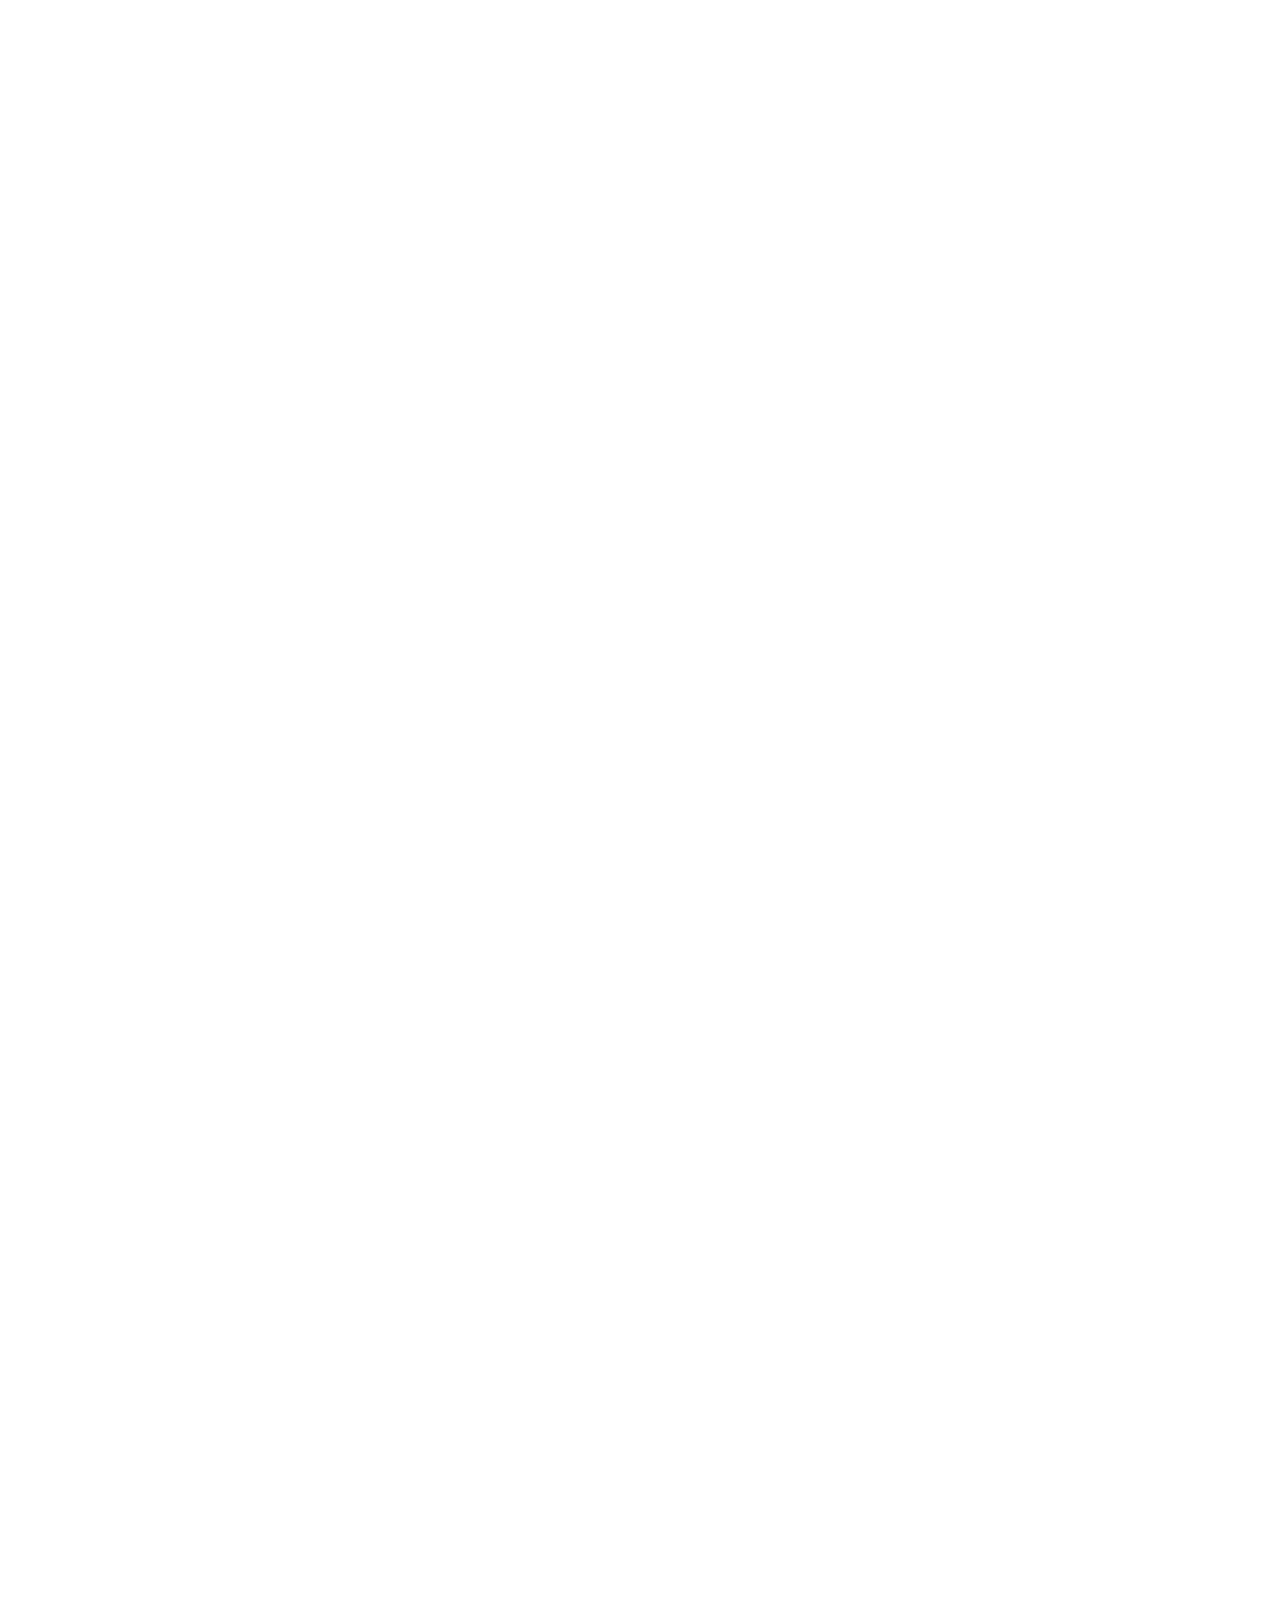
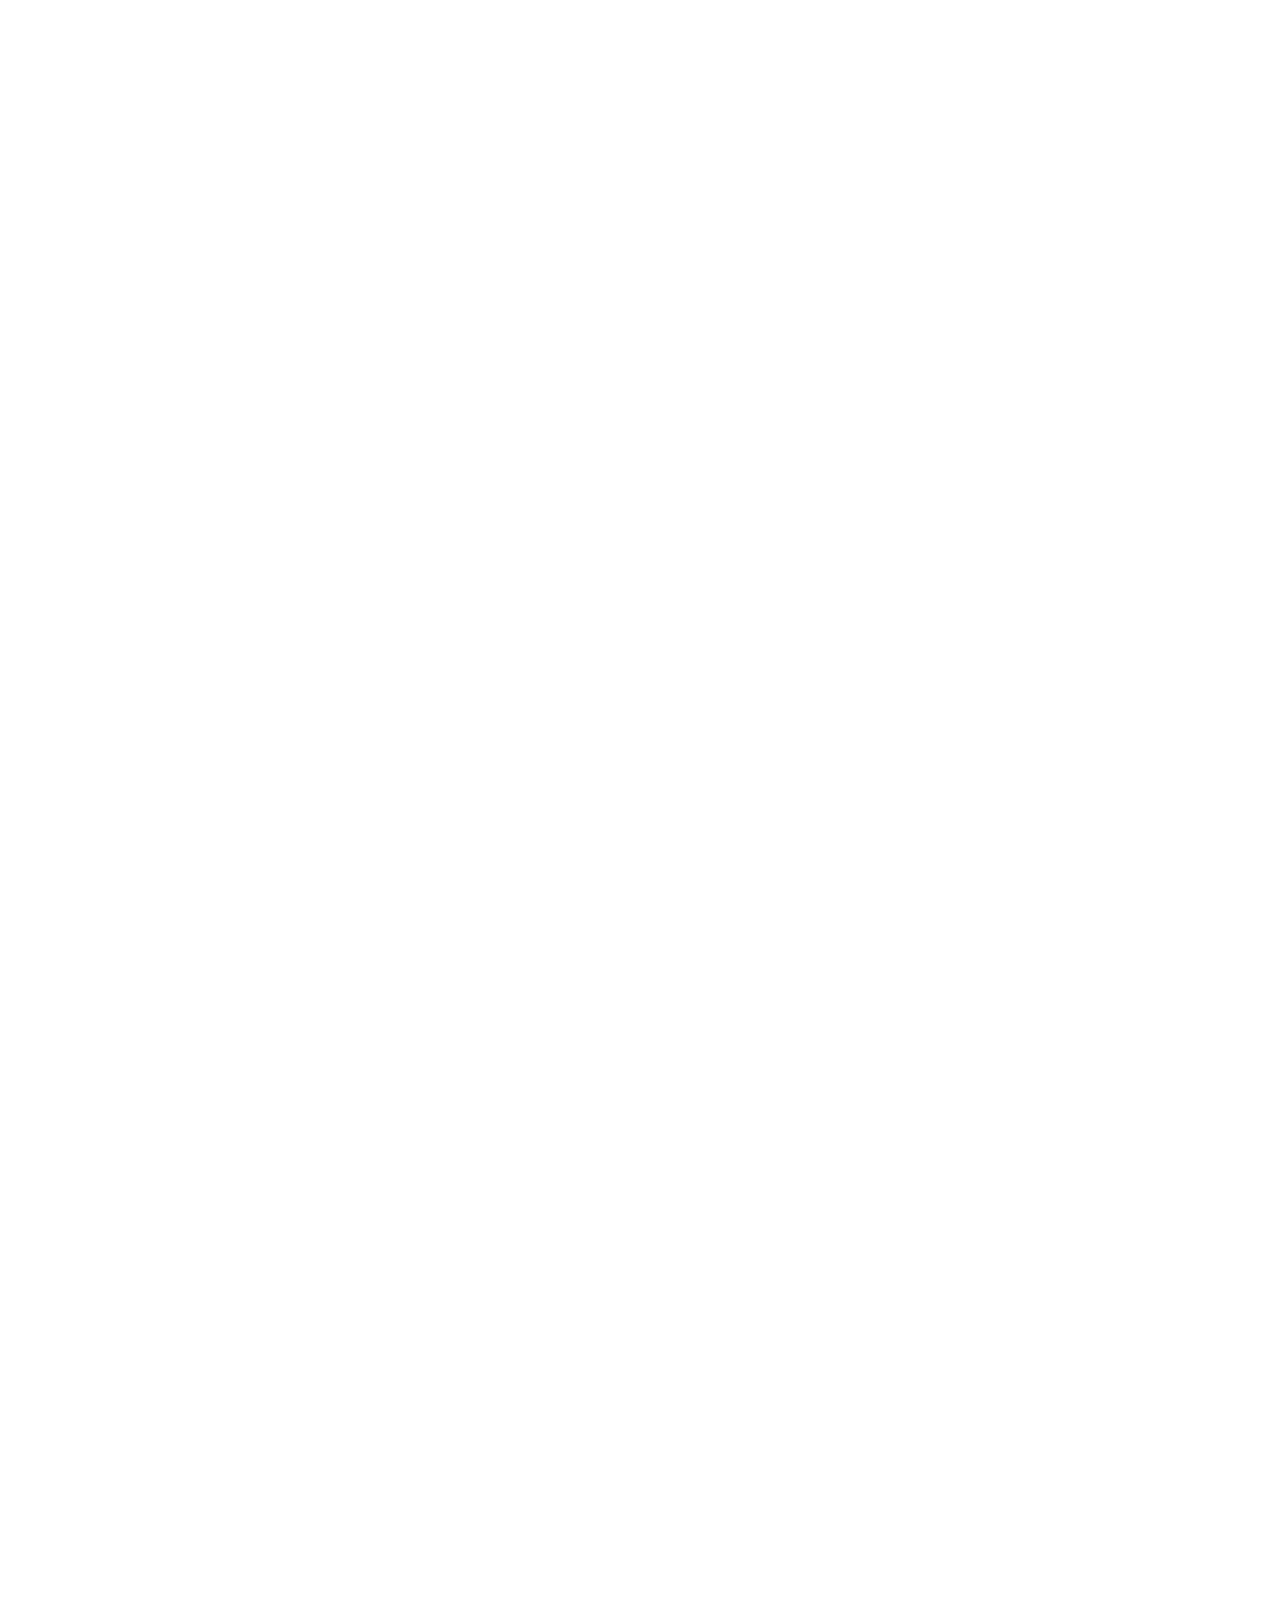
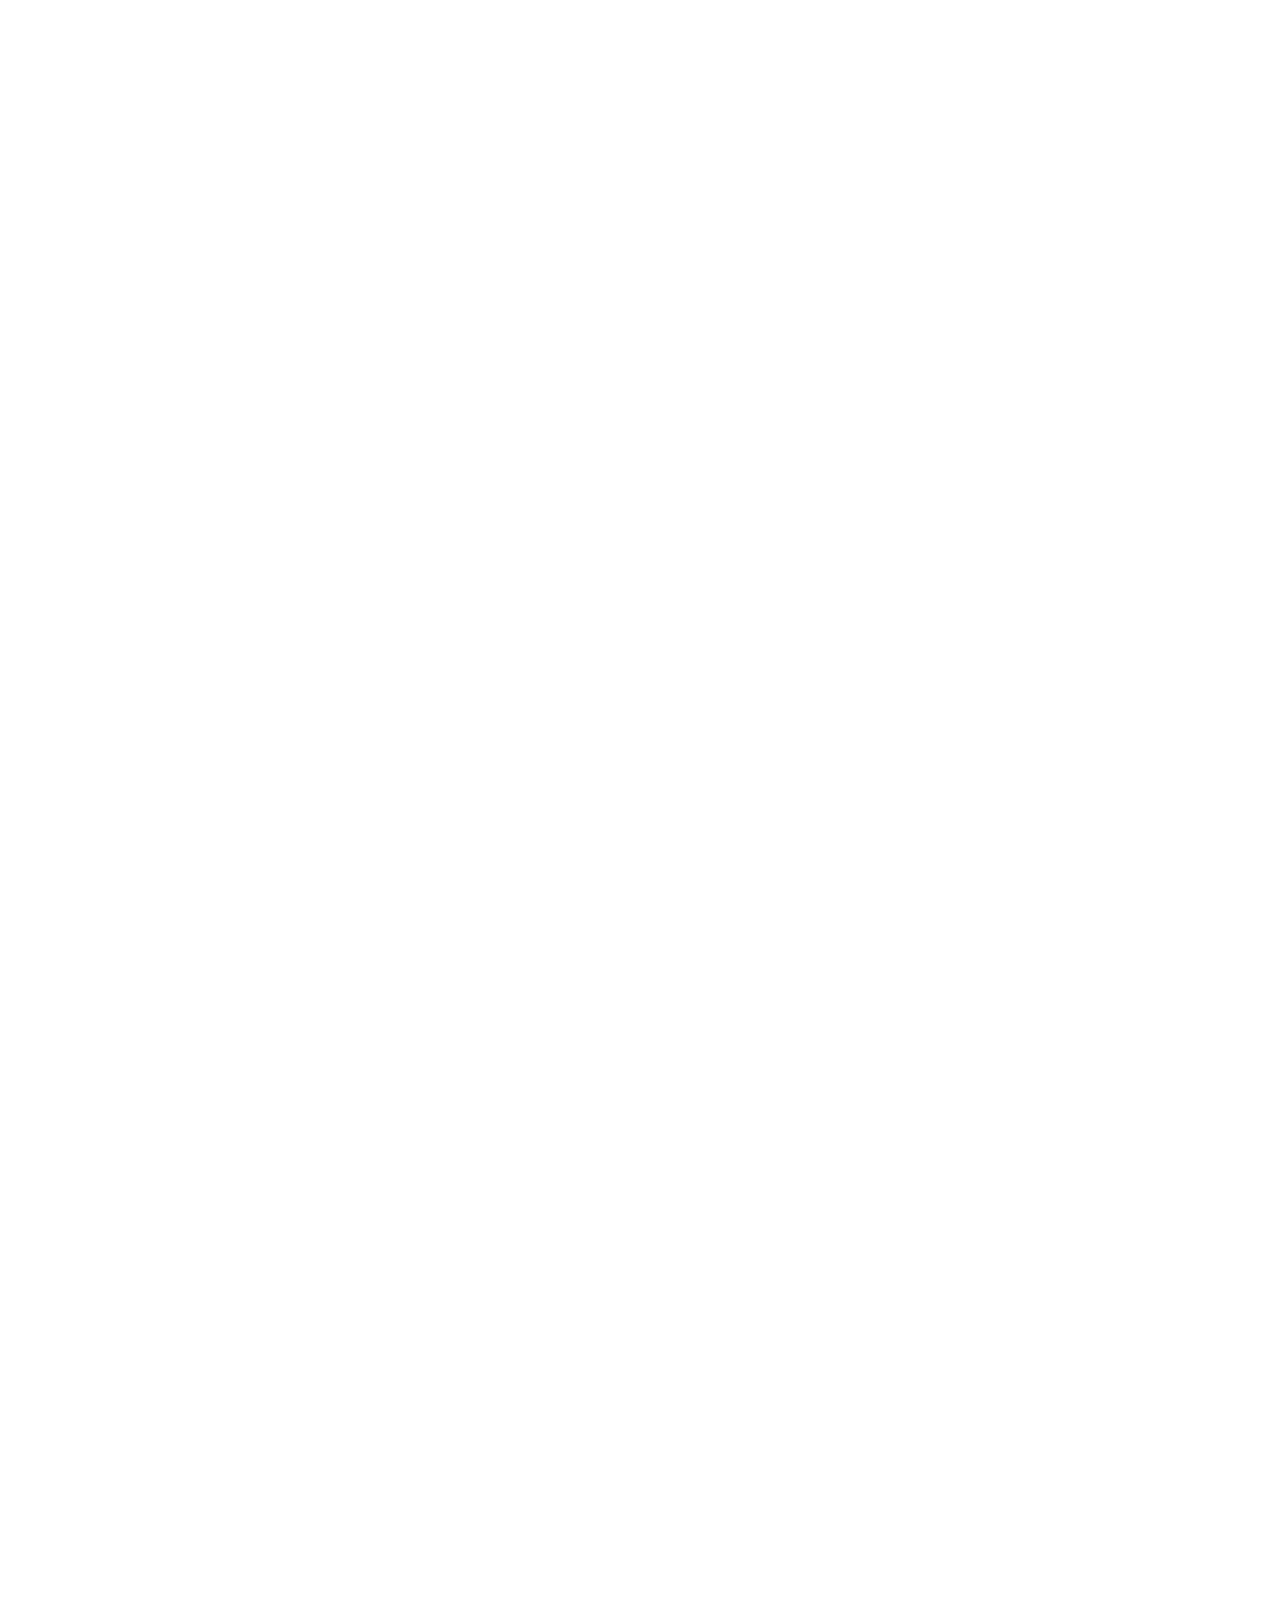
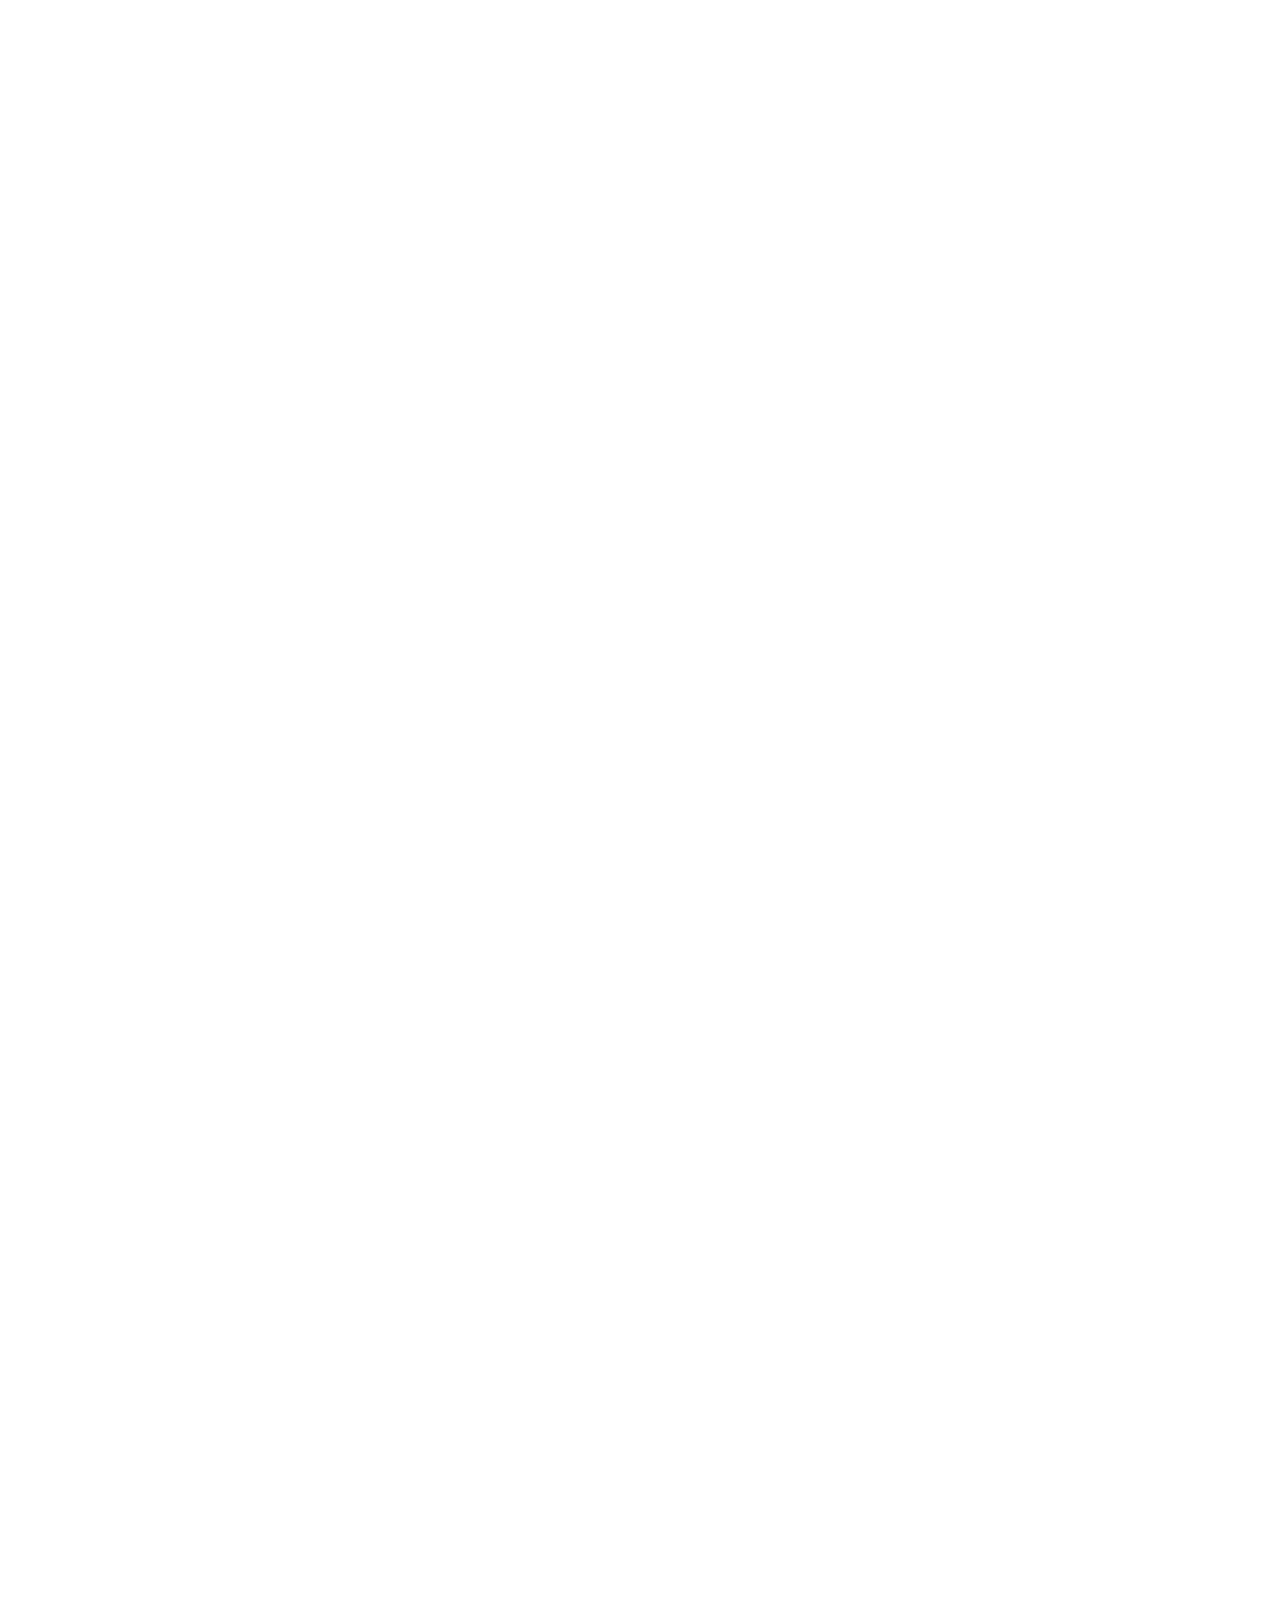
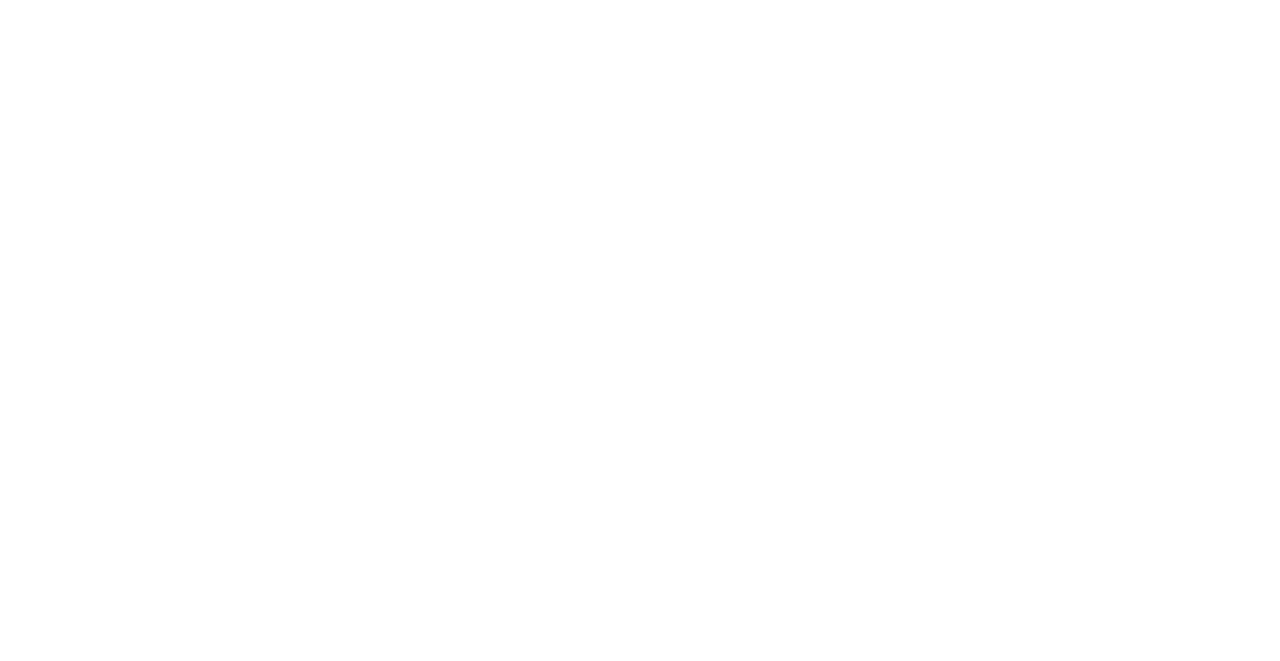
==== commit bc2d3014: "cambios" ====
--- a/headings.html
+++ b/headings.html
@@ -26,7 +26,6 @@
                 left: -10.85px;
                 background: #D30423;
                 
-                
             }
         </style>
         <style>
@@ -38,10 +37,9 @@
         <style>
             #logotipo{
                 position: absolute;
-                width: 1768px;
-                height: 493px;
-                left: 0px;
-                top: 81px;
+                
+                margin: -10px;
+                top: 50px;
             }
         </style>
     </head> 
@@ -53,7 +51,7 @@
             <img src="grafico-21.png" alt="fondo" width="335 px" height="50 px">
         </div>
         <div id="logotipo">
-            <img src="comitered.jpeg" alt="comitered">
+            <img src="WhatsApp Image 2023-02-20 at 11.32.14 PM.jpeg" alt="comitered" width="1350" height="345">
         </div>
         <div id="marcoiz">
             <img src="grafico-22.png" alt="marco izquierdo" width="70px" height="400px">
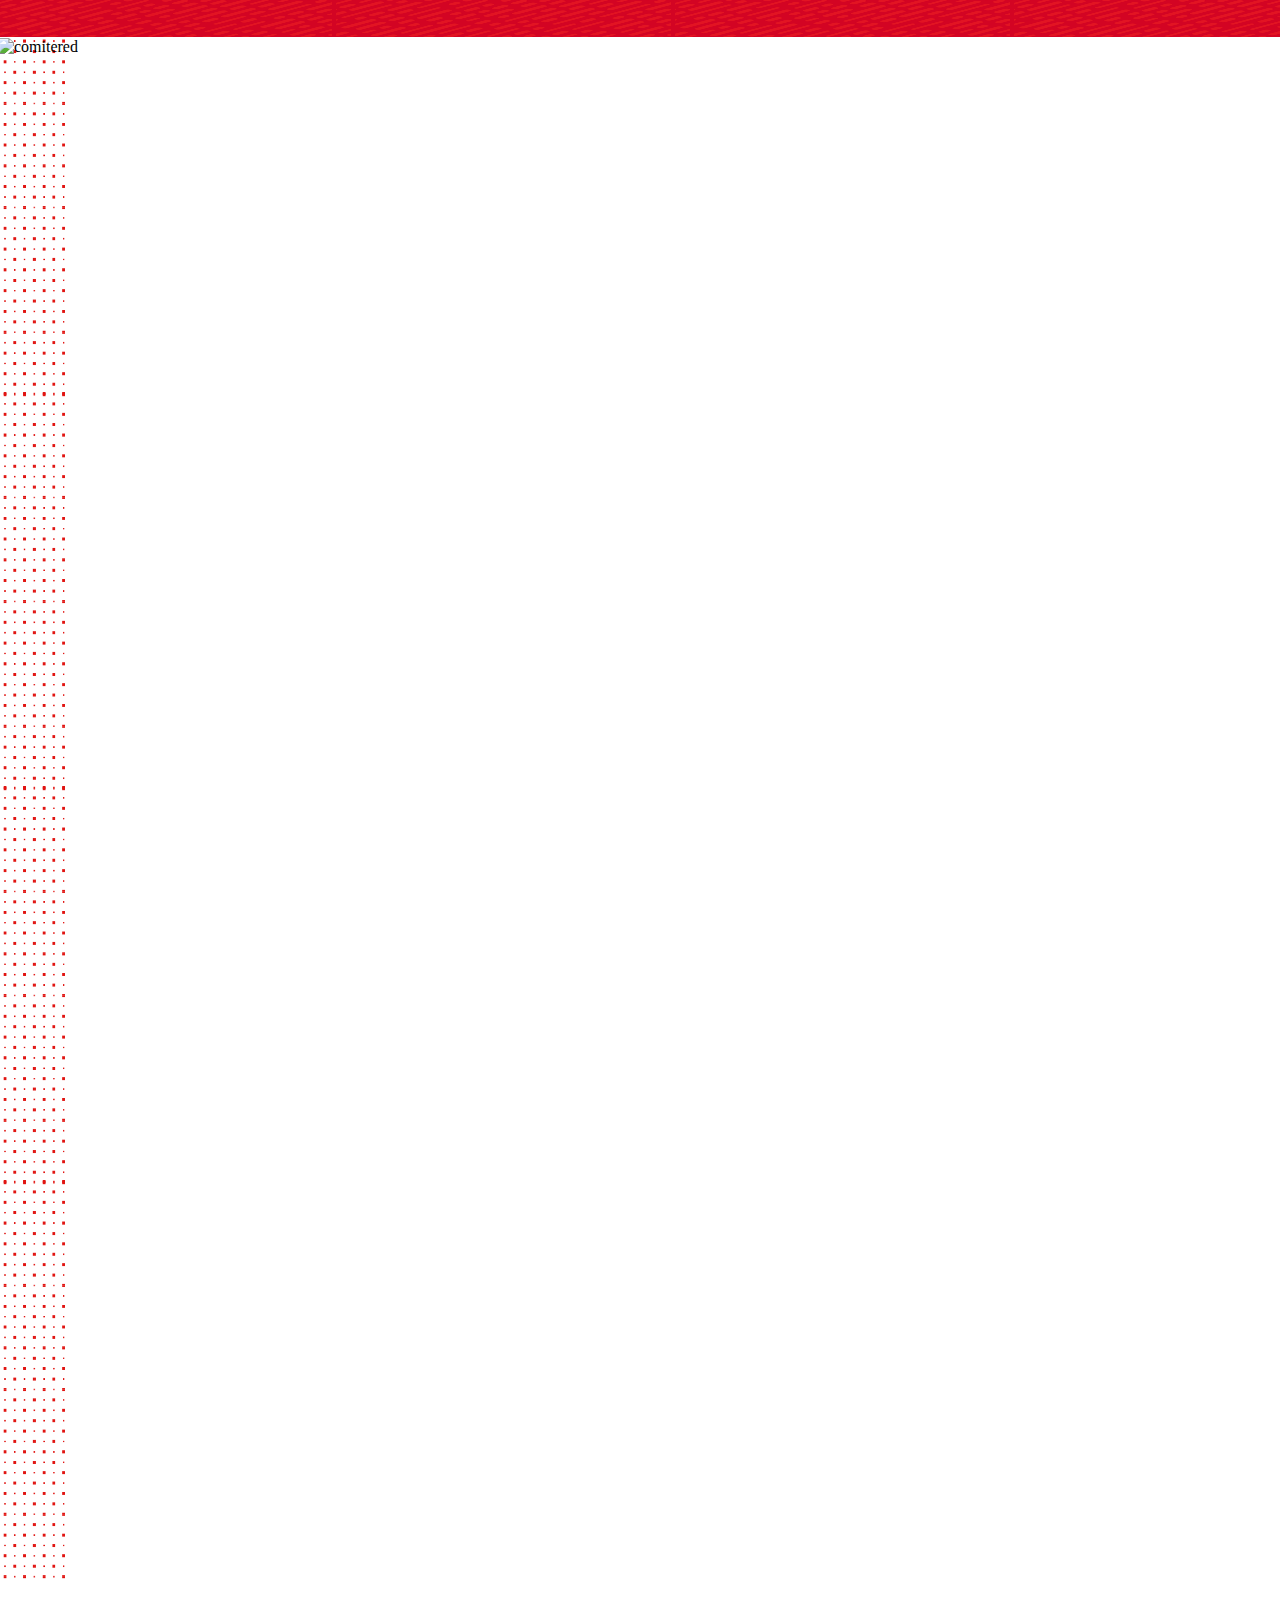
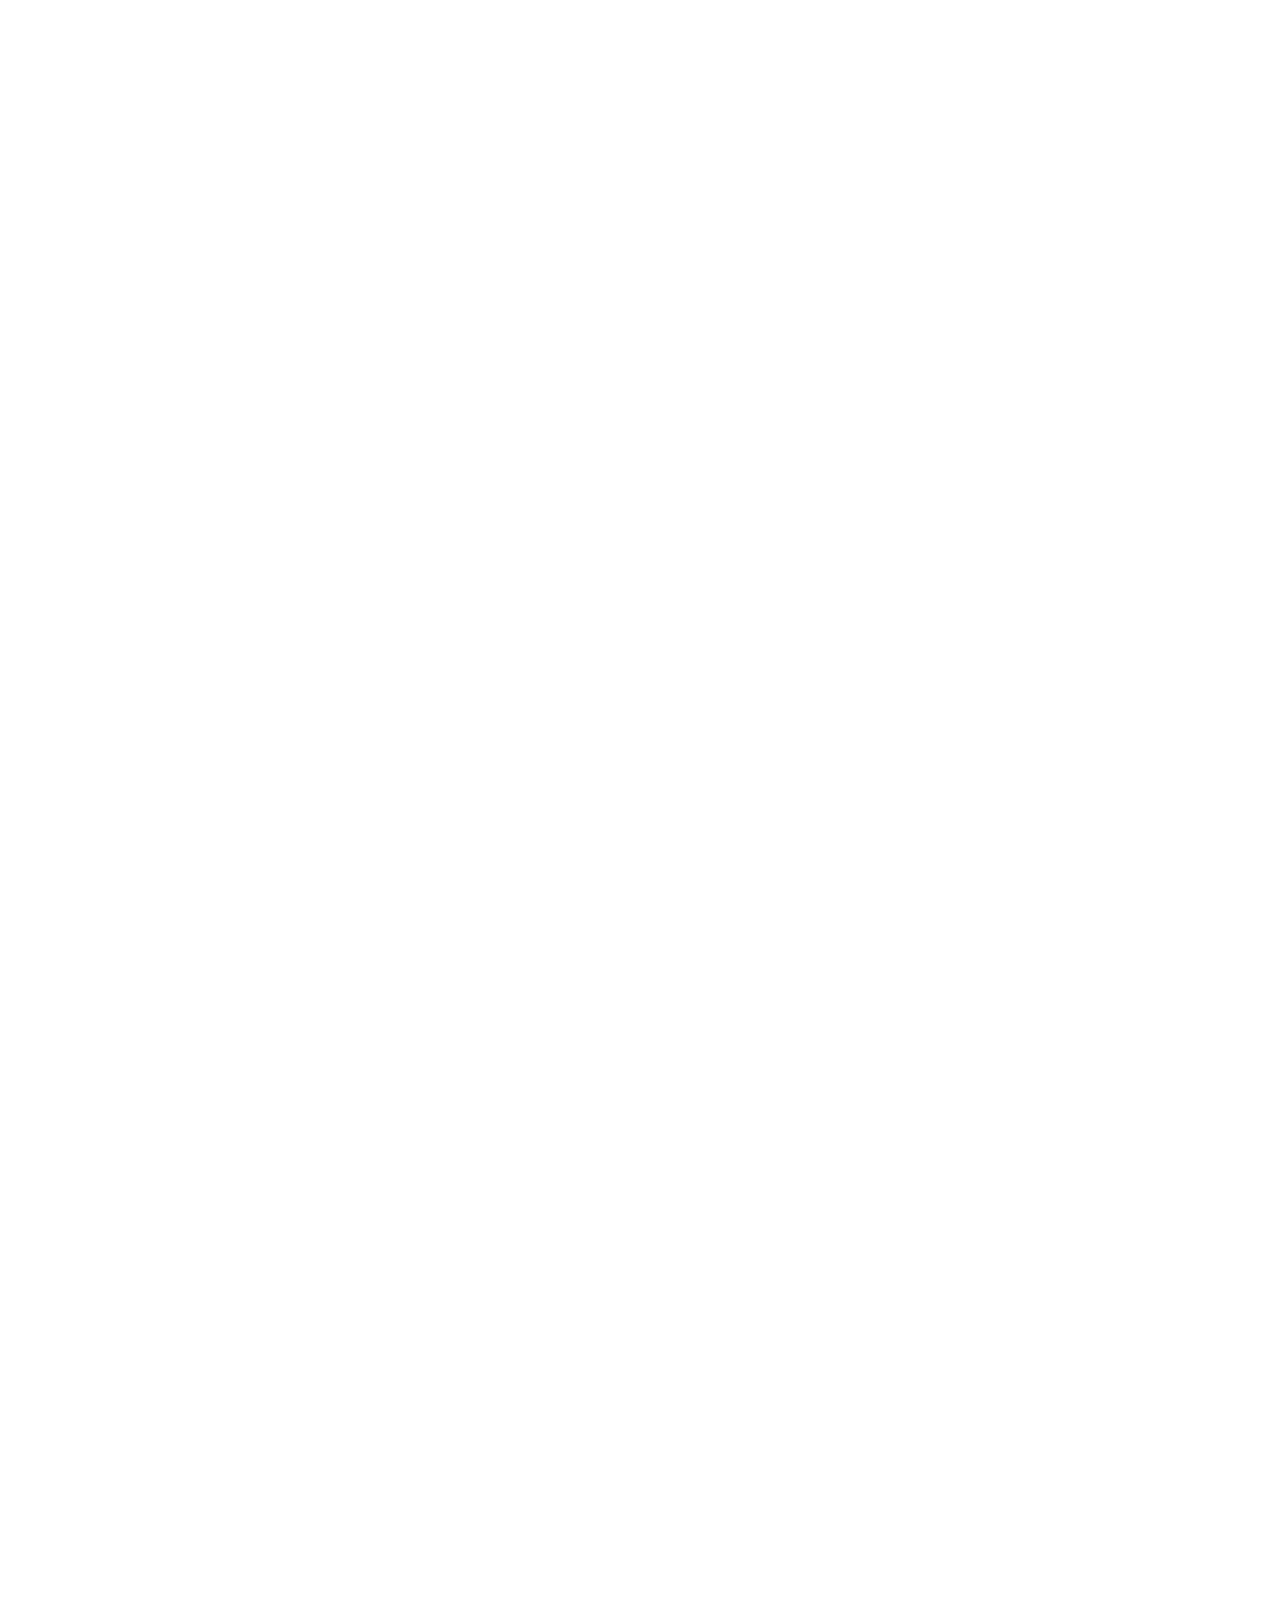
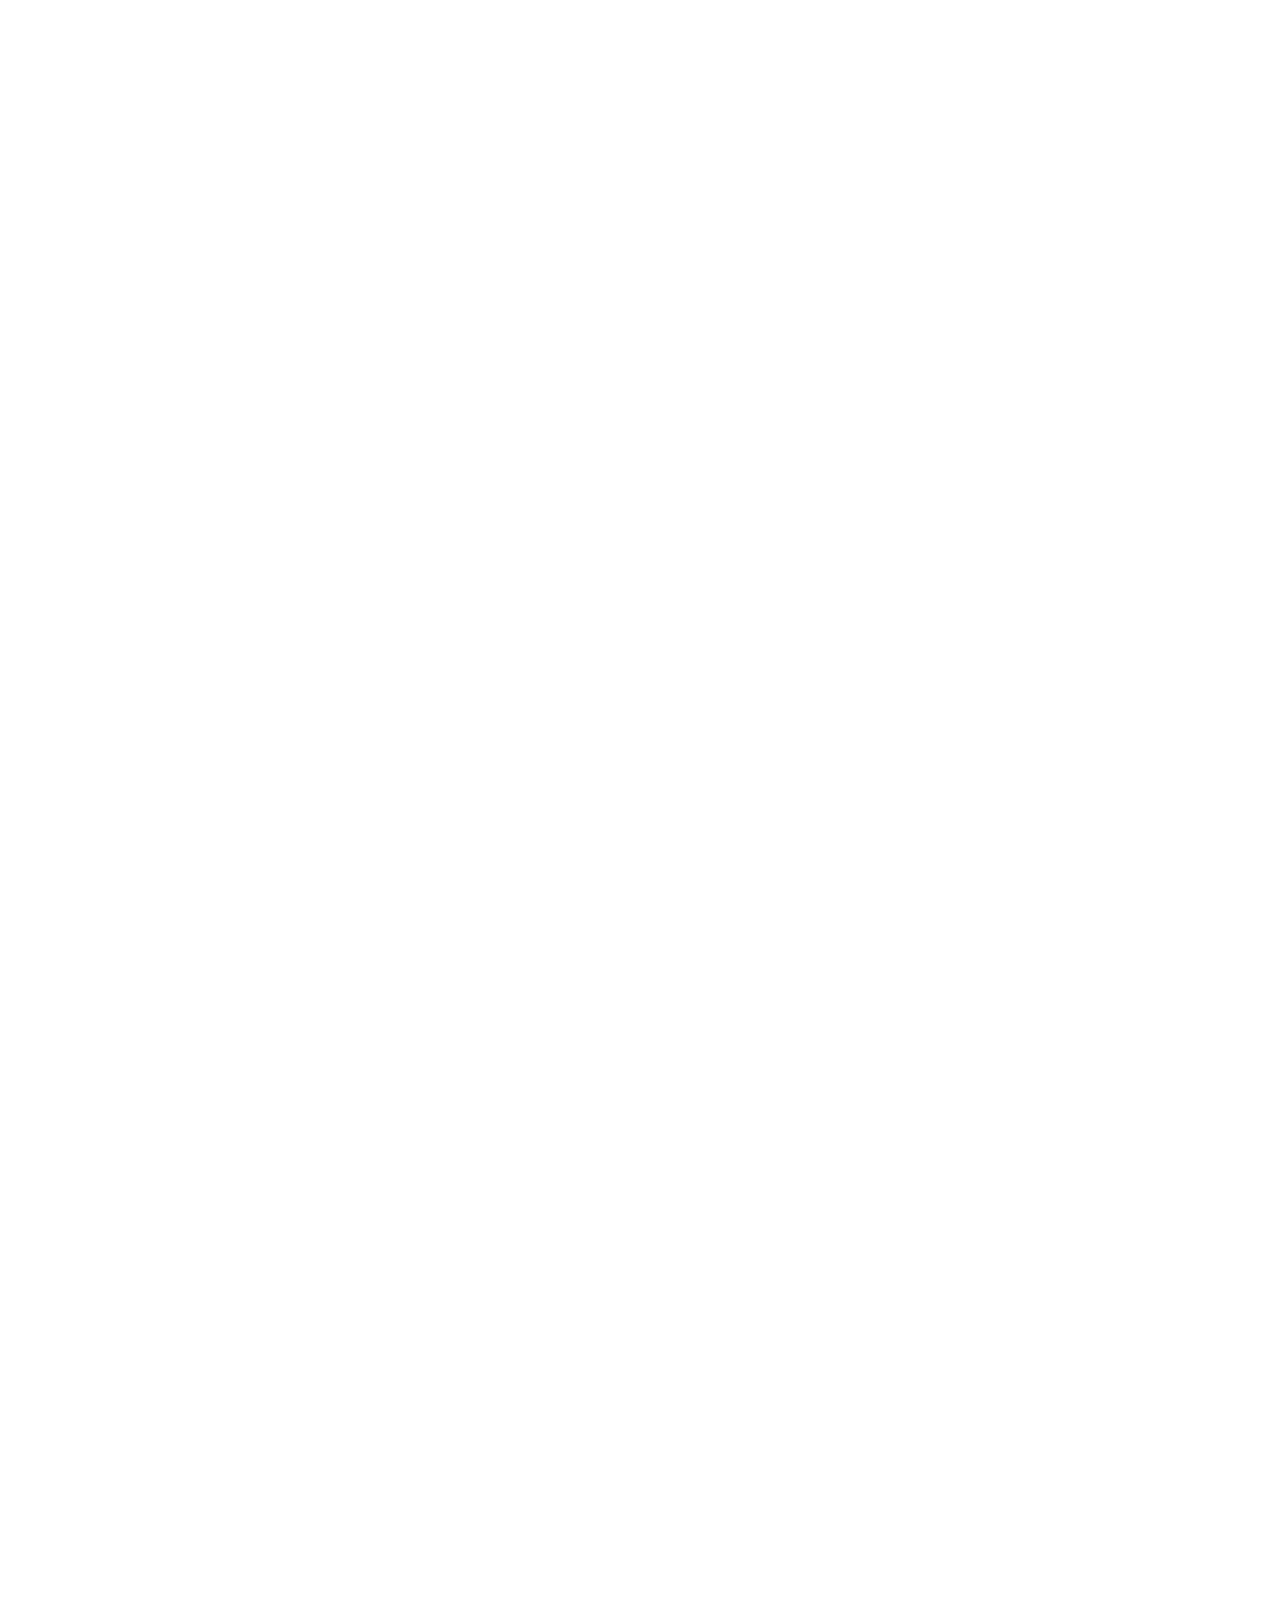
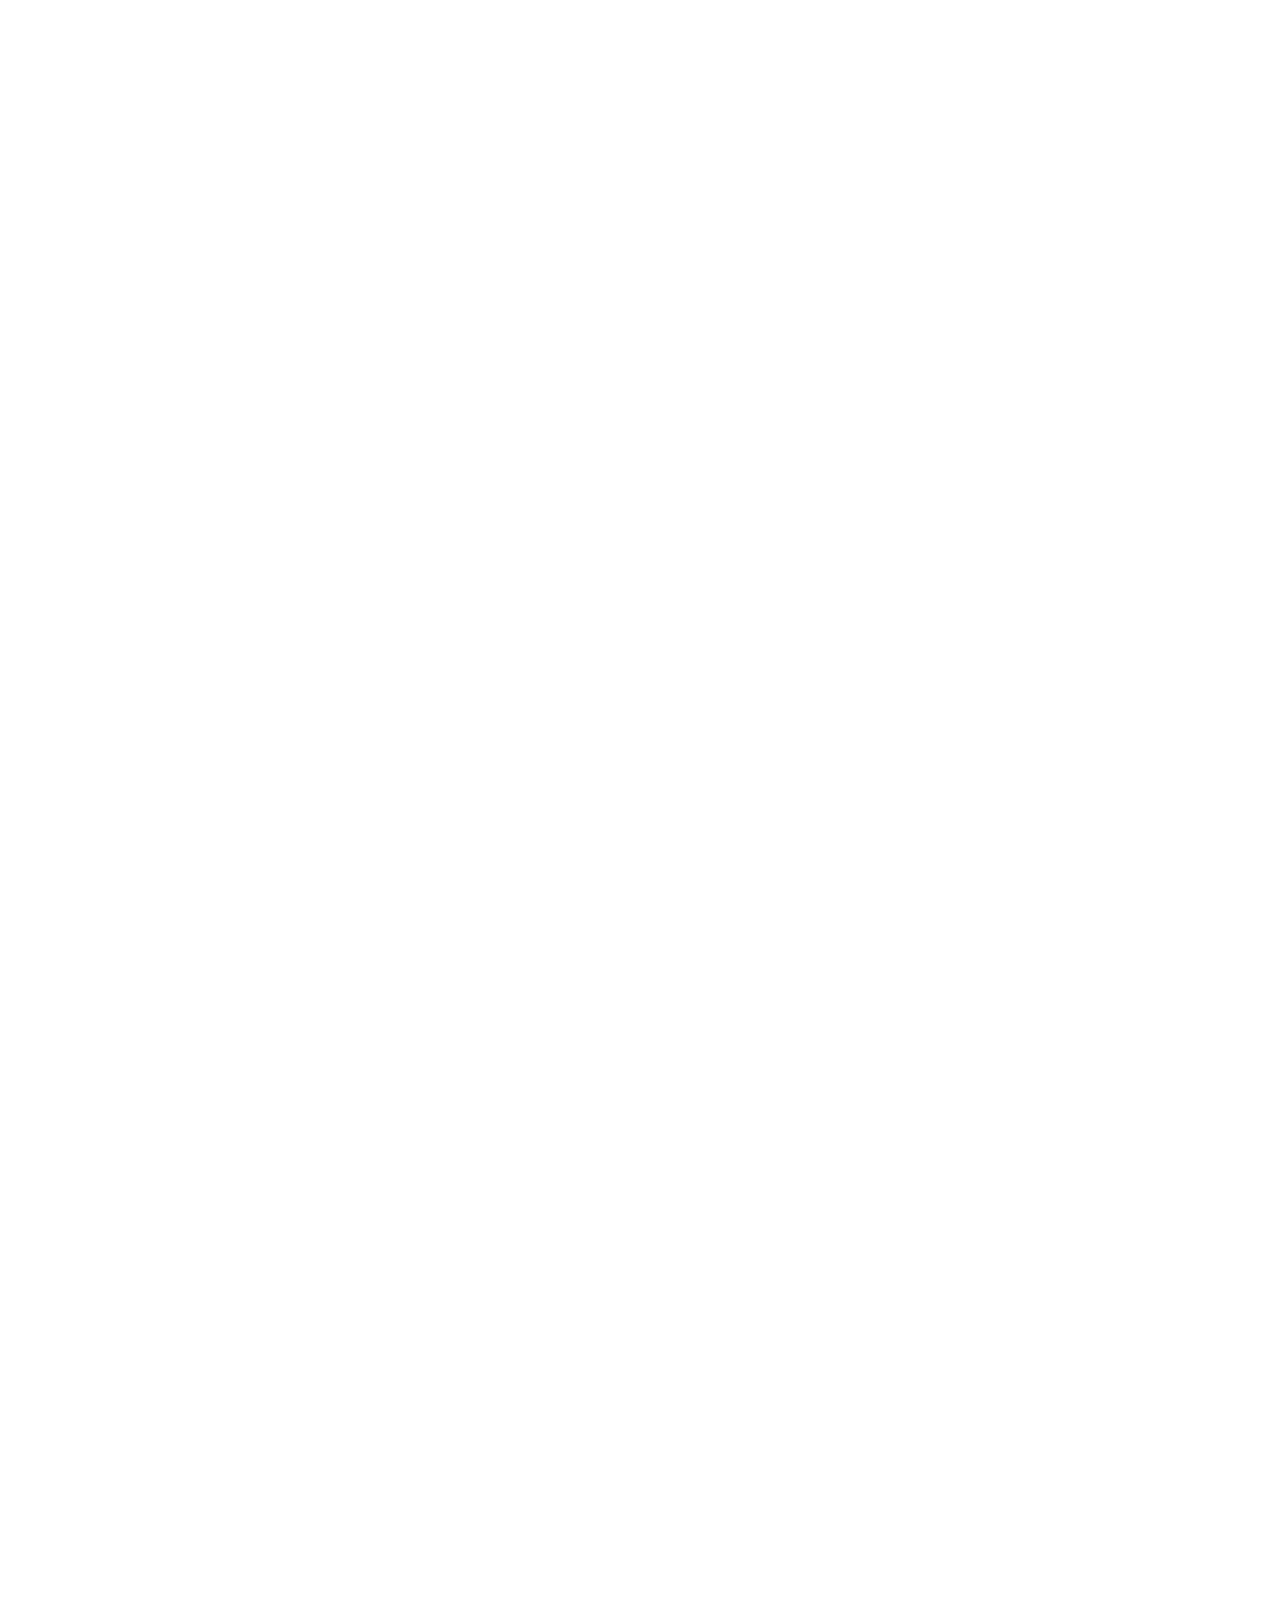
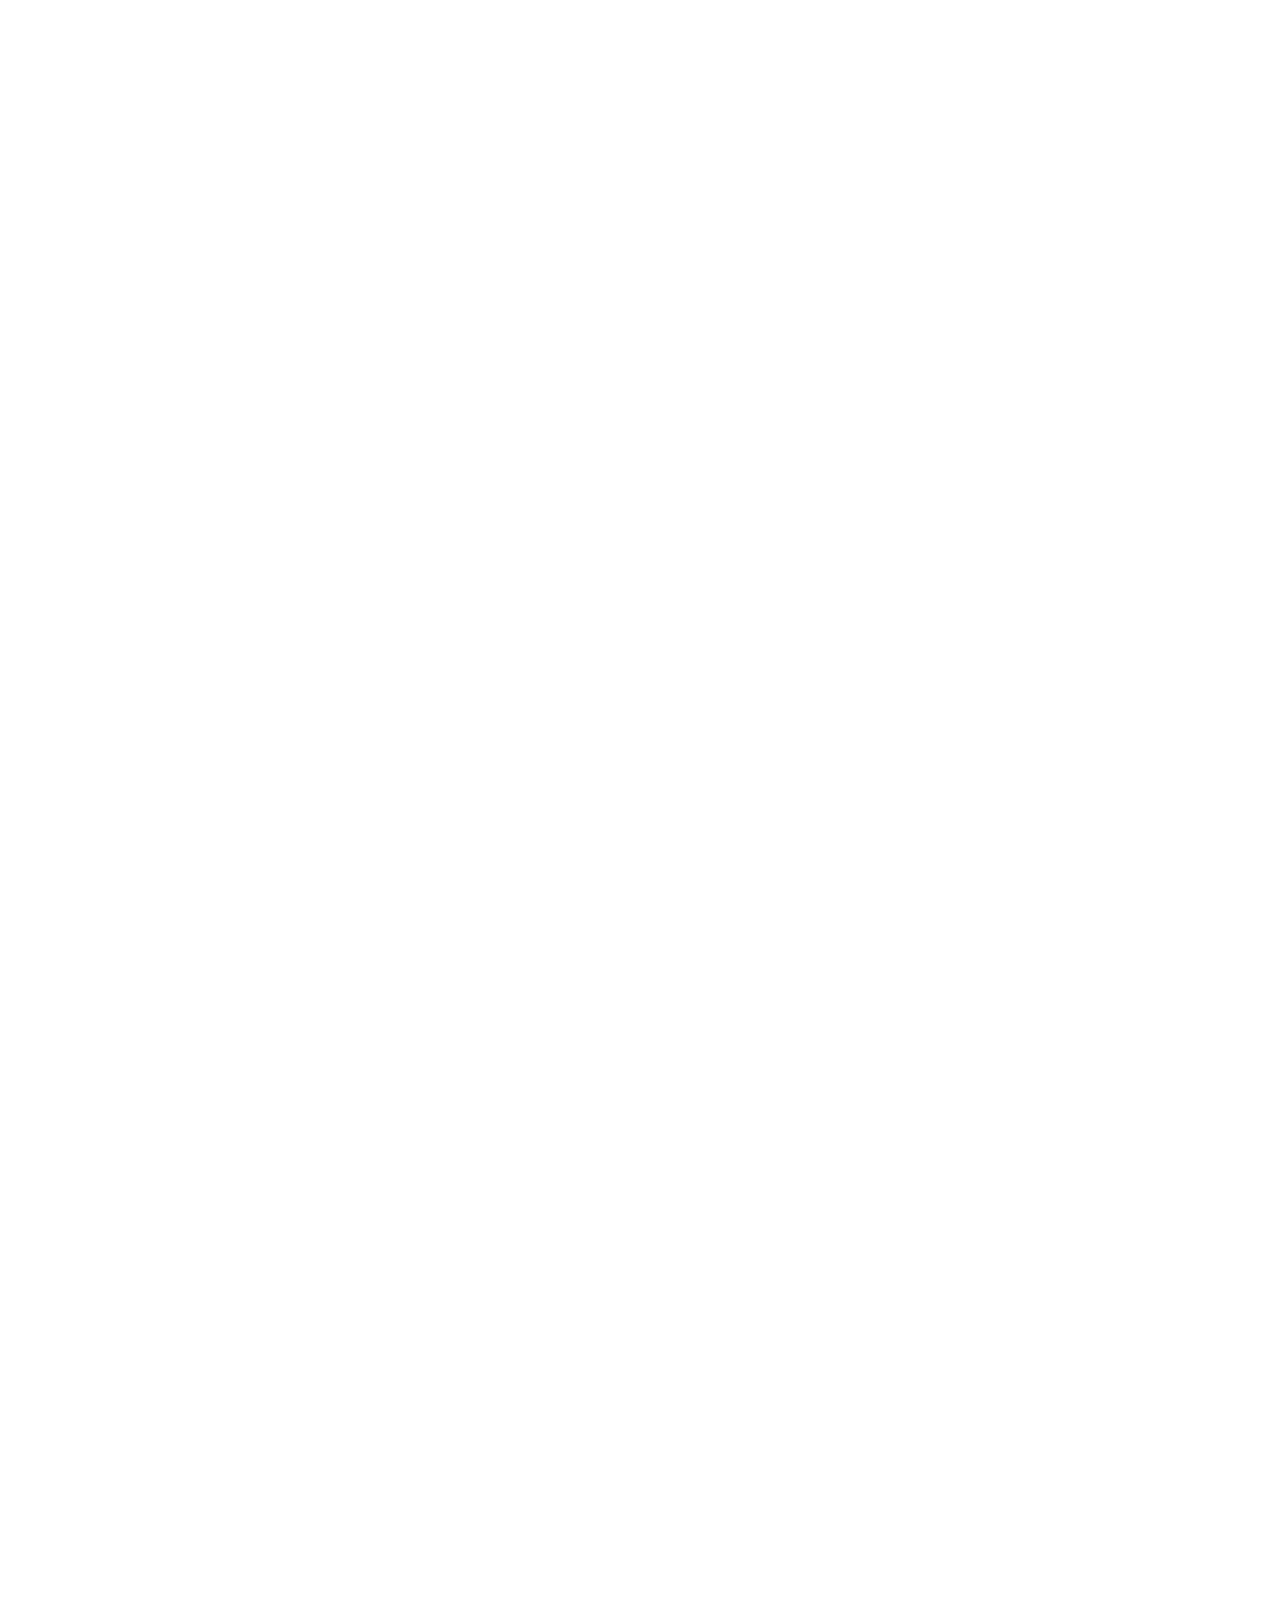
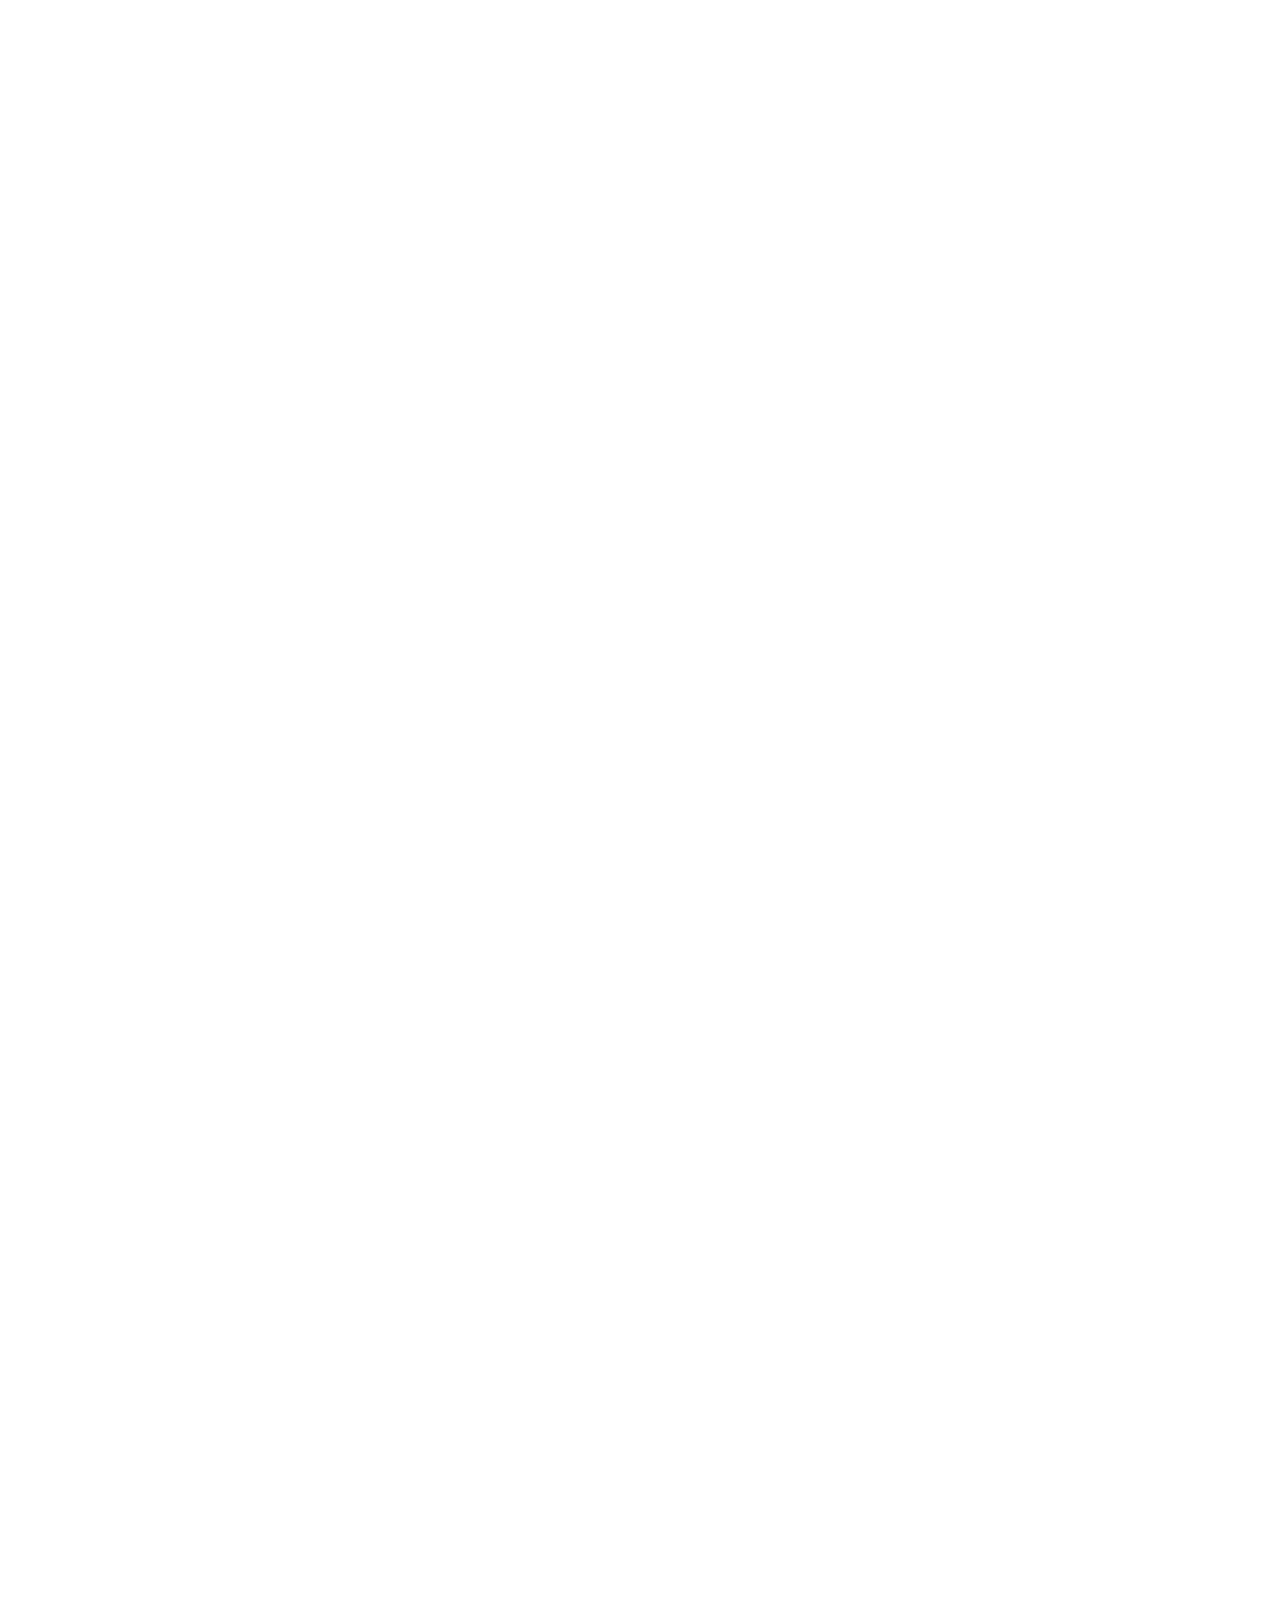
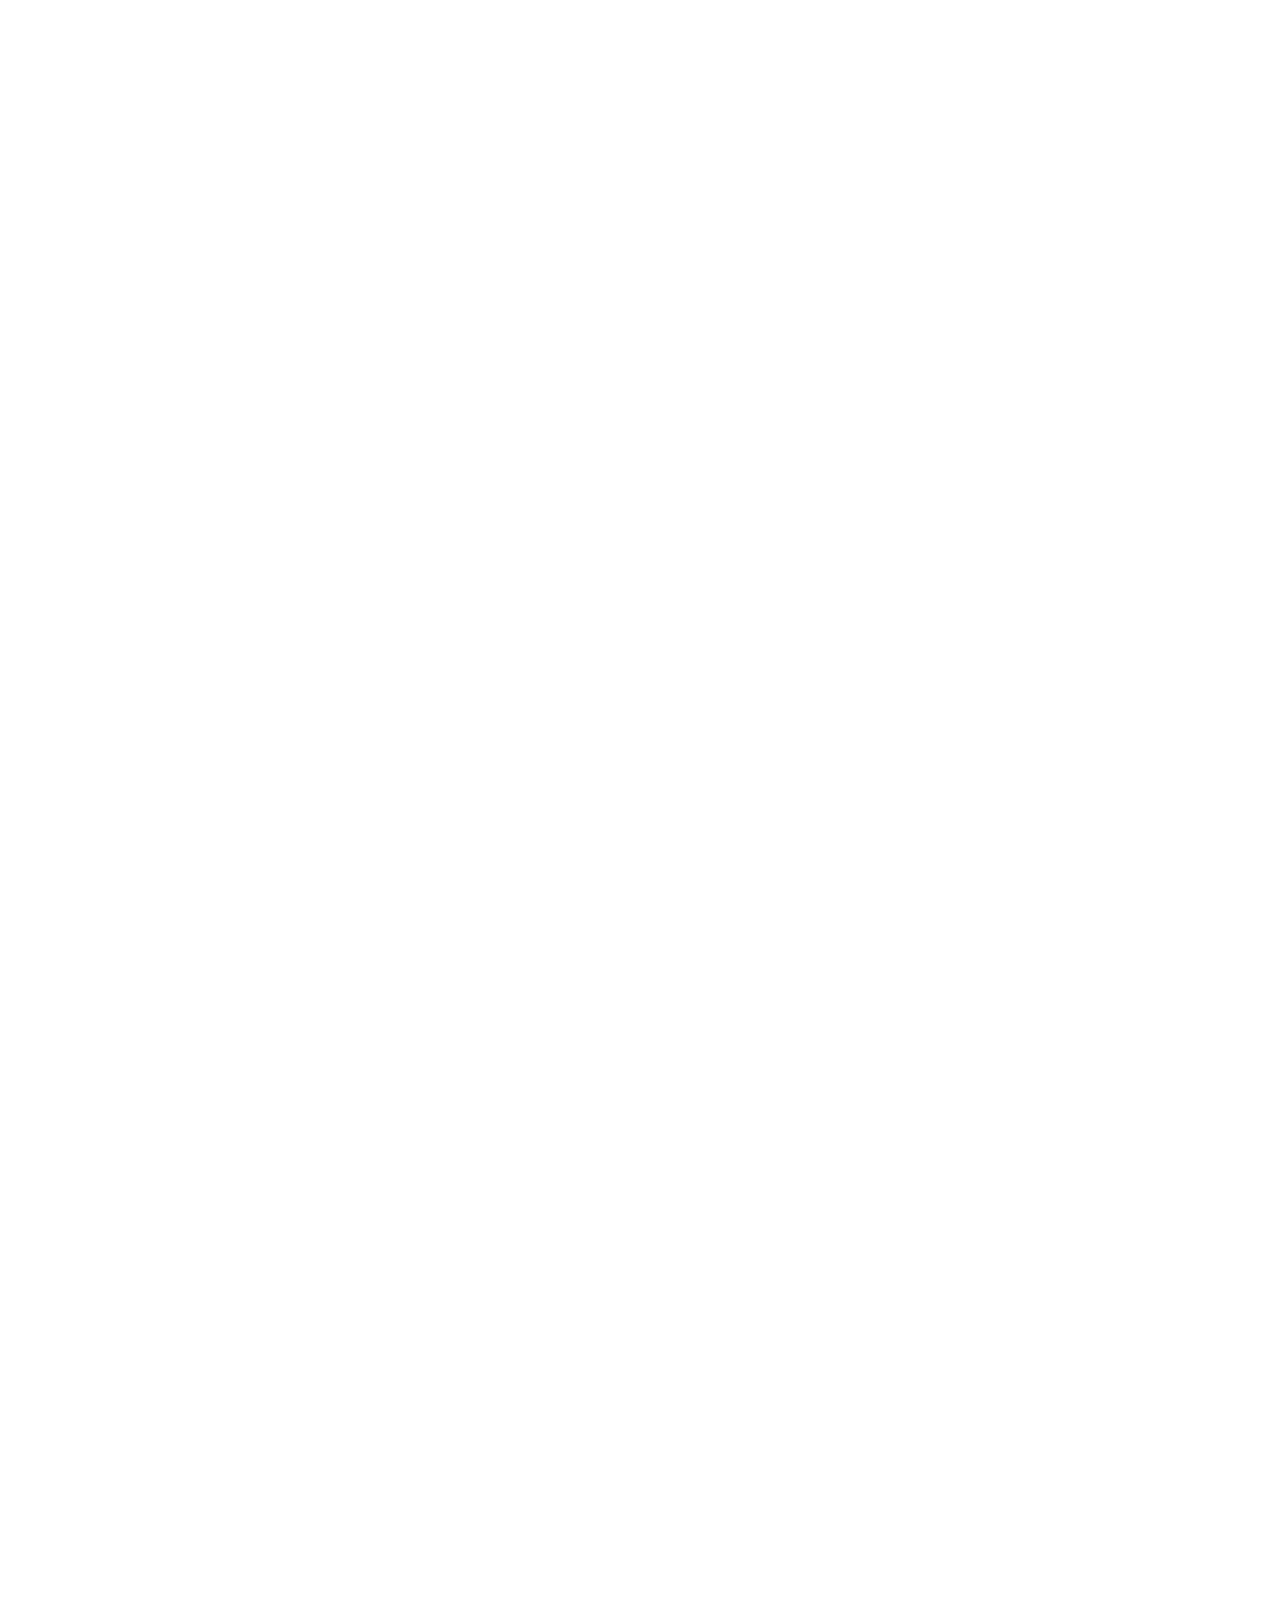
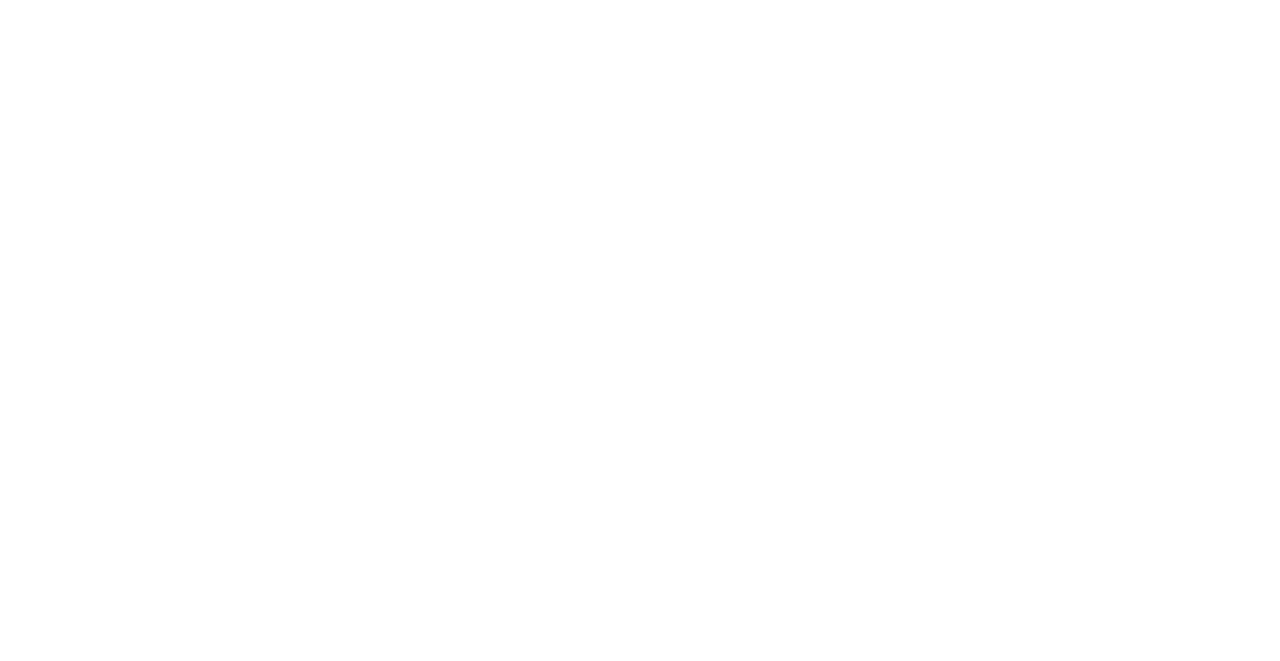
==== commit 4e67b500: "c" ====
--- a/headings.html
+++ b/headings.html
@@ -51,7 +51,7 @@
             <img src="grafico-21.png" alt="fondo" width="335 px" height="50 px">
         </div>
         <div id="logotipo">
-            <img src="WhatsApp Image 2023-02-20 at 11.32.14 PM.jpeg" alt="comitered" width="1350" height="345">
+            <img src="sinlogo.jpeg" alt="comitered" width="1350" height="370">
         </div>
         <div id="marcoiz">
             <img src="grafico-22.png" alt="marco izquierdo" width="70px" height="400px">
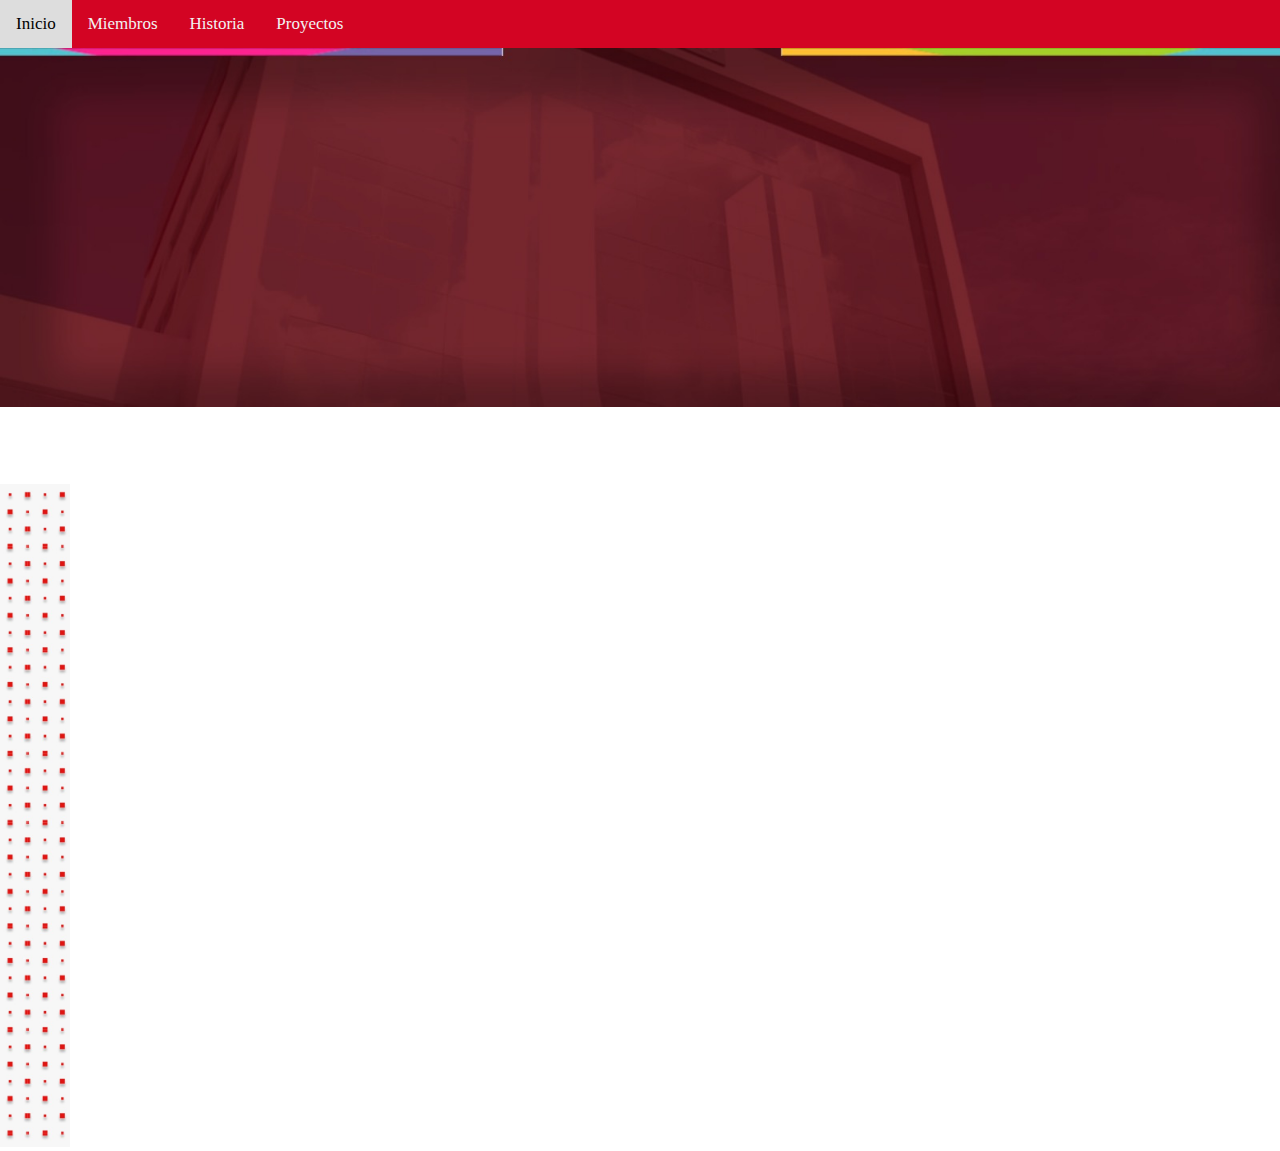
==== commit a19d8665: "Restructuracion del proyecto y cambiar el navbar" ====
--- a/headings.html
+++ b/headings.html
@@ -1,70 +1,47 @@
-<!DOCTYPE html> 
+<!DOCTYPE html>
 <html lnag="en">
-    <head>
-        <title>
-            headings
-        </title>
-        <link rel="stylesheet" href="style.css">
-        <style>
-            body{
-                position: relative;
-                width: 1755px;
-                height: 11855px;
 
-                background: #FFFFFF;
-                border-radius: 0px;
-            }
-            </style>
-            <style>
-            #heading {
-                
-                position: absolute;
-                width: 1250 px;
-                height: 50px;
-               
-                top: -10.85px;
-                left: -10.85px;
-                background: #D30423;
-                
-            }
-        </style>
-        <style>
-            #marcoiz{
-                width: 70 px;
-                margin: -10px;
-            }
-        </style>
-        <style>
-            #logotipo{
-                position: absolute;
-                
-                margin: -10px;
-                top: 50px;
-            }
-        </style>
-    </head> 
-    <body>
-        <div id="heading">
-            <img src="grafico-21.png" alt="fondo" width="335 px" height="50 px">
-            <img src="grafico-21.png" alt="fondo" width="335 px" height="50 px">
-            <img src="grafico-21.png" alt="fondo" width="335 px" height="50 px">
-            <img src="grafico-21.png" alt="fondo" width="335 px" height="50 px">
-        </div>
-        <div id="logotipo">
-            <img src="sinlogo.jpeg" alt="comitered" width="1350" height="370">
-        </div>
-        <div id="marcoiz">
-            <img src="grafico-22.png" alt="marco izquierdo" width="70px" height="400px">
-        </div>
-        <div id="marcoiz">
-            <img src="grafico-22.png" alt="marco izquierdo" width="70px" height="400px">
-        </div>
-        <div id="marcoiz">
-            <img src="grafico-22.png" alt="marco izquierdo" width="70px" height="400px">
-        </div>
-        <div id="marcoiz">
-            <img src="grafico-22.png" alt="marco izquierdo" width="70px" height="400px">
-        </div>
-    
-    </body>
-</html> +<head>
+    <meta charset="UTF-8">
+    <meta http-equiv="X-UA-Compatible" content="IE=edge">
+    <meta name="viewport" content="width=device-width, initial-scale=1.0">
+    <title>headings</title>
+    <link rel="stylesheet" href="css/navbar.css">
+    <link rel="stylesheet" href="https://cdnjs.cloudflare.com/ajax/libs/font-awesome/4.7.0/css/font-awesome.min.css">
+
+    <!-- codigo para el nav bar responsivo, eso de jquery es una libreria para facilitar el uso 
+        de las funciones -->
+    <script src="https://code.jquery.com/jquery-3.6.3.js"></script>
+
+</head>
+
+
+<body>
+    <!--nav bar, que no sirve muy bien aiuda :'( -->
+
+    <link rel="stylesheet" href="https://cdnjs.cloudflare.com/ajax/libs/font-awesome/4.7.0/css/font-awesome.min.css">
+
+    <div class="navBar" id="navBar">
+        <a href="#">Inicio</a>
+        <a href="#">Miembros</a>
+        <a href="#">Historia</a>
+        <a href="#">Proyectos</a>
+        <a href="javascript:void(0);" class="icon" onclick="myFunction()">
+            <i class="fa fa-bars"></i>
+    </div>
+    <!--esta seccion es para el banner del header si creen que seria mejor que el tamaño se mantuviera
+        fijo cuando cmabies el tamaño de la ventana entonces pueden cambiarlo xd-->
+
+
+    <section class="banner"></section>
+
+    <!-- muestra el grafico del marco, segun yo eso de height 100% es para que un solo grafico cubra toda la pantalla
+        pero pues si no depues lo corregimos -->
+    <div id="marcoiz">
+        <img class="marco_img" src="img/decoratorLeft.jpeg" alt="marco izquierdo" width="70px" height=100%>
+    </div>
+
+    <script src="js/navbar.js"></script>
+</body>
+
+</html>--- a/css/navbar.css
+++ b/css/navbar.css
@@ -0,0 +1,245 @@
+.navBar {
+    background-color: #D30423;
+    
+    overflow: hidden;
+}
+
+.navBar a {
+    float: left;
+    display: block;
+    color: #f2f2f2;
+    text-align: center;
+    padding: 14px 16px;
+    text-decoration: none;
+    font-size: 17px;
+}
+
+
+.navBar a:hover {
+    background-color: #ddd;
+    color: black;
+}
+
+
+.navBar a.active {
+    background-color: #04AA6D;
+    color: white;
+}
+
+.navBar .icon {
+    display: none;
+}
+
+@media screen and (max-width: 600px) {
+    .navBar a:not(:first-child) {
+        display: none;
+    }
+
+    .navBar a.icon {
+        float: right;
+        display: block;
+    }
+}
+
+/* The "responsive" class is added to the topnav with JavaScript when the user clicks on the icon. This class makes the topnav look good on small screens (display the links vertically instead of horizontally) */
+@media screen and (max-width: 600px) {
+    .navBar.responsive {
+        position: relative;
+    }
+
+    .navBar.responsive a.icon {
+        position: absolute;
+        right: 0;
+        top: 0;
+    }
+
+    .navBar.responsive a {
+        float: none;
+        display: block;
+        text-align: left;
+    }
+}
+
+#marcoiz {
+    width: 10px;
+    height: 100%;
+    margin-top: -60px;
+}
+
+/*esto creo que es para que todo lo del html tenga padding y margin de 0 por defecto, no se, lo tuve que medio investigar x'd */
+* {
+    padding: 0;
+    margin: 0;
+    list-style: none;
+    text-decoration: none;
+}
+
+/*para hacer que el grafico aparezca como parte del fondo en la nav bar */
+nav {
+    height: 80px;
+    width: 100%;
+    background-color: #D30423;
+    background-image: url("/img/decoratorHorizontal.png");
+}
+
+label.Logo {
+    font-size: 35px;
+    font-weight: bold;
+    color: white;
+    padding: 0 100px;
+    line-height: 80px;
+    font-family: 'Georgia';
+}
+
+/* muestra en la parte superior derecha los botones del menu */
+nav ul {
+    float: right;
+    margin-right: 40px;
+
+}
+
+nav li {
+    display: inline-block;
+    margin: 0 8px;
+    line-height: 80px;
+
+}
+
+/*para el icono que desplega el menu cuando estas en un telefono*/
+nav #icon {
+    color: white;
+    font-size: 30px;
+    line-height: 80px;
+    float: right;
+    margin-right: 40px;
+    cursor: pointer;
+    display: none;
+}
+
+/* esto es para hacer la cajita del menu, lo malo es que el texto aparece debajo :/ */
+.box {
+    position: relative;
+    display: inline-block;
+    margin-right: 40px;
+    margin: 2rem 1rem;
+    height: 30px;
+    background-color: #D30423;
+    border-radius: 5px;
+    box-shadow: 0 1px 2px rgba(0, 0, 0, 0.1);
+    transition: all 0.6s cubic-bezier(0.165, 0.84, 0.44, 1);
+}
+
+.box::after {
+    content: "";
+    border-radius: 5px;
+    position: absolute;
+    z-index: -1;
+    top: 0;
+    left: 0;
+    width: 100%;
+    height: 100%;
+    box-shadow: 0 5px 15px rgba(0, 0, 0, 0.3);
+    transition: cubic-bezier(0.165, 0.84, 0.44, 1);
+}
+
+.box:hover {
+    transform: scale(1.25, 1.25);
+}
+
+.box:hover::after {
+    opacity: 1;
+}
+
+
+/* esto que dice @media es para que el diseño de la nav bar sea responsivo */
+@media(max-width: 1048px) {
+    .box:hover {
+        cursor: pointer;
+    }
+
+    label.Logo {
+        font-size: 32px;
+        padding-left: 60px;
+    }
+
+    nav ul {
+        margin-right: 20px;
+    }
+
+    nav a {
+        line-height: 35px;
+        position: relative;
+    }
+}
+
+
+@media(max-width: 909px) {
+    #marcoiz {
+        width: 30px;
+        height: 100%;
+        margin-top: -21rem;
+        height: 100%;
+    }
+
+    .marco_img {
+        width: 30px;
+        height: 100%;
+    }
+
+    nav #icon {
+        display: block;
+    }
+
+    .box {
+        position: relative;
+        display: inline-block;
+        margin-right: 40px;
+        margin: 2rem 1rem;
+        height: 30px;
+        background-color: #4E0F11;
+        border-radius: 5px;
+        box-shadow: 0 1px 2px rgba(0, 0, 0, 0.5);
+        transition: all 0.6s cubic-bezier(0.165, 0.84, 0.44, 1);
+    }
+
+    nav ul {
+        position: fixed;
+        width: 100%;
+        height: 100vh;
+        background: #4E0F11;
+        top: 80px;
+        left: -100%;
+        text-align: center;
+        transition: all .5s;
+    }
+
+    nav li {
+        display: block;
+        margin: 50px 0;
+        line-height: 30px;
+    }
+
+    nav a {
+        font-size: 20px;
+    }
+
+    .box:hover {
+        cursor: pointer;
+    }
+
+    nav ul.show {
+        left: 0;
+
+    }
+
+
+}
+
+
+/* banner */
+.banner {
+    background: url(/img/banner.jpeg) no-repeat;
+    background-size: 100%;
+    height: 31rem;
+
+}